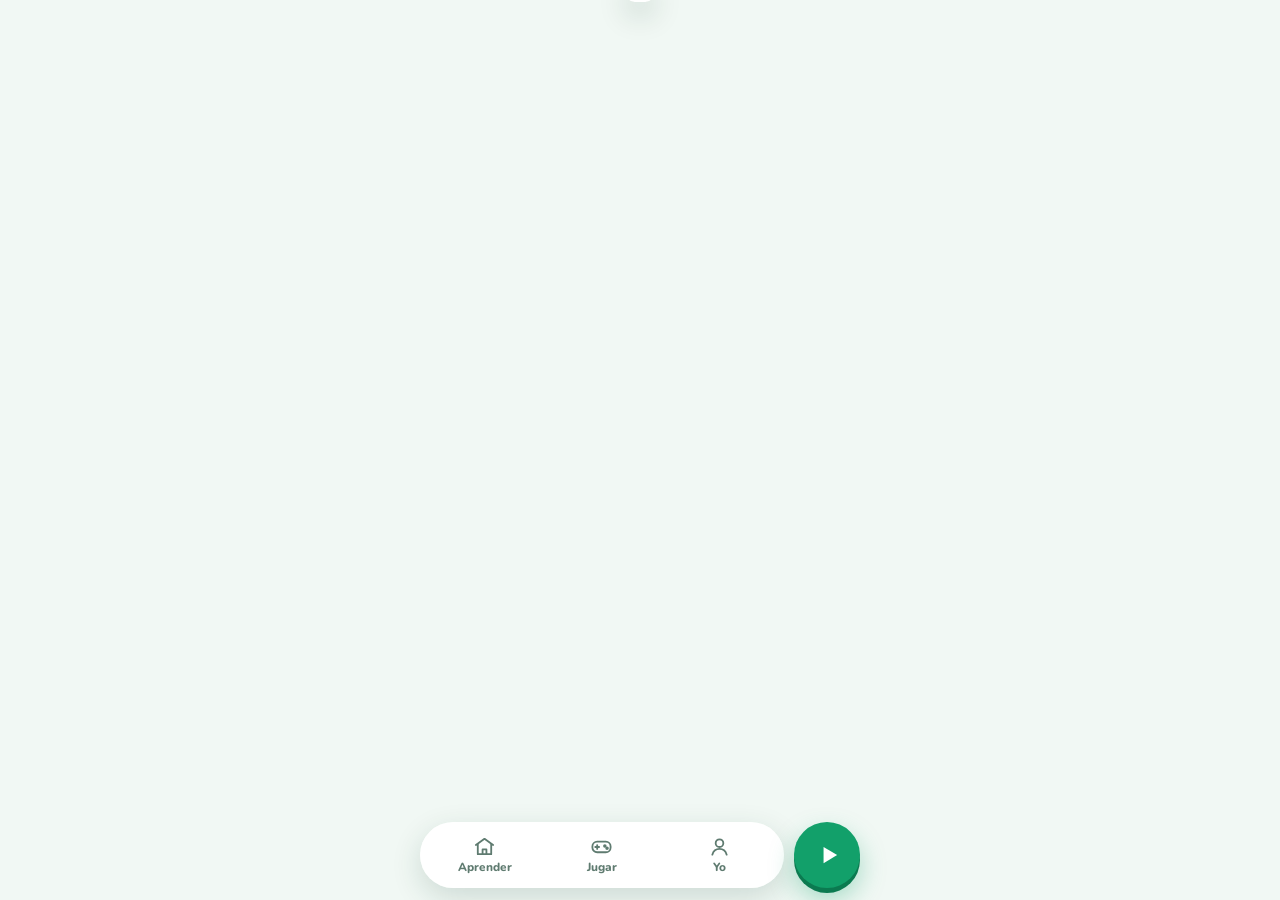
==== plantilla.html @ 14c0259c "Temario de 52 unidades, cursos en JSON y unidades 6-10 de italiano, francés y alemán Co-Authored-By:" ====
<!DOCTYPE html>
<html lang="es"><head><meta charset="utf-8">
<meta name="viewport" content="width=device-width,initial-scale=1,viewport-fit=cover">
<title>Tuca Idiomas</title>
<meta name="claude:viewport-fit-sides" content="cover">
<meta name="theme-color" content="#F1F8F4">
<link rel="stylesheet" href="https://fonts.googleapis.com/css2?family=Fredoka:wght@500;600&family=Nunito:wght@400;600;700;800&display=swap">
<style>
/* Identidad propia: fresca y juguetona. Verde menta, amarillo sol y azul mar; Fredoka (redonda) para títulos y Nunito para leer.
   Tarjetas gruesas con sombra suave y botones con relieve, como fichas de juego. La mascota es Tuca, un tucán. */
:root{--bg:#F1F8F4;--card:#fff;--ink:#173B2F;--mut:#5F7B70;--line:#DDEEE5;--soft:#E8F4EE;--g:#12A06A;--gd:#0B7A50;--sun:#FFC531;--sund:#D9A300;--sea:#2E8BEA;--sead:#1F6CC0;--bad:#E5484D;--badd:#B8323A;--okbg:#DDF5E9;--badbg:#FDE7E7;
--fd:'Fredoka','Nunito',system-ui,sans-serif;--fb:'Nunito',system-ui,sans-serif;--sh:0 1px 0 var(--line),0 10px 28px rgba(18,90,60,.07);color-scheme:light}
*{box-sizing:border-box;-webkit-tap-highlight-color:transparent}
[hidden]{display:none!important}
html{scroll-padding-top:env(safe-area-inset-top,0px)}
body{margin:0;background:var(--bg);color:var(--ink);font-family:var(--fb);font-size:17px;line-height:1.5;
padding:calc(10px + env(safe-area-inset-top,0px)) max(16px,env(safe-area-inset-right,0px)) calc(118px + env(safe-area-inset-bottom,0px)) max(16px,env(safe-area-inset-left,0px))}
body.lock{overflow:hidden}
#m{max-width:560px;margin:0 auto}
h1,h2,h3{font-family:var(--fd);font-weight:600;line-height:1.15;margin:0;text-wrap:balance}
h1.ttl{font-size:2rem;margin:12px 2px 4px}
.sec{font-family:var(--fd);font-weight:600;font-size:1.25rem;margin:26px 4px 8px}
.mut{color:var(--mut)}.small{font-size:.88rem}
p{margin:6px 0}
a{color:var(--sead);font-weight:700}
.view{animation:in .4s ease both}
.card{background:var(--card);border-radius:24px;padding:18px;margin:12px 0;box-shadow:var(--sh)}
button{font:inherit;color:inherit;cursor:pointer;border:0;background:none}
button:disabled{opacity:.4;cursor:default}
:focus-visible{outline:3px solid var(--sun);outline-offset:2px}
.btn{min-height:54px;padding:10px 22px;border-radius:18px;background:var(--g);color:#fff;font-family:var(--fd);font-weight:600;font-size:1.08rem;letter-spacing:.01em;display:inline-flex;align-items:center;justify-content:center;gap:8px;box-shadow:0 5px 0 var(--gd);transition:transform .08s,box-shadow .08s}
.btn:active:not(:disabled){transform:translateY(5px);box-shadow:0 0 0 transparent}
.btn.ghost{background:#fff;color:var(--ink);box-shadow:0 5px 0 var(--line);border:2px solid var(--line)}
.btn.red{background:var(--bad);box-shadow:0 5px 0 var(--badd)}
.btn.sun{background:var(--sun);color:#3B2E00;box-shadow:0 5px 0 var(--sund)}
.btn.sea{background:var(--sea);box-shadow:0 5px 0 var(--sead)}
.w{width:100%}
.row{display:flex;gap:12px;margin:12px 0}.row>*{flex:1}.row.c{justify-content:center}.row.c>*{flex:0 0 auto}
.ic{width:52px;height:52px;border-radius:50%;background:#fff;border:2px solid var(--line);box-shadow:0 3px 0 var(--line);font-size:1.25rem;display:inline-grid;place-items:center;transition:transform .08s}
.ic:active{transform:translateY(3px);box-shadow:none}
.ic.s{width:40px;height:40px;font-size:1rem;vertical-align:middle;margin-left:8px}
.lnk{color:var(--sead);font-weight:800;padding:8px 4px}.lnk.red{color:var(--bad)}
.chipst{font-family:var(--fd);font-weight:600;background:#fff;border-radius:999px;padding:6px 12px;box-shadow:var(--sh);white-space:nowrap}

/* Barra flotante */
nav.bar{position:fixed;left:50%;transform:translateX(-50%);bottom:calc(12px + env(safe-area-inset-bottom,0px));display:flex;gap:10px;align-items:center;z-index:20;width:min(calc(100% - 28px),440px)}
.pill{flex:1;display:flex;background:rgba(255,255,255,.94);backdrop-filter:blur(12px);-webkit-backdrop-filter:blur(12px);border-radius:999px;padding:6px;box-shadow:0 10px 30px rgba(18,70,50,.16)}
.pill button{flex:1;display:flex;flex-direction:column;align-items:center;gap:1px;padding:7px 4px 5px;border-radius:999px;font-size:.74rem;font-weight:800;color:var(--mut);transition:background .2s,color .2s}
.pill svg{width:23px;height:23px;stroke:currentColor;fill:none;stroke-width:1.9;stroke-linecap:round;stroke-linejoin:round;transition:transform .25s}
.pill button.on{background:var(--soft);color:var(--gd)}.pill button.on svg{transform:scale(1.1)}
.go{position:relative;width:66px;height:66px;border-radius:50%;background:var(--g);color:#fff;box-shadow:0 5px 0 var(--gd),0 12px 26px rgba(18,160,106,.35);display:grid;place-items:center;flex:none;transition:transform .08s}
.go:active{transform:translateY(5px);box-shadow:0 0 0 var(--gd)}
.go svg{width:26px;height:26px;fill:#fff;margin-left:3px}
.go.need::after{content:"";position:absolute;inset:-7px;border-radius:50%;border:3px solid var(--g);animation:ring 2s infinite;pointer-events:none}

/* Aprender */
.head{display:flex;align-items:center;gap:8px;margin:4px 0 6px}
.tc{width:80px;height:80px;flex:none;padding:0}
.tc svg{width:100%;height:100%;animation:bob 3.2s ease-in-out infinite;overflow:visible}
.tc.hop svg{animation:hop .6s cubic-bezier(.3,1.6,.5,1)}
.sp{flex:1;position:relative;background:#fff;border-radius:18px;padding:10px 14px;box-shadow:var(--sh);line-height:1.3}
.sp::before{content:"";position:absolute;left:-7px;top:50%;margin-top:-7px;border:7px solid transparent;border-right-color:#fff;border-left:0}
.sp b{font-family:var(--fd);font-weight:600;font-size:1.12rem;display:block}.sp span{font-size:.88rem;color:var(--mut)}
.goal{display:flex;align-items:center;gap:16px}
.rw{position:relative;width:70px;height:70px;flex:none}
.ring{width:70px;height:70px;transform:rotate(-90deg)}
.rbg{fill:none;stroke:var(--soft);stroke-width:8}
.rfg{fill:none;stroke:var(--g);stroke-width:8;stroke-linecap:round;transition:stroke-dashoffset 1.3s cubic-bezier(.3,1,.4,1)}
.rtx{position:absolute;inset:0;display:flex;flex-direction:column;align-items:center;justify-content:center;font-family:var(--fd);font-weight:600;line-height:1}
.rtx small{font-family:var(--fb);font-size:.65rem;color:var(--mut);font-weight:700}
.week{display:flex;gap:6px;margin-top:8px}
.week span{width:26px;height:26px;border-radius:50%;background:var(--soft);display:inline-flex;align-items:center;justify-content:center;font-size:.7rem;font-weight:800;color:var(--mut)}
.week span.on{background:var(--g);color:#fff;animation:pop .4s both}
.week span.today{box-shadow:0 0 0 2px var(--ink) inset}
.study{display:flex;align-items:center;gap:14px;width:100%;text-align:left;background:linear-gradient(135deg,#14B377,#0E8E5E);color:#fff;box-shadow:0 6px 0 var(--gd),0 14px 30px rgba(18,160,106,.28);transition:transform .08s}
.study:active{transform:translateY(5px);box-shadow:0 1px 0 var(--gd)}
.sti{width:62px;height:62px;border-radius:20px;background:rgba(255,255,255,.2);display:grid;place-items:center;font-size:1.9rem;flex:none}
.stt{flex:1}.stt small{display:block;font-weight:800;font-size:.75rem;letter-spacing:.08em;text-transform:uppercase;opacity:.85}
.stt b{display:block;font-family:var(--fd);font-weight:600;font-size:1.3rem;line-height:1.2}.stt span{font-size:.88rem;opacity:.92}
.stp{width:46px;height:46px;border-radius:50%;background:var(--sun);color:#3B2E00;display:grid;place-items:center;font-size:1.1rem;flex:none;box-shadow:0 3px 0 var(--sund)}
.hoyc .hr{display:flex;align-items:center;gap:14px;width:100%;text-align:left}
.hoyc .hr+.hr{border-top:2px dashed var(--line);margin-top:14px;padding-top:14px}
.bubble{width:58px;height:58px;border-radius:18px;background:var(--soft);display:grid;place-items:center;font-size:2rem;flex:none}
.float{animation:float 4s ease-in-out infinite}
.kk{font-size:.74rem;font-weight:800;letter-spacing:.08em;text-transform:uppercase;color:var(--g)}
.pw2{font-family:var(--fd);font-weight:600;font-size:1.3rem;line-height:1.2}
.seg{display:flex;gap:4px;padding:5px;background:#fff;border-radius:999px;margin:18px 0 6px;box-shadow:var(--sh)}
.seg button{flex:1;min-height:42px;border-radius:999px;font-weight:800;font-size:.92rem;color:var(--mut);transition:background .2s,color .2s}
.seg button.on{background:var(--g);color:#fff}

/* Ruta */
.unit{display:flex;align-items:center;gap:12px;background:var(--c);color:#fff;border-radius:22px;padding:14px 16px;margin:24px 0 4px;box-shadow:0 5px 0 color-mix(in srgb,var(--c) 70%,#000)}
.un{width:38px;height:38px;border-radius:12px;background:rgba(255,255,255,.22);display:grid;place-items:center;font-family:var(--fd);font-weight:600;flex:none}
.ut{font-family:var(--fd);font-weight:600;font-size:1.15rem;line-height:1.2;flex:1}.ut small{display:block;font-family:var(--fb);font-size:.78rem;opacity:.85;font-weight:700}
.ug{width:44px;height:44px;border-radius:14px;background:rgba(255,255,255,.22);font-size:1.15rem}
.path{display:flex;flex-direction:column;align-items:center;gap:22px;padding:24px 0 6px}
.ndw{position:relative;display:flex;flex-direction:column;align-items:center}
.nd{position:relative;width:72px;height:68px;border-radius:50%;background:#DCE6E1;font-size:1.6rem;box-shadow:0 6px 0 #C2D0C9;transition:transform .08s}
.nd:active{transform:translateY(5px);box-shadow:0 1px 0 #C2D0C9}
.nd.dn,.nd.cur{background:var(--c);box-shadow:0 6px 0 color-mix(in srgb,var(--c) 68%,#000);color:#fff}
.nd.dn{font-size:1.5rem;font-family:var(--fd);font-weight:600}
.nd.cur::after{content:"";position:absolute;inset:-10px;border-radius:50%;border:3px solid var(--c);animation:ring 2s infinite;pointer-events:none}
.nd.lk{font-size:1.1rem;opacity:.8}
.nl{font-size:.76rem;font-weight:700;color:var(--mut);margin-top:8px}
.bub{position:absolute;top:-38px;background:#fff;color:var(--c);font-family:var(--fd);font-weight:600;font-size:.8rem;letter-spacing:.06em;padding:5px 12px;border-radius:12px;white-space:nowrap;box-shadow:var(--sh);animation:bob 2.2s ease-in-out infinite}
.bub::after{content:"";position:absolute;left:50%;bottom:-6px;margin-left:-6px;border:6px solid transparent;border-top-color:#fff;border-bottom:0}

/* Viaje */
.map{background:linear-gradient(#DFF1FB,#CDE9F8);padding:10px}
.map svg{width:100%;height:auto;display:block}
.pin{cursor:pointer}
.pin .pr{transform-box:fill-box;transform-origin:center;animation:ring 2s infinite}
.route{stroke-dasharray:6 6}
.done-route{stroke-dasharray:var(--l);stroke-dashoffset:var(--l);animation:draw 1.6s .3s ease forwards}
.pc{display:flex;gap:14px;align-items:center;width:100%;text-align:left}
.pc.lk{opacity:.55}
.pce{width:54px;height:54px;border-radius:16px;display:grid;place-items:center;font-size:1.7rem;flex:none;background:var(--soft)}
.post{border-radius:24px;padding:22px;color:#fff;text-align:left;background:linear-gradient(135deg,var(--c),color-mix(in srgb,var(--c) 60%,#000));position:relative;overflow:hidden;animation:pop .5s both}
.post .pe1{position:absolute;right:-6px;bottom:-14px;font-size:6rem;opacity:.9;transform:rotate(-8deg)}
.post h3{font-size:1.6rem;margin:2px 0 8px}.post p{max-width:78%;font-size:.95rem;line-height:1.45}
.post .stamp{display:inline-block;border:2px dashed rgba(255,255,255,.7);border-radius:10px;padding:2px 10px;font-size:.75rem;font-weight:800;letter-spacing:.08em;text-transform:uppercase}
.phr{display:block;margin-top:12px;background:rgba(255,255,255,.18);border-radius:14px;padding:10px 12px;color:#fff;text-align:left;max-width:80%}

/* Jugar / Yo */
.gm{display:flex;gap:14px;align-items:center;width:100%;text-align:left;transition:transform .08s}
.gm:active{transform:scale(.98)}
.gme{width:58px;height:58px;border-radius:18px;display:grid;place-items:center;font-size:1.8rem;background:color-mix(in srgb,var(--c) 16%,#fff);flex:none}
.gm b{font-family:var(--fd);font-weight:600;font-size:1.12rem;display:block}
.gm .rec{display:block;font-size:.8rem;font-weight:800;color:var(--c);margin-top:2px}
.stg{display:grid;grid-template-columns:repeat(2,1fr);gap:10px}
.stg div{background:var(--soft);border-radius:18px;padding:12px 14px}
.stg b{display:block;font-family:var(--fd);font-weight:600;font-size:1.6rem;line-height:1.1}.stg span{font-size:.82rem;color:var(--mut);font-weight:700}
.chart{display:flex;align-items:flex-end;gap:8px;height:120px;margin-top:10px}
.chart div{flex:1;display:flex;flex-direction:column;align-items:center;gap:4px;height:100%;justify-content:flex-end}
.chart i{display:block;width:100%;border-radius:8px 8px 4px 4px;background:var(--g);min-height:4px;transform-origin:bottom;animation:grow .8s cubic-bezier(.3,1.3,.5,1) both}
.chart i.z{background:var(--line)}
.chart span{font-size:.72rem;font-weight:800;color:var(--mut)}.chart small{font-size:.68rem;color:var(--mut)}
.bdg{display:grid;grid-template-columns:repeat(3,1fr);gap:10px}
.bdg button{background:var(--soft);border-radius:18px;padding:12px 6px;text-align:center;font-size:.76rem;font-weight:800;line-height:1.2}
.bdg .be{display:block;font-size:2rem;margin-bottom:4px}
.bdg .off{opacity:.45;filter:grayscale(1)}
.bdg .on{background:#FFF6D6}
details{background:#fff;border-radius:18px;margin:8px 0;box-shadow:var(--sh)}
summary{list-style:none;cursor:pointer;padding:12px 16px;display:flex;align-items:center;gap:12px;min-height:54px;font-weight:800}
summary::-webkit-details-marker{display:none}
summary::after{content:"";margin-left:auto;width:8px;height:8px;border-right:2px solid var(--mut);border-bottom:2px solid var(--mut);transform:rotate(45deg);transition:transform .2s;flex:none}
details[open]>summary::after{transform:rotate(-135deg)}
.dl{padding:0 16px 10px}
.wr{display:grid;grid-template-columns:40px 1fr auto;width:100%;text-align:left;padding:9px 0;border-top:2px solid var(--soft);align-items:center;column-gap:10px}
.wr .we{grid-row:1/3;font-size:1.5rem}.wr .mut{grid-column:2;font-size:.88rem}
.lv{grid-row:1/3;grid-column:3;display:flex;gap:3px}.lv i{width:7px;height:7px;border-radius:50%;background:var(--line)}.lv i.on{background:var(--g)}
.sg{display:flex;gap:4px;padding:4px;background:var(--soft);border-radius:999px;margin:8px 0}
.sg button{flex:1;min-height:42px;border-radius:999px;font-weight:800;font-size:.9rem;color:var(--mut)}
.sg button.on{background:#fff;color:var(--ink);box-shadow:0 2px 0 var(--line)}
.sw{display:flex;justify-content:space-between;align-items:center;gap:12px;padding:12px 0;border-top:2px solid var(--soft);margin-top:10px}
.sw small{display:block;color:var(--mut);font-size:.8rem}
.tg{width:52px;height:32px;border-radius:16px;background:#CFDAD4;position:relative;transition:background .2s;flex:none}
.tg i{position:absolute;top:3px;left:3px;width:26px;height:26px;border-radius:50%;background:#fff;transition:transform .2s;box-shadow:0 1px 3px rgba(0,0,0,.2)}
.tg.on{background:var(--g)}.tg.on i{transform:translateX(20px)}
.lbl{font-size:.8rem;font-weight:800;color:var(--g);letter-spacing:.06em;text-transform:uppercase}
input,textarea{width:100%;font:inherit;font-size:1.1rem;padding:14px 16px;border-radius:18px;border:2px solid var(--line);background:#fff;color:var(--ink);margin:8px 0}
input:focus,textarea:focus{border-color:var(--g);outline:0}
textarea{font-size:.85rem}

/* Pantalla de sesión */
.ov{position:fixed;inset:0;background:var(--bg);z-index:40;display:flex;flex-direction:column;padding:calc(8px + env(safe-area-inset-top,0px)) max(16px,env(safe-area-inset-right,0px)) 0 max(16px,env(safe-area-inset-left,0px))}
.ov.in{animation:up .38s cubic-bezier(.2,.8,.2,1)}
.oh{display:flex;align-items:center;gap:12px;max-width:560px;width:100%;margin:0 auto;padding:6px 0}
.x{font-size:1.25rem;color:var(--mut);width:40px;height:40px;border-radius:50%;font-weight:800}
.pb{flex:1;height:14px;background:#DCE9E2;border-radius:8px;overflow:hidden}
.pb i{display:block;position:relative;height:100%;width:0;background:var(--g);border-radius:8px;transition:width .5s cubic-bezier(.3,1.3,.5,1)}
.pb i::after{content:"";position:absolute;left:8px;right:8px;top:3px;height:3px;border-radius:2px;background:rgba(255,255,255,.35)}
#cmb{min-width:48px;text-align:right;font-family:var(--fd);font-weight:600;color:#F08A24}
#lb{flex:1;overflow-y:auto;max-width:560px;width:100%;margin:0 auto;padding:8px 2px 24px;-webkit-overflow-scrolling:touch}
#ft{max-width:560px;width:100%;margin:0 auto;padding:10px 0 calc(18px + env(safe-area-inset-bottom,0px))}
.fbk{position:fixed;left:0;right:0;bottom:0;z-index:45;padding:18px max(20px,env(safe-area-inset-left,0px)) calc(18px + env(safe-area-inset-bottom,0px));transform:translateY(110%);transition:transform .3s cubic-bezier(.2,.9,.3,1.12);border-radius:26px 26px 0 0}
.fbk>*{max-width:560px;margin-left:auto;margin-right:auto}
.fbk.show{transform:none}.fbk.good{background:var(--okbg);color:#0E5A3A}.fbk.bad{background:var(--badbg);color:#932A2E}
.fbh{font-family:var(--fd);font-weight:600;font-size:1.45rem}.fbt{font-weight:800;margin:4px 0}.fbn{font-size:.9rem;margin:2px 0}
.fbk .btn{margin-top:12px}
.ex.in{animation:in .38s ease both}
.tag{font-size:.8rem;font-weight:800;color:var(--mut);text-transform:uppercase;letter-spacing:.07em;margin:8px 0 10px}
.qq{font-family:var(--fd);font-weight:600;font-size:1.9rem;margin:8px 0 18px;line-height:1.2;overflow-wrap:anywhere}
.qq.sm{font-size:1.35rem}
.emo{font-size:5rem;text-align:center;line-height:1;margin:18px auto 10px;width:150px;height:150px;border-radius:44px;background:#fff;box-shadow:var(--sh);display:grid;place-items:center}
.emo.sm{width:96px;height:96px;font-size:3rem;border-radius:30px}
.pw{font-family:var(--fd);font-weight:600;font-size:2.4rem;text-align:center;line-height:1.1;overflow-wrap:anywhere}
.pron{text-align:center;color:var(--mut);margin:6px 0;font-weight:700}
.mean{text-align:center;font-size:1.25rem;font-weight:800;color:var(--g);margin:4px 0 14px}
.col{display:flex;flex-direction:column;gap:10px}
.grid2{display:grid;grid-template-columns:1fr 1fr;gap:10px}
.o{display:block;width:100%;text-align:left;min-height:56px;padding:13px 16px;border-radius:18px;background:#fff;border:2px solid var(--line);border-bottom-width:5px;font-size:1.03rem;font-weight:700;transition:transform .08s,background .2s,border-color .2s}
.o:active:not(:disabled){transform:translateY(3px);border-bottom-width:2px}
.o:disabled{opacity:1}
.o.sel{border-color:var(--sea);background:#EAF3FE}
.o.ok{border-color:var(--g);background:var(--okbg);color:#0E5A3A;animation:pop .35s}
.o.bad{border-color:var(--bad);background:var(--badbg);color:#932A2E;animation:shake .4s}
.o.gone{opacity:.25;pointer-events:none;transition:opacity .4s .25s}
.pic{text-align:center;display:flex;flex-direction:column;align-items:center;gap:6px;padding:16px 8px}
.pe{font-size:2.6rem;line-height:1}
.mo{text-align:center}
.spk{display:flex;justify-content:center;align-items:center;gap:14px;margin:18px 0 20px}
.bigs{position:relative;width:100px;height:100px;border-radius:32px;background:var(--sea);color:#fff;font-size:2.3rem;box-shadow:0 6px 0 var(--sead)}
.bigs:active{transform:translateY(5px);box-shadow:none}
.bigs i{position:absolute;inset:0;border-radius:32px;border:3px solid var(--sea);animation:wave 2.2s infinite;pointer-events:none}.bigs i+i{animation-delay:1.1s}
.hint{color:var(--mut);font-size:.88rem;text-align:center;margin:8px 0}
.qlnk{display:block;margin:14px auto 0;color:var(--mut);font-weight:800;font-size:.85rem}
.ans{min-height:64px;border-bottom:2px solid var(--line);display:flex;flex-wrap:wrap;gap:8px;align-items:center;padding:8px 0;margin-bottom:20px}
.bank{display:flex;flex-wrap:wrap;gap:8px;justify-content:center}
.chip{padding:9px 14px;border-radius:14px;background:#fff;border:2px solid var(--line);border-bottom-width:4px;font-size:1rem;font-weight:700}
.chip.used{background:#E3EDE8;color:transparent;border-color:#E3EDE8;pointer-events:none}
.chip.new{animation:pop .3s}
.blank{display:inline-block;min-width:76px;border-bottom:3px solid var(--sea);color:var(--sea);text-align:center}
.blank.filled{animation:pop .35s}
.tr{color:var(--mut);margin:-10px 0 18px;font-weight:600}
.opts{display:flex;flex-wrap:wrap;gap:10px;justify-content:center}.opts .o{width:auto;text-align:center;min-width:90px}
.pager{background:#fff;border-radius:28px;padding:24px 22px;margin:8px 0;min-height:250px;display:flex;flex-direction:column;justify-content:center;box-shadow:var(--sh)}
.pager .gi{font-size:2.2rem}
.pager p{font-size:1.18rem;line-height:1.6;margin:12px 0;font-weight:600}
.slide{animation:slide .42s ease both}
.dots{display:flex;gap:6px;justify-content:center;margin:12px 0}
.dots i{width:9px;height:9px;border-radius:50%;background:var(--line)}
.dots i.on{background:var(--g);width:24px;border-radius:6px}
.dots i.done{background:color-mix(in srgb,var(--g) 45%,#fff)}
.exr{display:grid;grid-template-columns:1fr auto;width:100%;text-align:left;background:#fff;border-radius:18px;padding:12px 16px;margin:8px 0;animation:in .4s both;box-shadow:var(--sh)}
.exr b{font-family:var(--fd);font-weight:600;font-size:1.15rem}.exr span{grid-column:1;color:var(--mut);font-size:.92rem}.exr i{grid-row:1/3;grid-column:2;align-self:center;font-style:normal}
.chat{display:flex;flex-direction:column;gap:12px}
.msg{display:flex;gap:8px;align-items:flex-end;animation:in .3s both}.msg.r{flex-direction:row-reverse}
.av{font-size:1.7rem;width:46px;height:46px;border-radius:16px;background:#fff;box-shadow:var(--sh);display:grid;place-items:center;flex:none}
.bb{background:#fff;border-radius:20px 20px 20px 6px;padding:10px 14px;max-width:78%;cursor:pointer;text-align:left;box-shadow:var(--sh)}
.msg.r .bb{border-radius:20px 20px 6px 20px;background:var(--okbg)}
.nm{font-size:.74rem;font-weight:800;color:var(--mut)}.bb .pt{font-size:1.05rem;font-weight:700}.bb .es{color:var(--mut);font-size:.9rem}
.typing i{display:inline-block;width:7px;height:7px;border-radius:50%;background:#A9BDB4;margin:6px 2px 2px;animation:dot 1s infinite}.typing i:nth-child(2){animation-delay:.15s}.typing i:nth-child(3){animation-delay:.3s}
.copts{display:flex;flex-direction:column;gap:8px}
.copts .o{min-height:50px;padding:10px 14px}.copts .o small{display:block;font-weight:600;color:var(--mut);font-size:.82rem}
.end{text-align:center;padding-top:6px}
.end .tc{width:130px;height:130px;margin:0 auto}
.end h2{font-size:1.8rem;margin:6px 0 4px}
.stats{display:grid;grid-template-columns:repeat(3,1fr);gap:10px;margin:16px 0}
.stats div{background:#fff;border-radius:18px;padding:12px 6px;animation:in .45s both;box-shadow:var(--sh)}
.stats b{display:block;font-family:var(--fd);font-weight:600;font-size:1.45rem}.stats span{font-size:.78rem;color:var(--mut);font-weight:700}
.fc{position:relative;height:310px;margin:14px 0;transform-style:preserve-3d;transition:transform .55s cubic-bezier(.3,1.25,.5,1);cursor:pointer;touch-action:pan-y}
.fc.flip{transform:rotateY(180deg)}
.fcf,.fcb{position:absolute;inset:0;backface-visibility:hidden;-webkit-backface-visibility:hidden;background:#fff;border-radius:30px;display:flex;flex-direction:column;justify-content:center;align-items:center;padding:20px;box-shadow:0 2px 0 var(--line),0 14px 34px rgba(18,90,60,.1)}
.fcb{transform:rotateY(180deg);background:#F6FFFA}
.fc.outR{animation:outR .32s forwards}.fc.outL{animation:outL .32s forwards}
.swh{display:flex;justify-content:space-between;font-size:.82rem;font-weight:800;color:var(--mut);margin:0 6px}
.tbar{height:10px;background:#DCE9E2;border-radius:6px;overflow:hidden;margin:4px 0 10px}.tbar i{display:block;height:100%;background:var(--sun);transition:width .1s linear}
.gsc{text-align:center;font-family:var(--fd);font-weight:600;font-size:1.5rem;margin:4px 0}
.gtime{text-align:center;font-family:var(--fd);font-weight:600;font-size:1.8rem;margin-bottom:10px}
.gp .o{text-align:center;min-height:64px;font-size:.98rem}.gp .pt1{background:#F2FBF6}
.vfc{background:#fff;border-radius:30px;padding:30px 16px;text-align:center;margin:16px 0;animation:pop .35s;box-shadow:0 2px 0 var(--line),0 14px 34px rgba(18,90,60,.1)}
.vfc.flyL{animation:flyL .35s forwards}.vfc.flyR{animation:flyR .35s forwards}
.eq{color:var(--mut);font-size:1.3rem;margin:4px 0}.vfe{font-weight:800;font-size:1.3rem}
.gbig{font-family:var(--fd);font-weight:600;font-size:3.6rem;color:var(--g);animation:pop .5s .2s both}
.vchips{display:flex;gap:8px;overflow-x:auto;padding:4px 2px 10px;scrollbar-width:none}.vchips::-webkit-scrollbar{display:none}
.vchips button{flex:none;padding:8px 14px;border-radius:999px;background:#fff;font-weight:800;font-size:.92rem;box-shadow:var(--sh)}
.vchips button.on{background:var(--g);color:#fff}
.cj{display:flex;justify-content:space-between;align-items:center;width:100%;text-align:left;padding:13px 4px;border-top:2px solid var(--soft)}
.cj b{font-family:var(--fd);font-weight:600;font-size:1.3rem;color:var(--gd)}
.hf{text-align:center;padding:24px 0}
.hf .pw{font-size:2.8rem;margin:10px 0}
.ficha .wg{display:grid;grid-template-columns:1fr 1fr;gap:8px}
.ficha .wc{background:#fff;border-radius:16px;padding:10px;text-align:left;box-shadow:var(--sh)}
.ficha .wc b{display:block;font-family:var(--fd);font-weight:600}.ficha .wc span{display:block;font-size:.82rem;color:var(--mut)}
.ficha ul{padding-left:20px;margin:6px 0}.ficha li{margin:8px 0;font-weight:600}
.shb{position:fixed;inset:0;background:rgba(15,40,30,.35);z-index:60;display:flex;align-items:flex-end;animation:fade .2s}
.sh{background:var(--bg);width:100%;border-radius:30px 30px 0 0;padding:24px max(20px,env(safe-area-inset-left,0px)) calc(20px + env(safe-area-inset-bottom,0px));animation:up .32s cubic-bezier(.2,.9,.3,1.1);text-align:center;max-height:88vh;overflow-y:auto}
.sh>*{max-width:480px;margin-left:auto;margin-right:auto}
.sh h3{font-size:1.5rem;margin:8px 0 4px}
.shi{width:80px;height:80px;border-radius:26px;background:var(--c);color:#fff;display:grid;place-items:center;font-size:2.1rem;animation:pop .4s;box-shadow:0 5px 0 color-mix(in srgb,var(--c) 68%,#000)}
#toast{position:fixed;left:50%;top:calc(14px + env(safe-area-inset-top,0px));transform:translate(-50%,-160%);background:#fff;border-radius:20px;padding:10px 18px 10px 12px;display:flex;align-items:center;gap:10px;z-index:90;box-shadow:0 12px 30px rgba(15,50,35,.2);transition:transform .45s cubic-bezier(.2,1.4,.4,1);max-width:calc(100% - 32px)}
#toast.show{transform:translate(-50%,0)}
#toast .te{font-size:2rem}#toast b{display:block;font-family:var(--fd);font-weight:600}#toast span{font-size:.85rem;color:var(--mut)}
.cf{position:fixed;inset:0;width:100%;height:100%;pointer-events:none;z-index:80}
.shake{animation:shake .4s}
.pop{animation:pop .5s cubic-bezier(.3,1.5,.5,1) both}
.fadein{animation:in .5s .45s both}
.tuca .ec{display:none}.tuca.sleep .eo{display:none}.tuca.sleep .ec{display:inline}
.tuca .wing{transform-origin:40px 66px}
.tuca.party .wing{animation:flap .3s ease-in-out infinite alternate}
.tuca .zz text{animation:zz 2.4s ease-in-out infinite}.tuca .zz text+text{animation-delay:.6s}

@keyframes in{from{opacity:0;transform:translateY(12px)}to{opacity:1;transform:none}}
@keyframes up{from{transform:translateY(100%)}to{transform:none}}
@keyframes slide{from{opacity:0;transform:translateX(36px)}to{opacity:1;transform:none}}
@keyframes fade{from{opacity:0}}
@keyframes pop{0%{transform:scale(.6);opacity:0}60%{transform:scale(1.08);opacity:1}100%{transform:scale(1)}}
@keyframes shake{0%,100%{transform:translateX(0)}20%{transform:translateX(-7px)}40%{transform:translateX(7px)}60%{transform:translateX(-4px)}80%{transform:translateX(4px)}}
@keyframes bob{0%,100%{transform:translateY(0)}50%{transform:translateY(-5px)}}
@keyframes hop{0%{transform:translateY(0)}40%{transform:translateY(-18px) rotate(-6deg)}100%{transform:none}}
@keyframes float{0%,100%{transform:translateY(0) rotate(-4deg)}50%{transform:translateY(-5px) rotate(4deg)}}
@keyframes ring{0%{transform:scale(.92);opacity:.9}100%{transform:scale(1.3);opacity:0}}
@keyframes wave{0%{transform:scale(1);opacity:.6}100%{transform:scale(1.5);opacity:0}}
@keyframes dot{0%,100%{transform:translateY(0);opacity:.5}50%{transform:translateY(-4px);opacity:1}}
@keyframes draw{to{stroke-dashoffset:0}}
@keyframes grow{from{transform:scaleY(0)}}
@keyframes flap{from{transform:rotate(0)}to{transform:rotate(-55deg)}}
@keyframes zz{0%,100%{opacity:0;transform:translateY(4px)}50%{opacity:1;transform:translateY(-3px)}}
@keyframes flyL{to{transform:translateX(-130%) rotate(-12deg);opacity:0}}
@keyframes flyR{to{transform:translateX(130%) rotate(12deg);opacity:0}}
@keyframes outR{to{transform:rotateY(180deg) translateX(-130%) rotate(-10deg);opacity:0}}
@keyframes outL{to{transform:rotateY(180deg) translateX(130%) rotate(10deg);opacity:0}}
@media (prefers-reduced-motion:reduce){*,*::before,*::after{animation-duration:.01ms!important;animation-iteration-count:1!important;transition-duration:.01ms!important}}
</style>
</head><body>
<main id="m"></main>
<nav class="bar" aria-label="Secciones">
<div class="pill" id="tb">
<button data-t="aprender" onclick="tab('aprender')"><svg viewBox="0 0 24 24"><path d="M3 10.5 12 4l9 6.5"/><path d="M5 9.5V20h14V9.5"/><path d="M10 20v-5h4v5"/></svg>Aprender</button>
<button data-t="jugar" onclick="tab('jugar')"><svg viewBox="0 0 24 24"><rect x="2.5" y="7" width="19" height="11" rx="5"/><path d="M7.5 10.5v4M5.5 12.5h4"/><circle cx="15.5" cy="11.5" r=".9"/><circle cx="17.8" cy="13.8" r=".9"/></svg>Jugar</button>
<button data-t="yo" onclick="tab('yo')"><svg viewBox="0 0 24 24"><circle cx="12" cy="8.5" r="4"/><path d="M4.5 20.5c1.2-4 4-6 7.5-6s6.3 2 7.5 6"/></svg>Yo</button>
</div>
<button class="go" id="go" onclick="study()" aria-label="Estudiar ahora"><svg viewBox="0 0 24 24"><path d="M7 4.5v15l12.5-7.5z"/></svg></button>
</nav>
<div id="ov" class="ov" hidden><div class="oh"><button class="x" onclick="quit()" aria-label="Cerrar">✕</button><div class="pb"><i id="pbi"></i></div><div id="cmb"></div></div><div id="lb"></div><div id="ft"></div><div id="fbk" class="fbk"></div></div>
<div id="sht" class="shb" hidden onclick="if(event.target===this)closeSheet()"><div class="sh" id="shc"></div></div>
<div id="toast" role="status"></div>
<script>
/*CURSOS*/
const PT_AV={Ana:"👩🏽",Pedro:"👨🏻",Garçom:"🧑‍🍳"};
const SES=[["p1","Palabras I","🃏","6 palabras nuevas con imagen y audio","5 min"],["p2","Palabras II","🗂️","6 palabras más, con repaso","5 min"],["gr","Gramática","💡","Una idea clave en tarjetas cortas","4 min"],["hi","Historia","💬","Un diálogo animado para escuchar y armar","4 min"],["re","Reto","🏆","Todo lo de la unidad, mezclado","6 min"]];
const UCS=['#12A06A','#2E8BEA','#E39B00','#F06A4A','#8B6CF0','#0FA0A0','#E0569B','#5FA83A','#F08A24','#3D7BD9'];
const UC=u=>UCS[u%UCS.length];
const DPT=['domingo','segunda-feira','terça-feira','quarta-feira','quinta-feira','sexta-feira','sábado'];
const MPT=['janeiro','fevereiro','março','abril','maio','junho','julho','agosto','setembro','outubro','novembro','dezembro'];
const PR=['¡Excelente!','¡Muy bien!','¡Eso es!','¡Perfecto!','Muito bem!','Isso aí!','Ótimo!'];
const PT_TPH=[["Vamos lá!","¡Vamos!"],["Você consegue!","¡Tú puedes!"],["Muito bem!","¡Muy bien!"],["Bora estudar?","¿Estudiamos?"],["Devagar se vai longe.","Despacio se llega lejos."],["Tudo bem, Cesar?","¿Todo bien, Cesar?"]];
/* Viaje por Brasil: una ciudad por unidad. [nombre, emoji, longitud, latitud, dato, [frase pt, es]] */
const PT_CITY=[
["Rio de Janeiro","🏖️",-43.2,-22.9,"El Cristo Redentor mira la ciudad desde el cerro del Corcovado desde 1931. A la gente de Río se le dice «carioca».",["Cidade Maravilhosa","Ciudad maravillosa"]],
["São Paulo","🏙️",-46.6,-23.5,"La ciudad más grande de Brasil. En su barrio Liberdade vive una de las comunidades japonesas más grandes fuera de Japón.",["Prazer, São Paulo!","¡Mucho gusto, São Paulo!"]],
["Foz do Iguaçu","💦",-54.6,-25.5,"Aquí están las Cataratas del Iguazú. Brasil, Argentina y Paraguay se encuentran en la Triple Frontera.",["Três países!","¡Tres países!"]],
["Brasília","🏛️",-47.9,-15.8,"Capital de Brasil desde 1960. Se planificó desde cero y, vista desde el aire, su plano recuerda a un avión.",["Capital Federal","Capital federal"]],
["Belo Horizonte","🧀",-43.9,-19.9,"Capital de Minas Gerais, tierra del pão de queijo y de la comida mineira.",["Um pão de queijo, por favor!","¡Un pan de queso, por favor!"]],
["Salvador","🥁",-38.5,-13.0,"Fue la primera capital de Brasil (1549–1763). Su centro histórico, el Pelourinho, es Patrimonio de la Humanidad.",["Estou feliz aqui!","¡Estoy feliz aquí!"]],
["Recife","🌉",-34.9,-8.05,"La llaman «la Venecia brasileña» por sus ríos y puentes. Es la cuna del frevo, un baile de carnaval.",["Minha família é daqui.","Mi familia es de aquí."]],
["Manaus","🌳",-60.0,-3.1,"En plena Amazonía. Cerca de la ciudad, el río Negro y el Solimões corren juntos kilómetros sin mezclarse: el Encontro das Águas.",["Eu moro na Amazônia.","Vivo en la Amazonía."]],
["Florianópolis","🏝️",-48.5,-27.6,"Casi toda la ciudad está en una isla con decenas de playas. A su gente se le dice «manezinho».",["Sábado é dia de praia!","¡El sábado es día de playa!"]],
["Aparecida","⛪",-45.2,-22.85,"Aquí está el Santuario de Nossa Senhora Aparecida, patrona de Brasil. Su imagen la encontraron unos pescadores en el río Paraíba en 1717.",["Nossa Senhora Aparecida, rogai por nós.","Nuestra Señora Aparecida, ruega por nosotros."]]];
const PT_BR=[[-60,5.2],[-56.5,1.9],[-54,2.2],[-51.6,4.3],[-50,1.7],[-49.9,-.9],[-48.4,-1.4],[-44.3,-2.5],[-41.6,-2.9],[-38.5,-3.7],[-35.2,-5.4],[-34.8,-7.2],[-35.7,-9.6],[-37,-11],[-38.9,-13.5],[-39.2,-17.7],[-40.3,-20.3],[-41.9,-22.9],[-44.6,-23.3],[-46.4,-24],[-48.5,-25.9],[-48.6,-28.6],[-50.2,-30.9],[-53.4,-33.7],[-55.6,-30.9],[-57.6,-30.2],[-53.8,-27.1],[-54.6,-25.5],[-55,-23.9],[-57.9,-22.1],[-58.2,-20],[-57.6,-17.5],[-60.1,-16.3],[-60.3,-13.6],[-65.3,-11],[-69.6,-10.9],[-73,-9.4],[-73.9,-7.4],[-72.9,-5.1],[-70,-4.3],[-69.4,-1.1],[-69.8,1.1],[-67.3,2.3],[-66.9,1.2],[-64,2],[-64.2,3.9],[-62.7,4]];
const PT_VERBS=[["ser","ser",["sou","é","somos","são"]],["estar","estar",["estou","está","estamos","estão"]],["ter","tener",["tenho","tem","temos","têm"]],["ir","ir",["vou","vai","vamos","vão"]],["querer","querer",["quero","quer","queremos","querem"]],["poder","poder",["posso","pode","podemos","podem"]],["fazer","hacer",["faço","faz","fazemos","fazem"]],["falar","hablar",["falo","fala","falamos","falam"]],["morar","vivir (residir)",["moro","mora","moramos","moram"]],["trabalhar","trabajar",["trabalho","trabalha","trabalhamos","trabalham"]],["estudar","estudiar",["estudo","estuda","estudamos","estudam"]],["gostar (de)","gustar",["gosto","gosta","gostamos","gostam"]]];
const PT_PRON=["eu","você · ele · ela","nós","vocês · eles · elas"],PT_PRA=["eu","ele","nós","eles"];
const PT_PAIRS=[[["avó","abuela"],["avô","abuelo"]],[["pão","pan"],["pau","palo"]],[["mão","mano"],["mau","malo"]],[["caro","caro"],["carro","carro"]],[["pais","padres"],["país","país"]],[["tia","tía"],["dia","día"]],[["sono","sueño (ganas de dormir)"],["sonho","sueño (al soñar)"]],[["vela","vela"],["velha","vieja"]],[["casa","casa"],["caça","caza"]],[["bolo","pastel"],["bola","pelota"]]];
/* Conversas: cada nodo = [frase pt, es, opciones]. Opción = [pt, es, siguiente nodo] (null = no encaja). */
const PT_CONV=[
{id:"oi",t:"Conocer a alguien",ico:"👋",need:1,who:"Ana",n:{
 n0:["Oi! Tudo bem?","¡Hola! ¿Todo bien?",[["Tudo bem, e você?","Todo bien, ¿y tú?","n1"],["Oi! Tudo ótimo!","¡Hola! ¡Todo genial!","n1"],["A conta, por favor.","La cuenta, por favor.",null]]],
 n1:["Tudo bem! Meu nome é Ana. Qual é o seu nome?","¡Todo bien! Me llamo Ana. ¿Cómo te llamas?",[["Meu nome é Cesar.","Mi nombre es Cesar.","n2"],["Eu sou Cesar. Prazer!","Soy Cesar. ¡Mucho gusto!","n2"],["Vire à direita.","Gire a la derecha.",null]]],
 n2:["Prazer, Cesar! De onde você é?","¡Mucho gusto, Cesar! ¿De dónde eres?",[["Eu sou da Venezuela.","Soy de Venezuela.","n3"],["Sou venezuelano, de Barquisimeto.","Soy venezolano, de Barquisimeto.","n3"],["Eu quero água.","Quiero agua.",null]]],
 n3:["Que legal! Você fala português?","¡Qué genial! ¿Hablas portugués?",[["Sim, um pouco.","Sí, un poco.","n4"],["Estou estudando! Fale devagar, por favor.","¡Estoy estudiando! Habla despacio, por favor.","n5"],["Hoje é sábado.","Hoy es sábado.",null]]],
 n4:["Muito bem! Você fala muito bem.","¡Muy bien! Hablas muy bien.",[["Obrigado! Tchau, Ana!","¡Gracias! ¡Chao, Ana!","end"],["Obrigado, até amanhã!","¡Gracias, hasta mañana!","end"]]],
 n5:["Claro! Eu falo devagar. Bom estudo!","¡Claro! Hablo despacio. ¡Buen estudio!",[["Obrigado! Tchau, Ana!","¡Gracias! ¡Chao, Ana!","end"],["Obrigado, até amanhã!","¡Gracias, hasta mañana!","end"]]],
 end:["Tchau! Até logo!","¡Chao! ¡Hasta luego!",[]]}},
{id:"cafe",t:"En el café",ico:"☕",need:4,who:"Garçom",n:{
 n0:["Boa tarde! O que você gostaria?","¡Buenas tardes! ¿Qué le gustaría?",[["Eu gostaria de um café, por favor.","Quisiera un café, por favor.","c1"],["Eu quero água, por favor.","Quiero agua, por favor.","a1"],["Eu sou da Venezuela.","Soy de Venezuela.",null]]],
 c1:["Com leite ou sem leite?","¿Con leche o sin leche?",[["Com leite, por favor.","Con leche, por favor.","c2"],["Sem leite, obrigado.","Sin leche, gracias.","c2"],["Boa noite!","¡Buenas noches!",null]]],
 a1:["Com gás ou sem gás?","¿Con gas o sin gas?",[["Sem gás, por favor.","Sin gas, por favor.","c2"],["Com gás, obrigado.","Con gas, gracias.","c2"],["Meu nome é Pedro.","Mi nombre es Pedro.",null]]],
 c2:["Mais alguma coisa?","¿Algo más?",[["Um pão de queijo, por favor.","Un pan de queso, por favor.","c3"],["Não, obrigado. A conta, por favor.","No, gracias. La cuenta, por favor.","end"],["Eu estou em casa.","Estoy en casa.",null]]],
 c3:["Claro! Aqui está.","¡Claro! Aquí tiene.",[["Obrigado! A conta, por favor.","¡Gracias! La cuenta, por favor.","end"],["Muito obrigado!","¡Muchas gracias!","end"],["Eu falo inglês.","Hablo inglés.",null]]],
 end:["De nada! Tenha uma boa tarde!","¡De nada! ¡Que tenga buena tarde!",[]]}},
{id:"rua",t:"Pedir direcciones",ico:"🧭",need:9,who:"Pedro",n:{
 n0:["Bom dia! Posso ajudar?","¡Buenos días! ¿Puedo ayudarle?",[["Com licença, onde fica a farmácia?","Con permiso, ¿dónde queda la farmacia?","f1"],["Bom dia! Onde fica o banco?","¡Buenos días! ¿Dónde queda el banco?","b1"],["Eu gosto de café.","Me gusta el café.",null]]],
 f1:["A farmácia fica perto. Siga em frente e vire à direita.","La farmacia queda cerca. Siga adelante y gire a la derecha.",[["À direita? Obrigado!","¿A la derecha? ¡Gracias!","end"],["Fica longe?","¿Queda lejos?","f2"],["Minha mãe é brasileira.","Mi madre es brasileña.",null]]],
 f2:["Não, fica muito perto. Cinco minutos.","No, queda muy cerca. Cinco minutos.",[["Que bom! Obrigado!","¡Qué bien! ¡Gracias!","end"],["Muito obrigado!","¡Muchas gracias!","end"]]],
 b1:["O banco fica longe. Vire à esquerda na rua.","El banco queda lejos. Gire a la izquierda en la calle.",[["À esquerda. Obrigado!","A la izquierda. ¡Gracias!","end"],["Longe? Tem um banco perto?","¿Lejos? ¿Hay un banco cerca?","b2"],["Bom apetite!","¡Buen provecho!",null]]],
 b2:["Sim! Tem um banco ali, à direita.","¡Sí! Hay un banco allí, a la derecha.",[["Ah, ali! Muito obrigado!","¡Ah, allí! ¡Muchas gracias!","end"],["Perfeito, obrigado!","¡Perfecto, gracias!","end"]]],
 end:["De nada! Bom dia!","¡De nada! ¡Buen día!",[]]}}];
const PAGES='https://bennqui.github.io/portugues/';
/* ================= ITALIANO ================= */
const IT={name:'Italiano',adj:'italiano',flag:'🇮🇹',code:'it-IT',trip:'Viaje por Italia',greet:['Buongiorno','Buon pomeriggio','Buonasera'],
date:d=>`Oggi è ${['domenica','lunedì','martedì','mercoledì','giovedì','venerdì','sabato'][d.getDay()]} ${d.getDate()} ${['gennaio','febbraio','marzo','aprile','maggio','giugno','luglio','agosto','settembre','ottobre','novembre','dicembre'][d.getMonth()]}`,
htip:'Marca las consonantes dobles y canta un poco: el italiano tiene melodía.',pdesc:'pala o palla, nono o nonno: consonantes dobles',vnote:'«Lei» (usted) se conjuga igual que «lui».',
AV:{Giulia:'👩🏻',Marco:'👨🏽',Cameriere:'🧑‍🍳'},
TPH:[["Andiamo!","¡Vamos!"],["Ce la puoi fare!","¡Tú puedes!"],["Bravo!","¡Bravo!"],["Studiamo un po'?","¿Estudiamos un poco?"],["Piano piano si va lontano.","Despacio se llega lejos."],["Tutto bene, Cesar?","¿Todo bien, Cesar?"]],
OUT:[[[6.6,45.1],[7,45.9],[8.4,46.4],[9.3,46.5],[10.5,46.9],[12.2,47.1],[13.7,46.5],[13.6,45.8],[12.4,45.4],[12.3,44.8],[12.6,44.1],[13.6,43.5],[14.7,42.1],[16.1,41.9],[15.9,41.5],[17.2,40.9],[18.5,40.1],[18.4,39.8],[17.1,40.5],[16.6,40],[17.1,39],[16.1,38],[15.6,38],[16.2,39.3],[15.7,40],[14.9,40.3],[14,40.8],[12.6,41.4],[11.2,42.4],[10.5,43],[10.2,43.9],[8.8,44.4],[7.6,43.8],[7.5,44.3],[6.9,44.5]],[[12.4,37.9],[13.4,38.2],[15.6,38.3],[15.1,37.3],[15.1,36.7],[14.3,37],[12.6,37.6]],[[8.2,40.9],[9.2,41.2],[9.8,40.5],[9.6,39.2],[9,39],[8.4,39],[8.4,40.4]]],
PRON:["io","tu","lui · lei","noi","voi","loro"],PRA:["io","tu","lui","noi","voi","loro"],
VERBS:[["essere","ser",["sono","sei","è","siamo","siete","sono"]],["avere","tener",["ho","hai","ha","abbiamo","avete","hanno"]],["andare","ir",["vado","vai","va","andiamo","andate","vanno"]],["volere","querer",["voglio","vuoi","vuole","vogliamo","volete","vogliono"]],["potere","poder",["posso","puoi","può","possiamo","potete","possono"]],["fare","hacer",["faccio","fai","fa","facciamo","fate","fanno"]],["parlare","hablar",["parlo","parli","parla","parliamo","parlate","parlano"]],["abitare","vivir (residir)",["abito","abiti","abita","abitiamo","abitate","abitano"]],["lavorare","trabajar",["lavoro","lavori","lavora","lavoriamo","lavorate","lavorano"]],["mangiare","comer",["mangio","mangi","mangia","mangiamo","mangiate","mangiano"]]],
PAIRS:[[["pala","pala"],["palla","pelota"]],[["caro","caro / querido"],["carro","carreta"]],[["sete","sed"],["sette","siete"]],[["capello","cabello"],["cappello","sombrero"]],[["nono","noveno"],["nonno","abuelo"]],[["pena","pena"],["penna","bolígrafo"]],[["casa","casa"],["cassa","caja"]],[["fato","destino"],["fatto","hecho"]]],
CONV:[
{id:"oi",t:"Conocer a alguien",ico:"👋",need:1,who:"Giulia",n:{
 n0:["Ciao! Come stai?","¡Hola! ¿Cómo estás?",[["Bene, grazie! E tu?","¡Bien, gracias! ¿Y tú?","n1"],["Ciao! Tutto bene!","¡Hola! ¡Todo bien!","n1"],["Il conto, per favore.","La cuenta, por favor.",null]]],
 n1:["Bene! Mi chiamo Giulia. Come ti chiami?","¡Bien! Me llamo Giulia. ¿Cómo te llamas?",[["Mi chiamo Cesar.","Me llamo Cesar.","n2"],["Sono Cesar. Piacere!","Soy Cesar. ¡Mucho gusto!","n2"],["Vorrei un caffè.","Quisiera un café.",null]]],
 n2:["Piacere, Cesar! Di dove sei?","¡Mucho gusto, Cesar! ¿De dónde eres?",[["Sono venezuelano.","Soy venezolano.","n3"],["Sono di Barquisimeto, in Venezuela.","Soy de Barquisimeto, en Venezuela.","n3"],["Buonanotte!","¡Buenas noches!",null]]],
 n3:["Che bello! Parli italiano?","¡Qué lindo! ¿Hablas italiano?",[["Sì, un po'.","Sí, un poco.","n4"],["Sto imparando! Piano, per favore.","¡Estoy aprendiendo! Despacio, por favor.","n5"],["Sono le dieci.","Son las diez.",null]]],
 n4:["Bravo! Parli molto bene.","¡Bravo! Hablas muy bien.",[["Grazie! Ciao, Giulia!","¡Gracias! ¡Chao, Giulia!","end"],["Grazie, a domani!","¡Gracias, hasta mañana!","end"]]],
 n5:["Certo! Parlo piano. Buono studio!","¡Claro! Hablo despacio. ¡Buen estudio!",[["Grazie! Ciao, Giulia!","¡Gracias! ¡Chao, Giulia!","end"],["Grazie, a domani!","¡Gracias, hasta mañana!","end"]]],
 end:["Ciao! A presto!","¡Chao! ¡Hasta pronto!",[]]}},
{id:"cafe",t:"En el café",ico:"☕",need:4,who:"Cameriere",n:{
 n0:["Buonasera! Cosa desidera?","¡Buenas noches! ¿Qué desea?",[["Vorrei un caffè, per favore.","Quisiera un café, por favor.","c1"],["Vorrei una pizza, per favore.","Quisiera una pizza, por favor.","p1"],["Sono venezuelano.","Soy venezolano.",null]]],
 c1:["Un espresso o un cappuccino?","¿Un espresso o un capuchino?",[["Un espresso, grazie.","Un espresso, gracias.","c2"],["Un cappuccino, per favore.","Un capuchino, por favor.","c2"],["Buongiorno!","¡Buenos días!",null]]],
 p1:["Una margherita?","¿Una margarita?",[["Sì, una margherita, grazie.","Sí, una margarita, gracias.","c2"],["Sì, con formaggio extra, per favore.","Sí, con queso extra, por favor.","c2"],["Mi chiamo Marco.","Me llamo Marco.",null]]],
 c2:["Altro?","¿Algo más?",[["Un'acqua senza gas, per favore.","Un agua sin gas, por favor.","c3"],["No, grazie. Il conto, per favore.","No, gracias. La cuenta, por favor.","end"],["Sono di Roma.","Soy de Roma.",null]]],
 c3:["Ecco a lei!","¡Aquí tiene!",[["Grazie! Il conto, per favore.","¡Gracias! La cuenta, por favor.","end"],["Grazie mille!","¡Muchas gracias!","end"],["Uno, due, tre.","Uno, dos, tres.",null]]],
 end:["Prego! Buona serata!","¡De nada! ¡Que tenga buena noche!",[]]}}]};

/* ================= FRANCÉS ================= */
const FR={name:'Francés',adj:'francés',flag:'🇫🇷',code:'fr-FR',trip:'Viaje por Francia',greet:['Bonjour','Bonjour','Bonsoir'],
date:d=>`Aujourd'hui, c'est ${['dimanche','lundi','mardi','mercredi','jeudi','vendredi','samedi'][d.getDay()]} ${d.getDate()==1?'1er':d.getDate()} ${['janvier','février','mars','avril','mai','juin','juillet','août','septembre','octobre','novembre','décembre'][d.getMonth()]}`,
htip:'Haz los sonidos nasales y no pronuncies las letras finales mudas.',pdesc:'tout o tu, poisson o poison: entrena el oído',vnote:'«Vous» sirve para «ustedes» y también para «usted».',
AV:{Claire:'👩🏼',Lucas:'👨🏻',Serveur:'🧑‍🍳'},
TPH:[["Allez, on y va!","¡Vamos!"],["Tu peux le faire!","¡Tú puedes!"],["Très bien!","¡Muy bien!"],["On étudie un peu?","¿Estudiamos un poco?"],["Petit à petit, l'oiseau fait son nid.","Poco a poco, el pájaro hace su nido."],["Ça va, Cesar?","¿Qué tal, Cesar?"]],
OUT:[[[2.4,51.05],[4.2,49.95],[5.8,49.5],[8.2,49],[7.6,47.6],[6.1,46.2],[7,45.9],[6.9,44.5],[7.5,43.8],[6.2,43.1],[4.6,43.4],[3.1,42.5],[1.7,42.5],[-1.8,43.4],[-1.2,44.6],[-1.2,46.2],[-2.3,47.1],[-4.5,47.9],[-4.7,48.5],[-3,48.8],[-1.6,48.6],[-1.9,49.7],[-1.2,49.4],[.2,49.4],[1.4,50.1],[1.6,50.9]],[[9.4,43],[9.6,42.2],[9.2,41.4],[8.6,41.9],[8.7,42.6]]],
PRON:["je","tu","il · elle","nous","vous","ils · elles"],PRA:["je","tu","il","nous","vous","ils"],
VERBS:[["être","ser",["suis","es","est","sommes","êtes","sont"]],["avoir","tener",["j'ai","as","a","avons","avez","ont"]],["aller","ir",["vais","vas","va","allons","allez","vont"]],["vouloir","querer",["veux","veux","veut","voulons","voulez","veulent"]],["pouvoir","poder",["peux","peux","peut","pouvons","pouvez","peuvent"]],["faire","hacer",["fais","fais","fait","faisons","faites","font"]],["parler","hablar",["parle","parles","parle","parlons","parlez","parlent"]],["habiter","vivir (residir)",["j'habite","habites","habite","habitons","habitez","habitent"]],["travailler","trabajar",["travaille","travailles","travaille","travaillons","travaillez","travaillent"]],["aimer","amar / gustar",["j'aime","aimes","aime","aimons","aimez","aiment"]]],
PAIRS:[[["tout","todo"],["tu","tú"]],[["vin","vino"],["vent","viento"]],[["roue","rueda"],["rue","calle"]],[["dessous","debajo"],["dessus","encima"]],[["poisson","pescado"],["poison","veneno"]],[["bon","bueno"],["bonne","buena"]],[["le","el"],["les","los"]],[["deux","dos"],["douze","doce"]]],
CONV:[
{id:"oi",t:"Conocer a alguien",ico:"👋",need:1,who:"Claire",n:{
 n0:["Salut! Ça va?","¡Hola! ¿Qué tal?",[["Ça va bien, merci! Et toi?","¡Bien, gracias! ¿Y tú?","n1"],["Salut! Très bien!","¡Hola! ¡Muy bien!","n1"],["L'addition, s'il vous plaît.","La cuenta, por favor.",null]]],
 n1:["Bien! Je m'appelle Claire. Et toi, tu t'appelles comment?","¡Bien! Me llamo Claire. ¿Y tú, cómo te llamas?",[["Je m'appelle Cesar.","Me llamo Cesar.","n2"],["Je suis Cesar. Enchanté!","Soy Cesar. ¡Encantado!","n2"],["Je voudrais un café.","Quisiera un café.",null]]],
 n2:["Enchantée, Cesar! Tu es d'où?","¡Encantada, Cesar! ¿De dónde eres?",[["Je suis vénézuélien.","Soy venezolano.","n3"],["Je viens du Venezuela, de Barquisimeto.","Vengo de Venezuela, de Barquisimeto.","n3"],["Bonne nuit!","¡Buenas noches!",null]]],
 n3:["C'est super! Tu parles français?","¡Qué genial! ¿Hablas francés?",[["Oui, un peu.","Sí, un poco.","n4"],["J'apprends! Plus lentement, s'il te plaît.","¡Estoy aprendiendo! Más despacio, por favor.","n5"],["Il est dix heures.","Son las diez.",null]]],
 n4:["Bravo! Tu parles très bien.","¡Bravo! Hablas muy bien.",[["Merci! Au revoir, Claire!","¡Gracias! ¡Adiós, Claire!","end"],["Merci, à demain!","¡Gracias, hasta mañana!","end"]]],
 n5:["Bien sûr! Je parle lentement. Bon courage!","¡Claro! Hablo despacio. ¡Ánimo!",[["Merci! Au revoir, Claire!","¡Gracias! ¡Adiós, Claire!","end"],["Merci, à demain!","¡Gracias, hasta mañana!","end"]]],
 end:["Salut! À bientôt!","¡Chao! ¡Hasta pronto!",[]]}},
{id:"cafe",t:"En el café",ico:"☕",need:4,who:"Serveur",n:{
 n0:["Bonjour! Vous désirez?","¡Buenos días! ¿Qué desea?",[["Je voudrais un café, s'il vous plaît.","Quisiera un café, por favor.","c1"],["Je voudrais un croissant, s'il vous plaît.","Quisiera un croissant, por favor.","k1"],["Je suis vénézuélien.","Soy venezolano.",null]]],
 c1:["Un café noir ou un café au lait?","¿Un café solo o un café con leche?",[["Un café noir, merci.","Un café solo, gracias.","c2"],["Un café au lait, s'il vous plaît.","Un café con leche, por favor.","c2"],["Bonne nuit!","¡Buenas noches!",null]]],
 k1:["Un croissant au beurre?","¿Un croissant de mantequilla?",[["Oui, merci!","¡Sí, gracias!","c2"],["Oui, avec un café, s'il vous plaît.","Sí, con un café, por favor.","c2"],["Je m'appelle Lucas.","Me llamo Lucas.",null]]],
 c2:["Et avec ça?","¿Y algo más?",[["De l'eau, s'il vous plaît.","Agua, por favor.","c3"],["C'est tout, merci. L'addition, s'il vous plaît.","Es todo, gracias. La cuenta, por favor.","end"],["Je suis de Paris.","Soy de París.",null]]],
 c3:["Voilà!","¡Aquí tiene!",[["Merci! L'addition, s'il vous plaît.","¡Gracias! La cuenta, por favor.","end"],["Merci beaucoup!","¡Muchas gracias!","end"],["Un, deux, trois.","Uno, dos, tres.",null]]],
 end:["Merci à vous! Bonne journée!","¡Gracias a usted! ¡Que tenga buen día!",[]]}}]};

/* ================= ALEMÁN ================= */
const DE={name:'Alemán',adj:'alemán',flag:'🇩🇪',code:'de-DE',trip:'Viaje por Alemania',greet:['Guten Morgen','Guten Tag','Guten Abend'],
date:d=>`Heute ist ${['Sonntag','Montag','Dienstag','Mittwoch','Donnerstag','Freitag','Samstag'][d.getDay()]}, der ${d.getDate()}. ${['Januar','Februar','März','April','Mai','Juni','Juli','August','September','Oktober','November','Dezember'][d.getMonth()]}`,
htip:'Pronuncia claro cada sílaba y marca bien la «ch».',pdesc:'Kirche o Kirsche, Tier o Tür: entrena el oído',vnote:'«Sie» (usted) se conjuga igual que «sie» (ellos).',
AV:{Anna:'👩🏼',Lukas:'👨🏽',Kellner:'🧑‍🍳'},
TPH:[["Los geht's!","¡Vamos!"],["Du schaffst das!","¡Tú puedes!"],["Sehr gut!","¡Muy bien!"],["Lernen wir ein bisschen?","¿Estudiamos un poco?"],["Übung macht den Meister.","La práctica hace al maestro."],["Alles gut, Cesar?","¿Todo bien, Cesar?"]],
OUT:[[[6,51.8],[6.9,53.3],[8.6,53.9],[8.9,54.9],[9.9,54.8],[11,54.4],[12.4,54.5],[14.2,53.9],[14.4,53.2],[14.6,52.6],[14.7,51.7],[15,51.1],[14.3,50.9],[12.5,50.4],[12.1,50.3],[12.6,49.6],[13.8,48.8],[13,48.3],[12.9,47.7],[13,47.5],[12.2,47.7],[10.5,47.5],[9.6,47.6],[8.6,47.6],[7.6,47.6],[7.6,48.3],[8.2,49],[6.4,49.5],[6.1,50.2],[6,50.8]]],
PRON:["ich","du","er · sie · es","wir","ihr","sie · Sie"],PRA:["ich","du","er","wir","ihr","sie"],
VERBS:[["sein","ser / estar",["bin","bist","ist","sind","seid","sind"]],["haben","tener",["habe","hast","hat","haben","habt","haben"]],["gehen","ir (a pie)",["gehe","gehst","geht","gehen","geht","gehen"]],["wollen","querer",["will","willst","will","wollen","wollt","wollen"]],["können","poder",["kann","kannst","kann","können","könnt","können"]],["machen","hacer",["mache","machst","macht","machen","macht","machen"]],["sprechen","hablar",["spreche","sprichst","spricht","sprechen","sprecht","sprechen"]],["wohnen","vivir (residir)",["wohne","wohnst","wohnt","wohnen","wohnt","wohnen"]],["arbeiten","trabajar",["arbeite","arbeitest","arbeitet","arbeiten","arbeitet","arbeiten"]],["essen","comer",["esse","isst","isst","essen","esst","essen"]],["möchten","quisiera",["möchte","möchtest","möchte","möchten","möchtet","möchten"]]],
PAIRS:[[["Kirche","iglesia"],["Kirsche","cereza"]],[["Tier","animal"],["Tür","puerta"]],[["schon","ya"],["schön","bonito"]],[["Mutter","madre"],["Mütter","madres"]],[["Stadt","ciudad"],["Staat","estado"]],[["vier","cuatro"],["für","para"]],[["Bär","oso"],["Bier","cerveza"]],[["Hund","perro"],["Hunde","perros"]]],
CONV:[
{id:"oi",t:"Conocer a alguien",ico:"👋",need:1,who:"Anna",n:{
 n0:["Hallo! Wie geht's?","¡Hola! ¿Qué tal?",[["Gut, danke! Und dir?","¡Bien, gracias! ¿Y a ti?","n1"],["Hallo! Sehr gut!","¡Hola! ¡Muy bien!","n1"],["Die Rechnung, bitte.","La cuenta, por favor.",null]]],
 n1:["Gut! Ich heiße Anna. Wie heißt du?","¡Bien! Me llamo Anna. ¿Cómo te llamas?",[["Ich heiße Cesar.","Me llamo Cesar.","n2"],["Ich bin Cesar. Freut mich!","Soy Cesar. ¡Mucho gusto!","n2"],["Ich möchte einen Kaffee.","Quisiera un café.",null]]],
 n2:["Freut mich, Cesar! Woher kommst du?","¡Mucho gusto, Cesar! ¿De dónde vienes?",[["Ich komme aus Venezuela.","Vengo de Venezuela.","n3"],["Ich bin Venezolaner, aus Barquisimeto.","Soy venezolano, de Barquisimeto.","n3"],["Gute Nacht!","¡Buenas noches!",null]]],
 n3:["Toll! Sprichst du Deutsch?","¡Genial! ¿Hablas alemán?",[["Ja, ein bisschen.","Sí, un poco.","n4"],["Ich lerne noch! Langsam, bitte.","¡Todavía estoy aprendiendo! Despacio, por favor.","n5"],["Es ist zehn Uhr.","Son las diez.",null]]],
 n4:["Super! Du sprichst sehr gut.","¡Súper! Hablas muy bien.",[["Danke! Tschüss, Anna!","¡Gracias! ¡Chao, Anna!","end"],["Danke, bis morgen!","¡Gracias, hasta mañana!","end"]]],
 n5:["Klar! Ich spreche langsam. Viel Erfolg!","¡Claro! Hablo despacio. ¡Mucho éxito!",[["Danke! Tschüss, Anna!","¡Gracias! ¡Chao, Anna!","end"],["Danke, bis morgen!","¡Gracias, hasta mañana!","end"]]],
 end:["Tschüss! Bis bald!","¡Chao! ¡Hasta pronto!",[]]}},
{id:"cafe",t:"En el café",ico:"☕",need:4,who:"Kellner",n:{
 n0:["Guten Tag! Was möchten Sie?","¡Buenas tardes! ¿Qué desea?",[["Ich möchte einen Kaffee, bitte.","Quisiera un café, por favor.","c1"],["Ich möchte eine Wurst, bitte.","Quisiera una salchicha, por favor.","w1"],["Ich bin Venezolaner.","Soy venezolano.",null]]],
 c1:["Mit Milch oder ohne Milch?","¿Con leche o sin leche?",[["Mit Milch, bitte.","Con leche, por favor.","c2"],["Ohne Milch, danke.","Sin leche, gracias.","c2"],["Gute Nacht!","¡Buenas noches!",null]]],
 w1:["Mit Senf?","¿Con mostaza?",[["Ja, mit Senf, bitte.","Sí, con mostaza, por favor.","c2"],["Nein, ohne Senf, danke.","No, sin mostaza, gracias.","c2"],["Ich heiße Lukas.","Me llamo Lukas.",null]]],
 c2:["Noch etwas?","¿Algo más?",[["Ein Wasser, bitte.","Un agua, por favor.","c3"],["Nein, danke. Die Rechnung, bitte.","No, gracias. La cuenta, por favor.","end"],["Ich bin aus Berlin.","Soy de Berlín.",null]]],
 c3:["Bitte schön!","¡Aquí tiene!",[["Danke! Die Rechnung, bitte.","¡Gracias! La cuenta, por favor.","end"],["Danke schön!","¡Muchas gracias!","end"],["Eins, zwei, drei.","Uno, dos, tres.",null]]],
 end:["Danke! Einen schönen Tag noch!","¡Gracias! ¡Que tenga un buen día!",[]]}}]};

const PT={name:'Portugués',adj:'portugués',flag:'🇧🇷',code:'pt-BR',trip:'Viaje por Brasil',greet:['Bom dia','Boa tarde','Boa noite'],date:d=>`Hoje é ${DPT[d.getDay()]}, ${d.getDate()} de ${MPT[d.getMonth()]}`,
htip:'Exagera los sonidos nasales.',pdesc:'avó o avô, pão o pau: entrena el oído',vnote:'«Você» se conjuga igual que «ele».',AV:PT_AV,TPH:PT_TPH,OUT:[PT_BR],PRON:PT_PRON,PRA:PT_PRA,VERBS:PT_VERBS,PAIRS:PT_PAIRS,CONV:PT_CONV};
const LG={pt:PT,it:IT,fr:FR,de:DE};
let LK='pt',X=PT,L,EM,AV,CITY,VERBS,PRON,PRA,PAIRS,CONV,TPH;
function setLang(k){LK=k;X=LG[k];({AV,VERBS,PRON,PRA,PAIRS,CONV,TPH}=X);L=CURSOS[k].units;EM={};CITY=L.map(u=>u.city);pickV()}

/* ================= utilidades ================= */
const $=s=>document.querySelector(s);
const esc=s=>String(s).replace(/[&<>"]/g,c=>({'&':'&amp;','<':'&lt;','>':'&gt;','"':'&quot;'}[c]));
const sh=a=>{a=a.slice();for(let i=a.length-1;i>0;i--){const j=Math.floor(Math.random()*(i+1));[a[i],a[j]]=[a[j],a[i]]}return a};
const nz=s=>String(s).toLowerCase().replace(/ß/g,'ss').replace(/œ/g,'oe').normalize('NFD').replace(/[̀-ͯ]/g,'').replace(/[^a-z0-9 ]/g,' ').replace(/\s+/g,' ').trim();
const nm=s=>String(s).toLowerCase().replace(/[.,!?¿¡;:"]/g,' ').replace(/\s+/g,' ').trim();
const strip=t=>t.replace(/[.,!?¿¡;:]/g,'');
const today=()=>Math.floor((Date.now()-new Date().getTimezoneOffset()*6e4)/864e5);
const em=w=>w[3]||EM[w[0]]||'💬';
const fmt=ms=>{const s=Math.round(ms/1000);return Math.floor(s/60)+':'+String(s%60).padStart(2,'0')};
const P=u=>{let p=[];for(let k=0;k<=u&&k<L.length;k++)p=p.concat(L[k].w);return p};
const TOT=()=>L.length*SES.length;
const pick=a=>a[Math.random()*a.length|0];

const GK=['sec','gmin','snd','slow','quiet'];
let ALL={lang:'pt',g:{sec:{},gmin:10,snd:1,slow:0,quiet:0},d:{}},S={};
function split(r,k){const g={sec:{},gmin:10,snd:1,slow:0,quiet:0},d={};for(const x in r)(GK.includes(x)?g:d)[x]=r[x];return{lang:k,g,d:{[k]:d}}}
try{const a=JSON.parse(localStorage.getItem('tuca1')||'null');if(a&&a.d)ALL=a;else{let r=JSON.parse(localStorage.getItem('pt3')||'null');
 if(!r){const o=JSON.parse(localStorage.getItem('pt2')||'null');if(o){r={box:o.box||{},due:o.due||{},miss:o.miss||{},prog:{},xp:{}};Object.keys(o.done||{}).forEach(i=>SES.forEach((s,k)=>r.prog[i+'-'+k]=1));Object.keys(o.log||{}).forEach(d=>r.xp[d]=1)}}
 if(r)ALL=split(r,'pt')}}catch(e){}
function loadLang(k){ALL.lang=k;setLang(k);S=Object.assign({prog:{},box:{},due:{},miss:{},best:{},badges:{},xp:{},view:'ruta'},ALL.d[k]||{},ALL.g);S.n=Object.assign({ses:0,perfect:0,games:0,conv:0,revs:0},S.n||{});S.sec=S.sec||{};S.gmin=S.gmin||10;if(S.snd==null)S.snd=1}
const save=()=>{const g={},d={};for(const x in S)(GK.includes(x)?g:d)[x]=S[x];ALL.g=g;ALL.d[ALL.lang]=d;try{localStorage.setItem('tuca1',JSON.stringify(ALL))}catch(e){}};

/* voz y sonido */
let V=null,VE=null;
function pickV(){try{const v=speechSynthesis.getVoices();V=v.find(x=>x.lang===X.code)||v.find(x=>x.lang&&x.lang.toLowerCase().replace('_','-').indexOf(X.code.slice(0,2))==0)||null;VE=v.find(x=>x.lang&&x.lang.toLowerCase().indexOf('es')==0)||null}catch(e){}}
try{speechSynthesis.onvoiceschanged=pickV;pickV()}catch(e){}
const isQuiet=()=>S.quiet>Date.now();
function say(t,r){if(!t||isQuiet())return;try{speechSynthesis.cancel();const u=new SpeechSynthesisUtterance(t);u.lang=X.code;if(V)u.voice=V;u.rate=r||(S.slow?.7:.88);speechSynthesis.speak(u)}catch(e){}}
function sayP(t,es,r){return new Promise(ok=>{let done=0;const f=()=>{if(!done){done=1;ok()}};try{const u=new SpeechSynthesisUtterance(t);u.lang=es?'es-ES':X.code;const vv=es?VE:V;if(vv)u.voice=vv;u.rate=r||(S.slow?.7:.88);u.onend=f;u.onerror=f;speechSynthesis.speak(u);setTimeout(f,9000)}catch(e){f()}})}
const wait=ms=>new Promise(r=>setTimeout(r,ms));
let AC;
function tone(ok){if(!S.snd||isQuiet())return;try{AC=AC||new(window.AudioContext||window.webkitAudioContext)();const t=AC.currentTime;(ok?[[587,0],[880,.1]]:[[247,0],[196,.12]]).forEach(([f,d])=>{const o=AC.createOscillator(),g=AC.createGain();o.type=ok?'sine':'triangle';o.frequency.value=f;g.gain.setValueAtTime(.0001,t+d);g.gain.exponentialRampToValueAtTime(.16,t+d+.02);g.gain.exponentialRampToValueAtTime(.0001,t+d+.22);o.connect(g);g.connect(AC.destination);o.start(t+d);o.stop(t+d+.25)})}catch(e){}}
function confetti(){if(matchMedia('(prefers-reduced-motion: reduce)').matches)return;const c=document.createElement('canvas');c.className='cf';document.body.appendChild(c);const dp=devicePixelRatio||1,W=c.width=innerWidth*dp,H=c.height=innerHeight*dp,x=c.getContext('2d'),cols=['#12A06A','#FFC531','#2E8BEA','#F06A4A','#8B6CF0'];
 const ps=Array.from({length:110},()=>({x:W/2+(Math.random()-.5)*W*.2,y:H*.3,vx:(Math.random()-.5)*W*.028,vy:-Math.random()*H*.022-H*.006,r:(4+Math.random()*4)*dp,c:cols[Math.random()*5|0],a:Math.random()*6,s:(Math.random()-.5)*.3}));
 let f=0;(function tk(){x.clearRect(0,0,W,H);ps.forEach(p=>{p.vy+=H*.0008;p.x+=p.vx;p.y+=p.vy;p.vx*=.99;p.a+=p.s;x.save();x.translate(p.x,p.y);x.rotate(p.a);x.fillStyle=p.c;x.fillRect(-p.r,-p.r/2,p.r*2,p.r);x.restore()});if(++f<160)requestAnimationFrame(tk);else c.remove()})()}
let TQ=[],TB=0;
function toast(ic,t,s){TQ.push([ic,t,s]);if(!TB)nextToast()}
function nextToast(){const n=TQ.shift();if(!n){TB=0;return}TB=1;const el=$('#toast');el.innerHTML=`<span class="te">${n[0]}</span><span><b>${esc(n[1])}</b><span>${esc(n[2])}</span></span>`;el.classList.add('show');tone(1);setTimeout(()=>{el.classList.remove('show');setTimeout(nextToast,500)},2800)}

/* Tuca */
function tuca(st){return `<svg class="tuca ${st||''}" viewBox="0 0 120 120" aria-hidden="true"><ellipse cx="54" cy="113" rx="24" ry="4" fill="#0B3B28" opacity=".1"/><path d="M41 103l-3 8M58 103l3 8" stroke="#FF9F1C" stroke-width="4" stroke-linecap="round"/><ellipse cx="50" cy="74" rx="30" ry="33" fill="#1E2B33"/><ellipse cx="56" cy="80" rx="16" ry="21" fill="#FFF1C9"/><circle cx="56" cy="44" r="25" fill="#1E2B33"/><g class="wing"><path d="M26 66c-8 16-2 32 14 34-4-12-3-24 2-34z" fill="#121B21"/></g><ellipse cx="62" cy="43" rx="12" ry="11.5" fill="#fff"/><g class="eo"><circle cx="64" cy="42" r="6.2" fill="#5BC0F8"/><circle cx="64.6" cy="42" r="3.4" fill="#1E2B33"/><circle cx="66" cy="40.4" r="1.2" fill="#fff"/></g><path class="ec" d="M58 43q6 4 12 0" stroke="#1E2B33" stroke-width="2.6" fill="none" stroke-linecap="round"/><path d="M72 33C90 25 110 31 115 46 108 52 90 54 72 51Z" fill="#FFB020"/><path d="M72 45C90 47 106 48 115 46 108 55 90 57 72 51Z" fill="#FF6B3D"/><circle cx="112" cy="45" r="3" fill="#1E2B33" opacity=".8"/><circle cx="53" cy="53" r="3.6" fill="#FF8FA3" opacity=".55"/>${st=='sleep'?'<g class="zz" fill="#5F7B70" font-family="Fredoka,sans-serif" font-weight="600"><text x="84" y="22" font-size="14">z</text><text x="96" y="11" font-size="10">z</text></g>':''}</svg>`}
function tucaTap(b){const p=pick(TPH);b.classList.remove('hop');void b.offsetWidth;b.classList.add('hop');say(p[0]);const sp=$('.sp');if(sp)sp.innerHTML=`<b>${esc(p[0])}</b><span>${esc(p[1])}</span>`}

/* progreso */
function srs(pt,ok){if(S.due[pt]==null)return;const IV=[1,1,3,7,16];if(ok)S.box[pt]=Math.min(4,(S.box[pt]||0)+1);else{S.box[pt]=0;S.miss[pt]=(S.miss[pt]||0)+1}S.due[pt]=today()+IV[S.box[pt]];save()}
function learn(w){if(S.due[w[0]]==null){S.box[w[0]]=0;S.due[w[0]]=today()+1;if(Q)Q.nw=(Q.nw||0)+1;save()}}
const learned=()=>P(L.length-1).filter(w=>S.due[w[0]]!=null);
const dueWords=()=>learned().filter(w=>S.due[w[0]]<=today()).sort((a,b)=>(S.miss[b[0]]||0)-(S.miss[a[0]]||0));
function nextIdx(){for(let i=0;i<TOT();i++)if(!S.prog[(i/5|0)+'-'+i%5])return i;return TOT()}
const curUnit=()=>Math.min(L.length-1,nextIdx()/5|0);
const unitDone=u=>SES.every((s,k)=>S.prog[u+'-'+k]);
const doneUnits=()=>L.filter((l,u)=>unitDone(u)).length;
const studied=d=>(S.sec[d]||0)>0||(S.xp&&S.xp[d]>0);
function streak(){let c=0,d=today();if(!studied(d))d--;while(studied(d)){c++;d--}return c}
const minDay=d=>Math.floor((S.sec[d]||0)/60);
const totalMin=()=>Math.floor(Object.values(S.sec).reduce((a,b)=>a+b,0)/60);
function track(){if(Q&&Q.t0&&!Q.tracked&&Q.mode!='notes'){const s=Math.min(900,(Date.now()-Q.t0)/1000);const d=today();S.sec[d]=(S.sec[d]||0)+s;Q.tracked=1;save()}}
const BD=[['primer','🌱','Primer paso','Termina tu primera sesión',()=>S.n.ses>=1],['racha3','🔥','Tres días','Estudia 3 días seguidos',()=>streak()>=3],['racha7','⚡','Semana completa','Estudia 7 días seguidos',()=>streak()>=7],
['p25','📚','25 palabras','Aprende 25 palabras',()=>learned().length>=25],['p60','🧠','60 palabras','Aprende 60 palabras',()=>learned().length>=60],['p120','💎','120 palabras','Aprende 120 palabras',()=>learned().length>=120],
['perfecta','🎯','Sin errores','Una sesión perfecta',()=>S.n.perfect>=1],['unidad','🏅','Primera ciudad','Completa una unidad',()=>doneUnits()>=1],['mitad','🗺️','Medio viaje','Llega a 5 ciudades',()=>doneUnits()>=5],['brasil','🌍','Viaje completo','Completa todas las unidades de un idioma',()=>doneUnits()>=L.length],
['jugador','🎮','Jugador','Juega 10 partidas',()=>S.n.games>=10],['conversa','💬','Conversador','Termina una conversación',()=>S.n.conv>=1],['repaso','🃏','Buena memoria','Haz 5 repasos',()=>S.n.revs>=5],['hora','⏱️','Una hora','Suma 60 minutos',()=>totalMin()>=60]];
function checkBadges(){BD.forEach(b=>{if(!S.badges[b[0]]&&b[4]()){S.badges[b[0]]=today();save();setTimeout(()=>toast(b[1],'¡Insignia nueva!',b[2]),1200)}})}

/* qué estudiar ahora */
function plan(){const due=dueWords().length,nx=nextIdx();
 if(due>=8&&S.revDay!==today())return{t:'rev',ico:'🃏',title:'Repaso rápido',sub:due+' palabras te esperan · 3 min'};
 if(nx<TOT()){const u=nx/5|0,k=nx%5;return{t:'ses',u,k,ico:SES[k][2],title:SES[k][1]+' · Unidad '+(u+1),sub:L[u].t+' · '+SES[k][4]}}
 if(due)return{t:'rev',ico:'🃏',title:'Repaso rápido',sub:due+' palabras te esperan'};
 return{t:'game',ico:'🎮',title:'Un juego',sub:'Practica lo que ya sabes'}}
function study(){closeSheet();const p=plan();if(p.t=='rev')startRev(0);else if(p.t=='ses')startSes(p.u,p.k);else pick(GM.filter(g=>g[5]=='j'))[4]()}

/* ================= pestañas ================= */
let T='aprender';
const VW={aprender,jugar,yo};
function tab(t){T=t;const v=document.createElement('div');v.className='view';v.innerHTML=VW[t]();$('#m').replaceChildren(v);
 document.querySelectorAll('#tb button').forEach(b=>b.classList.toggle('on',b.dataset.t===t));scrollTo(0,0);
 $('#go').classList.toggle('need',minDay(today())<S.gmin);
 setTimeout(()=>{const r=$('#rfg');if(r)r.style.strokeDashoffset=r.dataset.o},60);
 document.querySelectorAll('.wr').forEach(b=>b.onclick=()=>say(b.dataset.w))}

function aprender(){const st=streak(),m=minDay(today()),g=S.gmin,p=Math.min(1,m/g),pl=plan(),u=curUnit(),pool=P(u),pw=pool[today()%pool.length],fs=L[u].s[today()%L[u].s.length];
 const sleepy=S.n.ses>0&&!studied(today())&&!studied(today()-1),hr=new Date().getHours(),sal=X.greet[hr<12?0:hr<19?1:2];
 let h=`<div class="head"><button class="tc" onclick="tucaTap(this)" aria-label="Tuca">${tuca(sleepy?'sleep':'')}</button><div class="sp"><b>${sleepy?'Zzz… ¿volvemos?':sal+', Cesar!'}</b><span>${sleepy?'Tuca te extrañó. Con 5 minutos basta.':'Toca a Tuca para oír una frase.'}</span></div><div style="display:flex;flex-direction:column;gap:6px;align-items:stretch"><button class="chipst" onclick="langSheet()" aria-label="Cambiar idioma">${X.flag} ▾</button><span class="chipst" style="text-align:center">🔥 ${st}</span></div></div>`;
 h+=`<button class="card study" onclick="study()"><span class="sti">${pl.ico}</span><span class="stt"><small>Estudiar ahora</small><b>${esc(pl.title)}</b><span>${esc(pl.sub)}</span></span><span class="stp">▶</span></button>`;
 const dn=['D','L','M','M','J','V','S'];let wk='';for(let i=6;i>=0;i--){const dt=new Date(Date.now()-i*864e5);wk+=`<span class="${studied(today()-i)?'on':''} ${i==0?'today':''}" style="animation-delay:${(6-i)*.06}s">${dn[dt.getDay()]}</span>`}
 h+=`<div class="card goal"><div class="rw"><svg viewBox="0 0 70 70" class="ring"><circle cx="35" cy="35" r="29" class="rbg"/><circle cx="35" cy="35" r="29" class="rfg" id="rfg" data-o="${(182.2*(1-p)).toFixed(1)}" style="stroke-dasharray:182.2;stroke-dashoffset:182.2"/></svg><div class="rtx">${p>=1?'✓':m}<small>${p>=1?'':'min'}</small></div></div><div style="flex:1"><b>${p>=1?'¡Meta de hoy cumplida!':m+' de '+g+' minutos hoy'}</b><div class="small mut">${p>=1?'Si quieres seguir, adelante.':'Una o dos sesiones cortas bastan.'}</div><div class="week">${wk}</div></div></div>`;
 h+=`<div class="card hoyc"><div class="kk">Hoy en ${X.adj}</div><button class="small mut" style="padding:2px 0;text-align:left" data-s="${esc(X.date(new Date()))}" onclick="say(this.dataset.s)">${esc(X.date(new Date()))} 🔊</button><div class="hr" style="margin-top:10px"><span class="bubble float">${em(pw)}</span><span style="flex:1"><span class="pw2">${esc(pw[0])}</span><span class="small mut" style="display:block">${esc(pw[2])} · ${esc(pw[1])}</span></span><button class="ic" data-s="${esc(pw[0])}" onclick="say(this.dataset.s)" aria-label="Escuchar">🔊</button></div>
 <button class="hr" data-s="${esc(fs[0])}" onclick="say(this.dataset.s);this.querySelector('.es').hidden=false"><span class="bubble">💬</span><span style="flex:1"><span class="pw2" style="font-size:1.1rem">${esc(fs[0])}</span><span class="small mut es" hidden style="display:block">${esc(fs[1])}</span><span class="small mut" style="display:block">Toca para oírla</span></span></button></div>`;
 h+=`<div class="seg"><button class="${S.view=='ruta'?'on':''}" onclick="S.view='ruta';save();tab('aprender')">🛤️ Ruta</button><button class="${S.view=='mapa'?'on':''}" onclick="S.view='mapa';save();tab('aprender')">🗺️ ${X.trip}</button></div>`;
 h+=S.view=='mapa'?mapa():ruta();
 return h}

function ruta(){const nx=nextIdx();let h='';
 L.forEach((l,u)=>{const c=UC(u),dn=SES.filter((s,k)=>S.prog[u+'-'+k]).length;
  h+=`<div class="unit" style="--c:${c}"><span class="un">${u+1}</span><span class="ut">${esc(l.t)}<small>${CITY[u]?CITY[u][1]+' '+CITY[u][0]+' · ':''}${dn} de 5</small></span><button class="ug" onclick="notes(${u})" aria-label="Ficha de la unidad">📓</button></div><div class="path">`;
  SES.forEach((s,k)=>{const id=u*5+k,ok=S.prog[u+'-'+k],cur=id==nx,lk=id>nx,off=[0,52,72,52,0][k]*(u%2?-1:1);
   h+=`<div class="ndw" style="transform:translateX(${off}px);--c:${c}">${cur?'<div class="bub">EMPEZAR</div>':''}<button class="nd ${ok?'dn':''} ${cur?'cur':''} ${lk?'lk':''}" onclick="nodeTap(${u},${k},this)" aria-label="${s[1]}">${lk?'🔒':ok?'✓':s[2]}</button><div class="nl">${s[1]}</div></div>`});
  h+='</div>'});
 h+=`<p class="small mut" style="text-align:center;margin:30px 0 10px">¿Quieres más? Pídele a Claude: «agrega la unidad ${L.length+1} de ${X.adj} a Tuca Idiomas».</p>`;
 return h}
function nodeTap(u,k,b){const id=u*5+k,nx=nextIdx(),s=SES[k],dn=S.prog[u+'-'+k];
 if(id>nx){const cu=curUnit();
  if(u>cu)sheet(`<div class="shi" style="--c:${UC(u)};margin:0 auto">🔒</div><h3>¿Ya sabes algo?</h3><p class="mut">Haz una prueba de 12 preguntas sobre ${u-cu==1?'la unidad '+(cu+1):'las unidades '+(cu+1)+' a '+u}. Si aciertas 10 o más, saltas directo a «${esc(L[u].t)}».</p><button class="btn w" style="margin-top:12px" onclick="closeSheet();startTest(${u})">Hacer la prueba</button><button class="lnk" style="margin-top:8px" onclick="closeSheet()">Mejor sigo en orden</button>`);
  else{b.classList.remove('shake');void b.offsetWidth;b.classList.add('shake')}
  return}
 sheet(`<div class="shi" style="--c:${UC(u)};margin:0 auto">${s[2]}</div><h3>${s[1]}</h3><p class="mut">Unidad ${u+1} · ${esc(L[u].t)}<br>${s[3]} · ${s[4]}</p><button class="btn w" style="margin-top:12px" onclick="closeSheet();startSes(${u},${k})">${dn?'Repetir para practicar':'Empezar'}</button>`)}

function mapa(){const all=X.OUT.flat(),lo=all.map(p=>p[0]),la=all.map(p=>p[1]),x0=Math.min(...lo),x1=Math.max(...lo),y0=Math.min(...la),y1=Math.max(...la),kx=Math.cos((y0+y1)/2*Math.PI/180),Wd=(x1-x0)*kx,Hd=y1-y0,sc=250/Math.max(Wd,Hd);
 const px=lon=>22+(250-Wd*sc)/2+(lon-x0)*kx*sc,py=lat=>22+(250-Hd*sc)/2+(y1-lat)*sc,nd=doneUnits(),cu=curUnit();
 const out=X.OUT.map(pl=>`<polygon points="${pl.map(p=>px(p[0]).toFixed(1)+','+py(p[1]).toFixed(1)).join(' ')}" fill="#E4F5EA" stroke="#9CD3B6" stroke-width="2.5" stroke-linejoin="round"/>`).join('');
 const pts=CITY.slice(0,L.length).map(c=>[px(c[2]),py(c[3])]);
 let route='',done='';pts.forEach((p,i)=>{if(i){route+=` L${p[0].toFixed(1)} ${p[1].toFixed(1)}`}else route=`M${p[0].toFixed(1)} ${p[1].toFixed(1)}`});
 const dp=pts.slice(0,Math.min(nd+1,pts.length));let dl=0;dp.forEach((p,i)=>{if(i){done+=` L${p[0].toFixed(1)} ${p[1].toFixed(1)}`;dl+=Math.hypot(p[0]-dp[i-1][0],p[1]-dp[i-1][1])}else done=`M${p[0].toFixed(1)} ${p[1].toFixed(1)}`});
 let pins='';pts.forEach((p,i)=>{const ok=unitDone(i),cur=!ok&&i==cu;const f=ok?'#12A06A':cur?'#FFC531':'#B9CBC2';const rr=pts.length>12?6:9,fs=pts.length>12?6.5:9.5;
  pins+=`<g class="pin" onclick="city(${i})">${cur?`<circle class="pr" cx="${p[0]}" cy="${p[1]}" r="${rr+2}" fill="none" stroke="#FFC531" stroke-width="3"/>`:''}<circle cx="${p[0]}" cy="${p[1]}" r="${rr}" fill="${f}" stroke="#fff" stroke-width="2"/><text x="${p[0]}" y="${p[1]+fs*.36}" text-anchor="middle" font-size="${fs}" font-family="Fredoka,sans-serif" font-weight="600" fill="${cur?'#3B2E00':'#fff'}">${ok?'✓':i+1}</text></g>`});
 let h=`<div class="card map"><svg viewBox="0 0 295 295" role="img" aria-label="Mapa: ${X.trip}">${out}<path d="${route}" fill="none" stroke="#7FA898" stroke-width="2" class="route"/>${nd?`<path d="${done}" fill="none" stroke="#12A06A" stroke-width="3.5" stroke-linecap="round" stroke-linejoin="round" class="done-route" style="--l:${dl.toFixed(0)}"/>`:''}${pins}</svg></div>`;
 h+=`<p class="small mut" style="margin:4px 4px 10px">Cada unidad que terminas te lleva a una ciudad nueva. Toca un punto para ver su postal.</p>`;
 CITY.slice(0,L.length).forEach((c,i)=>{const ok=unitDone(i);h+=`<button class="card pc ${ok||i==cu?'':'lk'}" onclick="city(${i})"><span class="pce" style="background:color-mix(in srgb,${UC(i)} 16%,#fff)">${ok||i==cu?c[1]:'🔒'}</span><span style="flex:1"><b style="font-family:var(--fd);font-weight:600;font-size:1.1rem">${esc(c[0])}</b><span class="small mut" style="display:block">${ok?'Llegaste ✓':i==cu?'Tu próxima parada · unidad '+(i+1):'Unidad '+(i+1)}</span></span></button>`});
 return h}
function city(i){const c=CITY[i],ok=unitDone(i);
 if(!ok){sheet(`<div class="shi" style="--c:${UC(i)};margin:0 auto">${i==curUnit()?c[1]:'🔒'}</div><h3>${esc(c[0])}</h3><p class="mut">Termina la unidad ${i+1}, «${esc(L[i].t)}», para llegar aquí y abrir su postal.</p><button class="btn w" style="margin-top:12px" onclick="closeSheet()">Entendido</button>`);return}
 sheet(postal(i)+`<button class="btn w" style="margin-top:16px" onclick="closeSheet()">Cerrar</button>`)}
function postal(i){const c=CITY[i];return `<div class="post" style="--c:${UC(i)}"><span class="pe1">${c[1]}</span><span class="stamp">Unidad ${i+1} · Llegaste</span><h3>${esc(c[0])}</h3><p>${esc(c[4])}</p><button class="phr" data-s="${esc(c[5][0])}" onclick="event.stopPropagation();say(this.dataset.s)"><b>🔊 ${esc(c[5][0])}</b><br><span style="opacity:.85;font-size:.88rem">${esc(c[5][1])}</span></button></div>`}
function sheet(h){$('#shc').innerHTML=h;$('#sht').hidden=false}
function closeSheet(){$('#sht').hidden=true}

const GM=[['parejas','Parejas','🧩','Une palabras y significados contra el reloj',gParejas,'j'],['reloj','Contrarreloj','⚡','60 segundos: ¿cuántas aciertas?',gReloj,'j'],['escucha','Escucha y toca','🎧','Oye la palabra y toca su imagen',gEscucha,'j'],['vf','¿Verdad o mentira?','🤔','Decide rápido si la traducción es correcta',gVF,'j'],['sonidos','Sonidos parecidos','👂','avó o avô, pão o pau: entrena el oído',gSonidos,'j'],
['conversa','Conversa','💬','Habla con personajes y elige qué responder',convList,'p'],['habla','Habla','🎙️','Escucha frases y repítelas en voz alta',gHabla,'p'],['manos','Manos libres','🚗','Solo escucha y repite, sin tocar la pantalla',gManos,'p'],['conj','Conjugador','📖','Los verbos clave con todas sus formas',gConj,'p']];
function jugar(){const d=dueWords().length;let h=`<h1 class="ttl">Jugar</h1><p class="mut small" style="margin:0 4px">Todo usa las palabras que ya conoces y cuenta para tus minutos del día.</p><h2 class="sec">Practicar a tu ritmo</h2>`;
 h+=`<button class="card gm" style="--c:#12A06A" onclick="startRev(${d?0:1})"><span class="gme">🃏</span><span style="flex:1"><b>Repasar tarjetas</b><span class="small mut">${d?d+' palabras listas · desliza para responder':'Todo al día · practica igual'}</span></span></button>`;
 const card=(g,i)=>{const b=S.best[g[0]];return `<button class="card gm" style="--c:${UCS[(i+1)%UCS.length]}" onclick="GM[${i}][4]()"><span class="gme">${g[2]}</span><span style="flex:1"><b>${g[1]}</b><span class="small mut">${g[0]=='sonidos'?X.pdesc:g[3]}</span>${b!=null?`<span class="rec">Récord: ${g[0]=='parejas'?fmt(b*1000):b}</span>`:''}</span></button>`};
 GM.forEach((g,i)=>{if(g[5]=='p')h+=card(g,i)});h+=`<h2 class="sec">Juegos</h2>`;GM.forEach((g,i)=>{if(g[5]=='j')h+=card(g,i)});
 return h}

function yo(){const lw=learned(),dom=lw.filter(w=>(S.box[w[0]]||0)>=2).length,st=streak();
 let h=`<div class="head"><span class="tc">${tuca('')}</span><div class="sp"><b>Cesar</b><span>${doneUnits()} ${doneUnits()==1?'ciudad visitada':'ciudades visitadas'} · ${Object.keys(S.badges).length} insignias</span></div></div>`;
 h+=`<div class="card"><div class="stg"><div><b>${lw.length}</b><span>palabras vistas · ${dom} firmes</span></div><div><b>${totalMin()}</b><span>minutos en total</span></div><div><b>🔥 ${st}</b><span>días seguidos</span></div><div><b>${Object.keys(S.prog).length}</b><span>de ${TOT()} sesiones</span></div></div></div>`;
 const dn=['D','L','M','M','J','V','S'],mx=Math.max(S.gmin,...[0,1,2,3,4,5,6].map(i=>minDay(today()-i)));let ch='';
 for(let i=6;i>=0;i--){const v=minDay(today()-i),dt=new Date(Date.now()-i*864e5);ch+=`<div><small>${v||''}</small><i class="${v?'':'z'}" style="height:${Math.max(4,v/mx*90)}px;animation-delay:${(6-i)*.07}s"></i><span>${dn[dt.getDay()]}</span></div>`}
 h+=`<h2 class="sec">Minutos esta semana</h2><div class="card"><div class="chart">${ch}</div></div>`;
 h+=`<h2 class="sec">Insignias</h2><div class="card"><div class="bdg">${BD.map(b=>`<button class="${S.badges[b[0]]?'on':'off'}" onclick="sheet('<div style=&quot;font-size:3.4rem&quot;>${b[1]}</div><h3>${esc(b[2])}</h3><p class=&quot;mut&quot;>${esc(b[3])}${S.badges[b[0]]?' · conseguida ✓':''}</p><button class=&quot;btn w&quot; onclick=&quot;closeSheet()&quot;>Cerrar</button>')"><span class="be">${b[1]}</span>${esc(b[2])}</button>`).join('')}</div></div>`;
 h+=`<h2 class="sec">Mis palabras · ${lw.length}</h2>`;
 if(!lw.length)h+=`<p class="mut small" style="margin:0 4px">Aquí aparecen a medida que las aprendes.</p>`;
 L.forEach((l,u)=>{const ws=l.w.filter(w=>S.due[w[0]]!=null);if(!ws.length)return;
  h+=`<details><summary><span class="un" style="background:${UC(u)};color:#fff;width:32px;height:32px;font-size:.9rem">${u+1}</span>${esc(l.t)}<span class="small mut">${ws.length}</span></summary><div class="dl">${ws.map(w=>`<button class="wr" data-w="${esc(w[0])}"><span class="we">${em(w)}</span><b>${esc(w[0])}</b><span class="mut">${esc(w[1])}</span><span class="lv">${[0,1,2,3,4].map(i=>`<i class="${i<=(S.box[w[0]]||0)?'on':''}"></i>`).join('')}</span></button>`).join('')}</div></details>`});
 const q=isQuiet();
 h+=`<h2 class="sec">Mis idiomas</h2><div class="card" style="display:flex;gap:8px;justify-content:space-between">${Object.keys(LG).map(k=>`<button onclick="pickLang('${k}')" style="flex:1;padding:10px 4px;border-radius:16px;background:${k==LK?'var(--okbg)':'var(--soft)'};font-weight:800;font-size:.8rem"><span style="display:block;font-size:1.8rem">${LG[k].flag}</span>${LG[k].name}</button>`).join('')}</div>`;
 h+=`<h2 class="sec">Ajustes</h2><div class="card"><div class="lbl">Meta diaria</div><div class="sg">${[[5,'Tranquila'],[10,'Normal'],[20,'Intensa']].map(([v,n])=>`<button class="${S.gmin==v?'on':''}" onclick="S.gmin=${v};save();tab('yo')">${n} · ${v} min</button>`).join('')}</div>
 <div class="sw"><span>Modo público<small>${q?'Activo ' +Math.ceil((S.quiet-Date.now())/6e4)+' min más: sin audio ni ejercicios de escuchar':'15 minutos sin audio ni ejercicios de escuchar'}</small></span><button class="tg ${q?'on':''}" onclick="S.quiet=isQuiet()?0:Date.now()+9e5;save();tab('yo')" aria-label="Modo público"><i></i></button></div>
 <div class="sw"><span>Sonidos de acierto</span><button class="tg ${S.snd?'on':''}" onclick="S.snd=S.snd?0:1;save();tab('yo')" aria-label="Sonidos"><i></i></button></div>
 <div class="sw"><span>Voz más lenta</span><button class="tg ${S.slow?'on':''}" onclick="S.slow=S.slow?0:1;save();tab('yo');say('Olá, tudo bem?')" aria-label="Voz lenta"><i></i></button></div></div>`;
 const gh=location.hostname.endsWith('github.io'),sa=navigator.standalone||matchMedia('(display-mode: standalone)').matches;
 if(!sa)h+=`<h2 class="sec">Tenla en tu iPhone</h2><div class="card">${gh?`<p>Toca <b>Compartir</b> (el cuadrito con la flecha ⬆️) y luego <b>«Agregar a inicio»</b>. Tendrás a Tuca como ícono y funcionará sin internet.</p>`:`<p>Abre <a href="${PAGES}">${PAGES.replace('https://','')}</a> en Safari y agrégala a tu inicio: tendrá su propio ícono y funcionará sin internet.</p><p class="small mut">Para llevarte tu progreso, copia tu código abajo y pégalo allá.</p>`}</div>`;
 h+=`<h2 class="sec">Pasar mi progreso</h2><div class="card"><p class="small mut" style="margin-top:0">Tu progreso vive en este teléfono. Con este código lo llevas a otro lugar.</p><div class="row"><button class="btn ghost" onclick="expP(this)">Copiar mi código</button><button class="btn ghost" onclick="impUI()">Pegar un código</button></div><div id="imp"></div></div>`;
 h+=`<p style="text-align:center;margin:18px 0"><button class="lnk red" onclick="rst(this)">Reiniciar mi progreso en ${X.adj}</button></p>`;
 return h}
function copyT(t,b,ok){const done=()=>{if(b)b.textContent=ok||'Copiado ✓'};try{navigator.clipboard.writeText(t).then(done,()=>fb())}catch(e){fb()}
 function fb(){const ta=document.createElement('textarea');ta.value=t;ta.style.position='fixed';ta.style.opacity='0';document.body.appendChild(ta);ta.select();try{document.execCommand('copy');done()}catch(e){}ta.remove()}}
function expP(b){save();copyT('TU1:'+btoa(unescape(encodeURIComponent(JSON.stringify(ALL)))),b,'Código copiado ✓')}
function impUI(){$('#imp').innerHTML=`<textarea id="impt" rows="3" placeholder="Pega aquí tu código PT1:…"></textarea><button class="btn w" onclick="impP()">Usar este progreso</button>`}
function impP(){try{const raw=$('#impt').value.trim();const t=raw.replace(/^(PT1|TU1):/,'');const o=JSON.parse(decodeURIComponent(escape(atob(t))));
 if(o&&o.d){ALL=o}else if(o&&o.prog){const sp=split(o,'pt');ALL.d.pt=sp.d.pt;ALL.g=Object.assign(ALL.g||{},sp.g)}else throw 0;loadLang(LG[ALL.lang]?ALL.lang:'pt');save();toast('✅','Progreso importado','Todo listo');tab('aprender')}catch(e){$('#imp').insertAdjacentHTML('beforeend','<p class="small" style="color:var(--bad)">Ese código no funcionó. Cópialo completo otra vez.</p>')}}
function rst(b){if(!b.dataset.c){b.dataset.c=1;b.textContent='Toca otra vez para confirmar';return}ALL.d[LK]={};save();loadLang(LK);S.prog={};S.box={};S.due={};S.miss={};S.best={};S.badges={};S.xp={};S.n={ses:0,perfect:0,games:0,conv:0,revs:0};save();tab('aprender')}
function langSheet(){sheet(`<h3>Tus idiomas</h3><p class="mut">Cada idioma tiene su ruta, su viaje y su progreso.</p>${Object.keys(LG).map(k=>{const l=LG[k],pg=k==LK?S.prog:((ALL.d[k]||{}).prog||{}),n=Object.keys(pg).length,tot=CURSOS[k].units.length*5;return `<button class="card gm" style="--c:#12A06A" onclick="pickLang('${k}')"><span class="gme" style="font-size:2rem">${l.flag}</span><span style="flex:1"><b>${l.name}</b><span class="small mut">${n} de ${tot} sesiones${k==LK?' · ahora':''}</span></span>${k==LK?'<span class="stp" style="width:36px;height:36px;font-size:.9rem">✓</span>':''}</button>`}).join('')}<button class="lnk" onclick="closeSheet()">Cerrar</button>`)}
function pickLang(k){closeSheet();if(k==LK)return;save();loadLang(k);save();tab('aprender');toast(X.flag,'Ahora: '+X.name,TPH[0][0]+' '+TPH[0][1])}

/* ================= sesiones ================= */
let Q=null,E=null,G=null;
function openOv(mode){if(G&&G.tv)clearInterval(G.tv);if(G)G.stop=1;Q={mode,items:[],i:0,ok:0,sc:0,combo:0,t0:Date.now(),lock:0,nw:0};G=null;closeSheet();
 const o=$('#ov');o.hidden=false;o.classList.remove('in');void o.offsetWidth;o.classList.add('in');
 $('#pbi').style.width='0';$('.pb').style.visibility=(mode=='ses'||mode=='rev'||mode=='test'||mode=='mini')?'visible':'hidden';$('#cmb').innerHTML='';$('#fbk').className='fbk';$('#ft').innerHTML='';document.body.classList.add('lock')}
function closeOv(){track();if(G&&G.tv)clearInterval(G.tv);if(G){G.done=1;G.stop=1}try{speechSynthesis.cancel()}catch(e){}$('#ov').hidden=true;$('#fbk').className='fbk';Q=null;document.body.classList.remove('lock');tab(T);checkBadges()}
function quit(){if(Q&&(Q.mode=='ses'||Q.mode=='test')&&Q.i>0&&Q.i<Q.items.length)sheet(`<div style="width:110px;height:110px;margin:0 auto">${tuca('')}</div><h3>¿Salir de la sesión?</h3><p class="mut">El avance de esta sesión no se guarda. Son solo unos minutos más.</p><div class="row"><button class="btn ghost" onclick="closeSheet();closeOv()">Salir</button><button class="btn" onclick="closeSheet()">Seguir</button></div>`);else closeOv()}
function setLb(h){const lb=$('#lb');lb.innerHTML=`<div class="ex in">${h}</div>`;lb.scrollTop=0}
function foot(lbl,fn,dis){$('#ft').innerHTML=lbl?`<button class="btn w" id="fb1" ${dis?'disabled':''}>${lbl}</button>`:'';if(lbl)$('#fb1').onclick=fn}

function startSes(u,k){openOv('ses');Q.u=u;Q.k=k;Q.items=B[SES[k][0]](u);step()}
function adapt(e){if(!isQuiet())return e;if(e.t=='listen')return{t:'pic',w:e.w,o:e.o};if(e.t=='type'&&e.listen)return ordE([e.a,e.p]);if(e.t=='speak')return{t:'mc',w:e.w,dir:1};return e}
function step(){if(Q.i>=Q.items.length)return finish();E=Q.items[Q.i]=adapt(Q.items[Q.i]);$('#pbi').style.width=(Q.i/Q.items.length*100)+'%';$('#ft').innerHTML='';R[E.t](E)}
function nextQ(){if(!Q)return;clearTimeout(Q.auto);$('#fbk').className='fbk';Q.lock=0;Q.i++;step()}
function goQuiet(){S.quiet=Date.now()+9e5;save();try{speechSynthesis.cancel()}catch(e){}toast('🔇','Modo público','15 minutos sin audio');step()}
function answer(ok,show,sayTxt,o={}){if(Q.lock)return;Q.lock=1;const e=E;if(!o.quiet)tone(ok);if(e.w)srs(e.w[0],ok);
 if(!e.r){Q.sc++;if(ok)Q.ok++}
 if(ok){Q.combo++;if(Q.combo>=3)$('#cmb').innerHTML=`<span class="pop" style="display:inline-block">🔥 ${Q.combo}</span>`}
 else{Q.combo=0;$('#cmb').innerHTML='';if(!e.r&&!o.noretry&&Q.mode!='test')Q.items.push(Object.assign({},e,{r:1}))}
 $('#ft').innerHTML='';
 const f=$('#fbk');f.className='fbk show '+(ok?'good':'bad');
 f.innerHTML=`<div class="fbh">${ok?pick(PR):'Casi. La respuesta es:'}</div>${show?`<div class="fbt">${esc(show)}</div>`:''}${o.note?`<div class="fbn">${esc(o.note)}</div>`:''}${!ok&&!e.r&&!o.noretry&&Q.mode!='test'?'<div class="fbn">Volverá al final para que la practiques.</div>':''}<button class="btn w ${ok?'':'red'}" onclick="nextQ()">Continuar</button>`;
 if(sayTxt)setTimeout(()=>say(sayTxt),ok?120:300);
 if(ok&&!o.note){const i=Q.i;Q.auto=setTimeout(()=>{if(Q&&Q.i===i&&Q.lock)nextQ()},1300)}}
function bindOpts(isOk,show,sayTxt,onPick){const bs=[...$('#lb').querySelectorAll('.o[data-k]')];
 bs.forEach(b=>b.onclick=()=>{if(Q.lock)return;const k=+b.dataset.k,ok=isOk(k);bs.forEach((x,j)=>{x.disabled=true;if(isOk(j))x.classList.add('ok')});if(!ok)b.classList.add('bad');if(onPick)onPick(k);answer(ok,show,sayTxt)})}
function dis(w,pool,n){return sh(pool.filter(x=>x[0]!==w[0]&&x[1]!==w[1]&&em(x)!==em(w))).slice(0,n)}
const opts=(w,u,n)=>sh([w].concat(dis(w,P(u),n)));

function fillE(s,u){const t=s[0].split(' '),known=new Set(P(u).map(w=>w[0].toLowerCase()));let c=-1,b=0;
 t.forEach((x,k)=>{const y=strip(x).toLowerCase();if(y.length>b&&known.has(y)){b=y.length;c=k}});
 if(c<0)t.forEach((x,k)=>{const y=strip(x);if(y.length>b){b=y.length;c=k}});
 const a=strip(t[c]),cap=a[0]!==a[0].toLowerCase();
 let pool=[...new Set(P(Math.max(u,1)).map(w=>w[0]).filter(x=>!x.includes(' ')&&nz(x)!==nz(a)))];
 pool=sh(pool).slice(0,3).map(x=>cap?x[0].toUpperCase()+x.slice(1):x.toLowerCase());
 const h=t.map((x,k)=>k==c?esc(x).replace(esc(a),'<span class="blank" id="blank">&nbsp;?&nbsp;</span>'):esc(x)).join(' ');
 return{t:'fill',h,a,o:sh([a].concat(pool)),es:s[1],full:s[0]}}
const ordE=s=>({t:'order',a:s[0],p:s[1]});
const tyE=(w,u)=>u<3?{t:'mc',w,dir:1}:{t:'type',w,a:w[0],p:w[1]};
function wSes(u,W,old){const it=[];
 W.forEach((w,i)=>{it.push({t:'intro',w});it.push([{t:'pic',w},{t:'listen',w},{t:'mc',w,dir:1}][i%3]);if(i==2)it.push({t:'match',ws:W.slice(0,3)})});
 it.push({t:'match',ws:sh(W).slice(0,5)});
 const X=sh(W.concat(sh(old).slice(0,2)));
 it.push({t:'mc',w:X[0],dir:0},{t:'listen',w:X[1]},tyE(X[2],u),{t:'pic',w:X[3]});return it}
const B={
 p1:u=>wSes(u,L[u].w.slice(0,6),[]),
 p2:u=>wSes(u,L[u].w.slice(6),L[u].w.slice(0,6)),
 gr:u=>{const g=L[u].g,it=g.b.map((b,i)=>({t:'tip',h:g.h,b,i,n:g.b.length}));it.push({t:'exs',e:g.e});
  g.q.forEach(q=>it.push({t:'gq',p:q[0],o:q[1],c:q[2]}));const ge=sh(g.e.filter(x=>x[0].split(' ').length>=2));
  ge.slice(0,2).forEach(s=>it.push(fillE(s,u)));if(ge[2])it.push(ordE(ge[2]));return it},
 hi:u=>{const d=L[u].d,ls=sh(d.filter(l=>l[1].split(' ').length>=3).map(l=>[l[1],l[2]]));const it=[{t:'story',d}];
  ls.slice(0,2).forEach(s=>it.push(ordE(s)));ls.slice(2,4).forEach(s=>it.push(fillE(s,u)));const s=sh(L[u].s)[0];it.push(u<3?ordE(s):{t:'type',listen:1,a:s[0],p:s[1]});return it},
 re:u=>{const W=sh(L[u].w),S2=sh(L[u].s);
  return sh([{t:'mc',w:W[0],dir:0},{t:'mc',w:W[1],dir:1},{t:'listen',w:W[2]},{t:'pic',w:W[3]},tyE(W[4],u),u<3?{t:'pic',w:W[5]}:tyE(W[5],u),fillE(S2[0],u),fillE(S2[1],u),ordE(S2[2]),ordE(S2[3])]).concat([{t:'match',ws:W.slice(6,11)},{t:'speak',w:W[11]}])}
};

const SPK=`<button class="bigs" onclick="say(E.a||E.w[0])" aria-label="Escuchar">🔊<i></i><i></i></button><button class="ic" onclick="say(E.a||E.w[0],.5)" aria-label="Despacio">🐢</button>`;
const QL=`<button class="qlnk" onclick="goQuiet()">🔇 No puedo escuchar ahora</button>`;
const R={
 intro(e){const w=e.w;learn(w);setLb(`<div class="tag">Palabra nueva</div><div class="emo pop">${em(w)}</div><div class="pw">${esc(w[0])}</div><div class="pron">${esc(w[2])}</div><div class="mean fadein">${esc(w[1])}</div><div class="row c"><button class="ic" onclick="say(E.w[0])">🔊</button><button class="ic" onclick="say(E.w[0],.5)">🐢</button></div>`);foot('Continuar',nextQ);setTimeout(()=>say(w[0]),200)},
 pic(e){const o=e.o||(e.o=opts(e.w,Q.u,3));setLb(`<div class="tag">Elige la imagen correcta</div><div class="qq">${esc(e.w[0])}<button class="ic s" onclick="say(E.w[0])">🔊</button></div><div class="grid2">${o.map((x,k)=>`<button class="o pic" data-k="${k}"><span class="pe">${em(x)}</span><span>${esc(x[1])}</span></button>`).join('')}</div>`);bindOpts(k=>o[k]===e.w,e.w[0]+' = '+e.w[1],e.w[0]);say(e.w[0])},
 mc(e){const o=e.o||(e.o=opts(e.w,Q.u,3)),d=e.dir;setLb(`<div class="tag">${d?'¿Cómo se dice en '+X.adj+'?':'¿Qué significa?'}</div><div class="qq">${esc(d?e.w[1]:e.w[0])}${d?'':'<button class="ic s" onclick="say(E.w[0])">🔊</button>'}</div><div class="col">${o.map((x,k)=>`<button class="o" data-k="${k}">${esc(d?x[0]:x[1])}</button>`).join('')}</div>`);bindOpts(k=>o[k]===e.w,e.w[0]+' = '+e.w[1],e.w[0]);if(!d)say(e.w[0])},
 listen(e){const o=e.o||(e.o=opts(e.w,Q.u,3));setLb(`<div class="tag">Escucha y elige</div><div class="spk">${SPK}</div><div class="grid2">${o.map((x,k)=>`<button class="o mo" data-k="${k}">${esc(x[0])}</button>`).join('')}</div>${QL}`);bindOpts(k=>o[k]===e.w,e.w[0]+' = '+e.w[1],e.w[0]);setTimeout(()=>say(e.w[0]),250)},
 match(e){const ws=e.ws,A1=sh(ws),B1=sh(ws);E.m={a:null,b:null,left:ws.length};
  setLb(`<div class="tag">Une las parejas</div><div class="grid2"><div class="col">${A1.map(w=>`<button class="o mo" data-s="a" data-w="${esc(w[0])}">${esc(w[0])}</button>`).join('')}</div><div class="col">${B1.map(w=>`<button class="o mo" data-s="b" data-w="${esc(w[0])}">${em(w)} ${esc(w[1])}</button>`).join('')}</div></div>`);
  $('#lb').querySelectorAll('[data-s]').forEach(b=>b.onclick=()=>mTap(b))},
 type(e){setLb(`<div class="tag">${e.listen?'Escribe lo que oyes':'Escríbelo en '+X.adj}</div>${e.listen?`<div class="spk">${SPK}</div>`:`<div class="qq">${e.w?em(e.w)+' ':''}${esc(e.p)}</div>`}<input id="in" autocomplete="off" autocapitalize="off" autocorrect="off" spellcheck="false" placeholder="Escribe en ${X.adj}…"><div class="hint">Sin acentos también vale; te aviso si falta alguno.</div>${e.listen?QL:''}`);
  const i=$('#in');foot('Comprobar',ckT,1);i.oninput=()=>{$('#fb1').disabled=!i.value.trim()};i.onkeydown=ev=>{if(ev.key==='Enter'&&i.value.trim())ckT()};if(e.listen)setTimeout(()=>say(e.a),250)},
 order(e){E.tk=e.a.split(' ');E.bank=sh(E.tk.map((x,i)=>i));E.pick=[];setLb(`<div class="tag">Arma la frase en ${X.adj}</div><div class="qq sm">${esc(e.p)}</div><div class="ans" id="oa"></div><div class="bank" id="ob"></div>`);foot('Comprobar',ckO,1);ordUI()},
 fill(e){setLb(`<div class="tag">Completa la frase</div><div class="qq sm" style="line-height:1.7">${e.h}</div><div class="tr">${esc(e.es)}</div><div class="opts">${e.o.map((x,k)=>`<button class="o" data-k="${k}">${esc(x)}</button>`).join('')}</div>`);
  bindOpts(k=>e.o[k]===e.a,e.full,e.full,k=>{const b=$('#blank');b.textContent=e.o[k];b.classList.add('filled')})},
 gq(e){setLb(`<div class="tag">${e.lab||'Pregunta rápida'}</div><div class="qq sm">${esc(e.p)}</div><div class="col">${e.o.map((x,k)=>`<button class="o" data-k="${k}">${esc(x)}</button>`).join('')}</div>`);bindOpts(k=>k==e.c,e.o[e.c],e.sayc?e.sayc:null)},
 tip(e){setLb(`<div class="tag">Gramática · ${esc(e.h)}</div><div class="pager slide"><div class="gi">💡</div><p>${esc(e.b)}</p></div><div class="dots">${Array.from({length:e.n},(x,i)=>`<i class="${i==e.i?'on':i<e.i?'done':''}"></i>`).join('')}</div>`);foot(e.i+1<e.n?'Siguiente':'Ver ejemplos',nextQ)},
 exs(e){setLb(`<div class="tag">Ejemplos · toca para escuchar</div>${e.e.map((x,k)=>`<button class="exr" style="animation-delay:${k*.1}s" onclick="say(E.e[${k}][0])"><b>${esc(x[0])}</b><span>${esc(x[1])}</span><i>🔊</i></button>`).join('')}`);foot('A practicar',nextQ)},
 story(e){E.k=0;setLb(`<div class="tag">Historia · toca un globo para traducirlo</div><div class="chat" id="ch"></div>`);foot('Empezar ▶',stNext)},
 speak(e){setLb(`<div class="tag">Escucha y repite en voz alta</div><div class="emo sm pop">${em(e.w)}</div><div class="pw">${esc(e.w[0])}</div><div class="pron">${esc(e.w[2])} · ${esc(e.w[1])}</div><div class="row c"><button class="ic" onclick="say(E.w[0])">🔊</button><button class="ic" onclick="say(E.w[0],.5)">🐢</button><button class="ic" onclick="mic(E.w[0])">🎤</button></div><div id="heard" class="hint">Dilo dos o tres veces, sin prisa.</div>${QL}`);foot('Lo dije ✓',nextQ);say(e.w[0])}
};
function mTap(b){if(b.classList.contains('gone')||Q.lock)return;const m=E.m,s=b.dataset.s;if(s=='a')say(b.dataset.w);
 if(m[s])m[s].classList.remove('sel');m[s]=b;b.classList.add('sel');
 if(m.a&&m.b){const x=m.a,y=m.b;m.a=m.b=null;
  if(x.dataset.w===y.dataset.w){[x,y].forEach(z=>{z.classList.remove('sel');z.classList.add('ok','gone')});tone(1);srs(x.dataset.w,1);if(--m.left==0)setTimeout(()=>answer(true,'Todas las parejas',null,{quiet:1,noretry:1}),380)}
  else{[x,y].forEach(z=>{z.classList.remove('sel');z.classList.add('bad');setTimeout(()=>z.classList.remove('bad'),450)});tone(0);srs(x.dataset.w,0)}}}
function ckT(){if(Q.lock)return;const v=$('#in').value;$('#in').disabled=true;const ex=nm(v)==nm(E.a),lo=nz(v)==nz(E.a);answer(lo,E.a+(E.w?' = '+E.w[1]:''),E.a,{note:lo&&!ex?'Ojo con los acentos: se escribe «'+E.a+'».':''})}
function ordUI(){const t=E.tk;$('#oa').innerHTML=E.pick.map((k,j)=>`<button class="chip ${j==E.pick.length-1&&E.add?'new':''}" onclick="unO(${j})">${esc(t[k])}</button>`).join('')||'<span class="mut small">Toca las palabras en orden</span>';
 $('#ob').innerHTML=E.bank.map(k=>`<button class="chip ${E.pick.includes(k)?'used':''}" onclick="adO(${k})">${esc(t[k])}</button>`).join('');const f=$('#fb1');if(f)f.disabled=!E.pick.length}
function adO(k){if(Q.lock||E.pick.includes(k))return;E.pick.push(k);E.add=1;ordUI();E.add=0}
function unO(j){if(Q.lock)return;E.pick.splice(j,1);ordUI()}
function ckO(){if(Q.lock)return;answer(nz(E.pick.map(k=>E.tk[k]).join(' '))==nz(E.a),E.a,E.a)}
function stNext(){const d=E.d;if(E.k>=d.length)return nextQ();const l=d[E.k++],side=l[0]===d[0][0]?'l':'r',ch=$('#ch'),n=document.createElement('div');
 n.className='msg '+side;n.innerHTML=`<div class="av">${AV[l[0]]||'🙂'}</div><button class="bb"><div class="nm">${esc(l[0])}</div><div class="typing"><i></i><i></i><i></i></div></button>`;ch.appendChild(n);n.scrollIntoView({behavior:'smooth',block:'end'});
 const f=$('#fb1');f.disabled=true;
 setTimeout(()=>{n.querySelector('.typing').outerHTML=`<div class="pt">${esc(l[1])}</div><div class="es" hidden>${esc(l[2])}</div>`;const bb=n.querySelector('.bb');bb.onclick=()=>{say(l[1]);const s=bb.querySelector('.es');s.hidden=!s.hidden};say(l[1]);f.disabled=false;f.textContent=E.k<d.length?'Siguiente ▶':'Continuar'},750)}
function mic(target){const h=$('#heard'),m='Aquí no se puede usar el micrófono. Escucha, repite en voz alta y sigue.',Rc=window.SpeechRecognition||window.webkitSpeechRecognition;
 if(!h)return;if(!Rc){h.textContent=m;return}
 try{const r=new Rc();r.lang=X.code;r.onresult=ev=>{const t=ev.results[0][0].transcript;h.textContent='Oí: «'+t+'»'+(nz(t)==nz(target)?' · ¡Muy bien!':' · casi, otra vez')};r.onerror=()=>{h.textContent=m};r.start();h.textContent='Escuchando…'}catch(e){h.textContent=m}}

function endHTML(title,sub,stats,extra,party){return `<div class="end"><div class="tc">${tuca(party?'party':'')}</div><h2>${title}</h2>${sub?`<div class="mut">${sub}</div>`:''}<div class="stats">${stats.map((s,i)=>`<div style="animation-delay:${.3+i*.1}s"><b>${s[0]}</b><span>${s[1]}</span></div>`).join('')}</div>${extra||''}</div>`}
function finish(){track();if(Q.mode=='test')return finishTest();if(Q.mode=='mini')return finishMini();
 const acc=Q.sc?Q.ok/Q.sc:1,key=Q.u+'-'+Q.k,first=!S.prog[key];S.prog[key]=1;S.n.ses++;if(acc>=1)S.n.perfect++;save();
 $('#pbi').style.width='100%';$('#cmb').innerHTML='';
 const last=Q.k==4,nx=nextIdx(),m=minDay(today()),g=S.gmin;
 const msg=m>=g?'Cumpliste tu meta de hoy 🎯. Puedes seguir o descansar: tú decides.':'Bien hecho. Sigue cuando quieras, sin prisa.';
 const extra=(last&&first&&CITY[Q.u]?`<p class="mut" style="margin-top:4px">¡Llegaste a una ciudad nueva!</p>`+postal(Q.u):`<p class="mut">${msg}</p>`);
 setLb(endHTML(last?'¡Unidad completada!':'¡Sesión completada!',SES[Q.k][1]+' · '+esc(L[Q.u].t),[[fmt(Date.now()-Q.t0),'tiempo'],[Math.round(acc*100)+'%','aciertos'],Q.nw?[Q.nw,'palabras nuevas']:[minDay(today())+' min','hoy']],extra,1));
 const nu=nx/5|0,nk=nx%5;
 $('#ft').innerHTML=`<div class="row" style="margin:0">${last&&first?`<button class="btn ghost" onclick="closeOv();notes(${Q.u})">Ver ficha</button>`:`<button class="btn ghost" onclick="closeOv()">Volver</button>`}${nx<TOT()?`<button class="btn" onclick="track();startSes(${nu},${nk})">Siguiente</button>`:''}</div>`;
 setTimeout(()=>{tone(1);confetti()},500);checkBadges()}

/* prueba para saltar unidades */
function startTest(u){openOv('test');const cu=curUnit();let ws=[],ss=[];for(let k=cu;k<u;k++){ws=ws.concat(L[k].w);ss=ss.concat(L[k].s)}
 Q.u=u-1;Q.target=u;Q.from=cu;
 Q.items=sh(sh(ws).slice(0,8).map((w,i)=>[{t:'mc',w,dir:0},{t:'mc',w,dir:1},{t:'pic',w}][i%3]).concat(sh(ss).slice(0,4).map(s=>fillE(s,u-1))));
 setLb(`<div class="end"><div class="tc">${tuca('')}</div><h2>Prueba de nivel</h2><p class="mut">12 preguntas. Necesitas 10 aciertos para saltar a la unidad ${u+1}. Sin presión: si no pasas, sigues donde ibas.</p></div>`);$('#ft').innerHTML=`<button class="btn w" onclick="step()">Empezar</button>`}
function finishTest(){const ok=Q.ok>=10;$('#pbi').style.width='100%';
 if(ok){for(let k=Q.from;k<Q.target;k++){SES.forEach((s,j)=>S.prog[k+'-'+j]=1);L[k].w.forEach(learn)}save()}
 setLb(endHTML(ok?'¡Prueba superada!':'Casi',ok?'Saltaste a la unidad '+(Q.target+1):'Mejor sigamos en orden; así lo afianzas.',[[Q.ok+'/'+Q.sc,'aciertos'],[fmt(Date.now()-Q.t0),'tiempo'],[ok?'✓':'↺','resultado']],'',ok));
 $('#ft').innerHTML=`<button class="btn w" onclick="closeOv()">Listo</button>`;if(ok){confetti();checkBadges()}}
function finishMini(){$('#pbi').style.width='100%';setLb(endHTML('¡Listo!',Q.title||'',[[Q.ok+'/'+Q.sc,'aciertos'],[fmt(Date.now()-Q.t0),'tiempo'],['💪','práctica']],'',Q.ok==Q.sc));
 $('#ft').innerHTML=`<div class="row" style="margin:0"><button class="btn ghost" onclick="closeOv()">Salir</button><button class="btn" onclick="${Q.again}">Otra vez</button></div>`}

/* ================= repaso con tarjetas ================= */
function startRev(all){const ws=all?sh(learned().length?learned():P(0)).slice(0,12):dueWords().slice(0,15);if(!ws.length)return;openOv('rev');G={ws,i:0,ok:0};revCard()}
function revCard(){if(G.i>=G.ws.length)return revEnd();const w=G.ws[G.i];$('#pbi').style.width=G.i/G.ws.length*100+'%';
 setLb(`<div class="tag">Repaso · ${G.i+1} de ${G.ws.length}</div><div class="fc" id="fc"><div class="fcf"><div class="pw">${esc(w[0])}</div><div class="pron">${esc(w[2])}</div><div class="hint" style="margin-top:20px">Toca para ver el significado</div></div><div class="fcb"><div class="emo sm">${em(w)}</div><div class="pw" style="font-size:1.8rem">${esc(w[1])}</div></div></div><div class="swh" id="swh" style="visibility:hidden"><span>← No me acordé</span><span>La sabía →</span></div>`);
 const fc=$('#fc');let sx=0,dx=0,drag=0;
 fc.onclick=()=>{if(fc.classList.contains('flip'))return;fc.classList.add('flip');$('#swh').style.visibility='visible';$('#ft').innerHTML=`<div class="row" style="margin:0"><button class="btn ghost" onclick="revA(0)">No me acordé</button><button class="btn" onclick="revA(1)">La sabía</button></div>`};
 fc.onpointerdown=e=>{if(!fc.classList.contains('flip'))return;drag=1;sx=e.clientX;dx=0;fc.style.transition='none';try{fc.setPointerCapture(e.pointerId)}catch(_){}};
 fc.onpointermove=e=>{if(!drag)return;dx=e.clientX-sx;fc.style.transform=`rotateY(180deg) translateX(${-dx}px) rotate(${-dx/18}deg)`};
 fc.onpointerup=fc.onpointercancel=()=>{if(!drag)return;drag=0;fc.style.transition='';if(dx>80)revA(1);else if(dx<-80)revA(0);else fc.style.transform=''};
 $('#ft').innerHTML=`<button class="btn ghost w" onclick="say(G.ws[G.i][0])">🔊 Escuchar</button>`;say(w[0])}
function revA(ok){if(G.busy)return;G.busy=1;const w=G.ws[G.i];srs(w[0],ok);tone(ok);if(ok)G.ok++;$('#fc').classList.add(ok?'outR':'outL');$('#ft').innerHTML='';setTimeout(()=>{G.busy=0;G.i++;revCard()},320)}
function revEnd(){track();S.n.revs++;S.revDay=today();save();$('#pbi').style.width='100%';
 setLb(endHTML('Repaso listo','',[[G.ok+'/'+G.ws.length,'recordadas'],[dueWords().length,'pendientes'],[fmt(Date.now()-Q.t0),'tiempo']],'<p class="mut">Las que fallaste vuelven pronto; las que sabías, en unos días.</p>',1));
 $('#ft').innerHTML=`<button class="btn w" onclick="closeOv()">Listo</button>`;confetti();checkBadges()}

/* ================= juegos ================= */
function gpool(){const l=learned();return l.length>=8?l:P(curUnit())}
function gameEnd(id,v,low){track();if(G.tv)clearInterval(G.tv);G.done=1;S.n.games++;const b=S.best[id],rec=v!=null&&(b==null||(low?v<b:v>b));if(rec)S.best[id]=v;save();
 const sv=id=='parejas'?fmt(v*1000):v;
 setLb(`<div class="end"><div class="tc">${tuca('party')}</div><div class="gbig">${sv}</div><h2>${rec?'¡Nuevo récord!':'¡Buen juego!'}</h2><p class="mut">${id=='parejas'?'tiempo':'aciertos'} · récord ${id=='parejas'?fmt(S.best[id]*1000):S.best[id]}</p></div>`);
 $('#ft').innerHTML=`<div class="row" style="margin:0"><button class="btn ghost" onclick="closeOv()">Salir</button><button class="btn" onclick="GM.find(g=>g[0]=='${id}')[4]()">Otra vez</button></div>`;
 if(rec)confetti();checkBadges()}
function gParejas(){openOv('game');const ws=sh(gpool()).slice(0,6);G={t0:Date.now(),left:ws.length,sel:null};
 const tiles=sh(ws.map(w=>[w[0],w[0],1]).concat(ws.map(w=>[w[0],em(w)+' '+w[1],0])));
 setLb(`<div class="tag">🧩 Parejas · une cada palabra con su significado</div><div class="gtime" id="gt">0:00</div><div class="grid2 gp">${tiles.map(t=>`<button class="o ${t[2]?'pt1':''}" data-w="${esc(t[0])}" data-p="${t[2]}">${esc(t[1])}</button>`).join('')}</div>`);
 G.tv=setInterval(()=>{const g=$('#gt');if(g)g.textContent=fmt(Date.now()-G.t0)},250);
 $('#lb').querySelectorAll('.gp .o').forEach(b=>b.onclick=()=>{if(b.classList.contains('gone')||G.done)return;if(b.dataset.p=='1')say(b.dataset.w);const s=G.sel;
  if(!s||s===b||s.dataset.p===b.dataset.p){if(s)s.classList.remove('sel');G.sel=s===b?null:b;if(G.sel)b.classList.add('sel');return}
  G.sel=null;s.classList.remove('sel');
  if(s.dataset.w===b.dataset.w){tone(1);[s,b].forEach(x=>x.classList.add('ok','gone'));if(--G.left==0){G.done=1;clearInterval(G.tv);const t=Math.round((Date.now()-G.t0)/1000);setTimeout(()=>gameEnd('parejas',t,1),500)}}
  else{tone(0);[s,b].forEach(x=>{x.classList.add('bad');setTimeout(()=>x.classList.remove('bad'),450)})}})}
function timer(ms,id){G.end=Date.now()+ms;G.ms=ms;G.tv=setInterval(()=>{const r=G.end-Date.now(),b=$('#tbar');if(b)b.style.width=Math.max(0,r/G.ms*100)+'%';if(r<=0&&!G.done){clearInterval(G.tv);gameEnd(id,G.sc)}},100)}
const tw=()=>G.end?Math.max(0,(G.end-Date.now())/G.ms*100):100;
function gReloj(){openOv('game');G={sc:0,pool:gpool()};relojQ();timer(60000,'reloj')}
function relojQ(){if(G.done)return;const w=pick(G.pool),o=sh([w].concat(dis(w,G.pool,2)));G.lock=0;
 setLb(`<div class="tbar"><i id="tbar" style="width:${tw()}%"></i></div><div class="gsc">⚡ ${G.sc}</div><div class="pw" style="margin:26px 0">${esc(w[0])}</div><div class="col">${o.map((x,k)=>`<button class="o" data-k="${k}">${esc(x[1])}</button>`).join('')}</div>`);
 const bs=$('#lb').querySelectorAll('.o');bs.forEach(b=>b.onclick=()=>{if(G.lock||G.done)return;G.lock=1;const ok=o[+b.dataset.k]===w;b.classList.add(ok?'ok':'bad');if(!ok)bs[o.indexOf(w)].classList.add('ok');tone(ok);if(ok)G.sc++;srs(w[0],ok);setTimeout(relojQ,ok?260:800)})}
function gEscucha(){if(isQuiet())return toast('🔇','Modo público activo','Este juego necesita audio');openOv('game');G={sc:0,n:0,pool:gpool()};escQ()}
function escQ(){if(G.done)return;if(G.n>=10)return gameEnd('escucha',G.sc);G.lock=0;const w=pick(G.pool),o=sh([w].concat(dis(w,G.pool,3)));G.n++;G.w=w;
 setLb(`<div class="tag">🎧 Ronda ${G.n} de 10 · aciertos ${G.sc}</div><div class="spk"><button class="bigs" onclick="say(G.w[0])">🔊<i></i><i></i></button><button class="ic" onclick="say(G.w[0],.5)">🐢</button></div><div class="grid2">${o.map((x,k)=>`<button class="o pic" data-k="${k}"><span class="pe">${em(x)}</span><span>${esc(x[1])}</span></button>`).join('')}</div>`);
 setTimeout(()=>say(w[0]),300);
 const bs=$('#lb').querySelectorAll('.o');bs.forEach(b=>b.onclick=()=>{if(G.lock)return;G.lock=1;const ok=o[+b.dataset.k]===w;b.classList.add(ok?'ok':'bad');if(!ok)bs[o.indexOf(w)].classList.add('ok');tone(ok);if(ok)G.sc++;srs(w[0],ok);setTimeout(escQ,ok?700:1300)})}
function gVF(){openOv('game');G={sc:0,pool:gpool()};vfQ();timer(45000,'vf')}
function vfQ(){if(G.done)return;G.lock=0;const w=pick(G.pool),tr=Math.random()<.5,m=tr?w:(dis(w,G.pool,1)[0]||w),ans=m===w;
 setLb(`<div class="tbar"><i id="tbar" style="width:${tw()}%"></i></div><div class="gsc">✓ ${G.sc}</div><div class="vfc" id="vfc"><div class="pw">${esc(w[0])}</div><div class="eq">=</div><div class="vfe">${em(m)} ${esc(m[1])}</div><div class="small mut" id="vfn" style="margin-top:8px">&nbsp;</div></div><div class="row"><button class="btn red" id="vn">✗ Mentira</button><button class="btn" id="vy">✓ Verdad</button></div>`);
 const go=a=>{if(G.lock||G.done)return;G.lock=1;const ok=a===ans;tone(ok);if(ok)G.sc++;const c=$('#vfc');if(!ok)$('#vfn').textContent=w[0]+' = '+w[1];setTimeout(()=>c.classList.add(a?'flyR':'flyL'),ok?0:600);setTimeout(vfQ,ok?330:950)};
 $('#vy').onclick=()=>go(true);$('#vn').onclick=()=>go(false)}
function gSonidos(){if(isQuiet())return toast('🔇','Modo público activo','Este juego necesita audio');openOv('game');G={sc:0,n:0,ps:sh(PAIRS)};sonQ()}
function sonQ(){if(G.done)return;if(G.n>=10)return gameEnd('sonidos',G.sc);G.lock=0;const p=G.ps[G.n%G.ps.length],t=Math.random()<.5?0:1;G.n++;G.t=p[t];const o=sh([0,1]);
 setLb(`<div class="tag">👂 Ronda ${G.n} de 10 · aciertos ${G.sc}</div><p class="mut" style="text-align:center">¿Cuál de las dos oíste?</p><div class="spk"><button class="bigs" onclick="say(G.t[0],.75)">🔊<i></i><i></i></button><button class="ic" onclick="say(G.t[0],.5)">🐢</button></div><div class="grid2">${o.map(k=>`<button class="o pic" data-k="${k}"><span class="pw" style="font-size:1.8rem">${esc(p[k][0])}</span><span class="mut">${esc(p[k][1])}</span></button>`).join('')}</div><div id="sn"></div>`);
 setTimeout(()=>say(G.t[0],.75),300);
 const bs=$('#lb').querySelectorAll('.o');bs.forEach(b=>b.onclick=()=>{if(G.lock)return;G.lock=1;const ok=+b.dataset.k===t;bs.forEach(x=>{if(+x.dataset.k===t)x.classList.add('ok')});if(!ok)b.classList.add('bad');tone(ok);if(ok)G.sc++;
  $('#sn').innerHTML=`<div class="row c" style="margin-top:16px"><button class="btn ghost" onclick="say('${esc(p[0][0])}',.7)">🔊 ${esc(p[0][0])}</button><button class="btn ghost" onclick="say('${esc(p[1][0])}',.7)">🔊 ${esc(p[1][0])}</button></div><button class="btn w" onclick="sonQ()">Siguiente</button>`})}
function gHabla(){if(isQuiet())return toast('🔇','Modo público activo','Desactívalo en Yo para hablar');openOv('game');const u=curUnit();let pool=[];for(let k=0;k<=u;k++)pool=pool.concat(L[k].s);G={ss:sh(pool).slice(0,6),i:0};hablaQ()}
function hablaQ(){if(G.i>=G.ss.length){track();S.n.games++;save();setLb(endHTML('¡Bien hablado!','Practicaste '+G.ss.length+' frases en voz alta',[[G.ss.length,'frases'],[fmt(Date.now()-Q.t0),'tiempo'],['🗣️','pronunciación']],'',1));$('#ft').innerHTML=`<div class="row" style="margin:0"><button class="btn ghost" onclick="closeOv()">Salir</button><button class="btn" onclick="gHabla()">Otra vez</button></div>`;confetti();checkBadges();return}
 const s=G.ss[G.i];
 setLb(`<div class="tag">🎙️ Frase ${G.i+1} de ${G.ss.length} · escucha y repite</div><div class="pager slide" style="text-align:center"><div class="qq sm" style="margin:0">${esc(s[0])}</div><p class="mut" style="font-size:1rem">${esc(s[1])}</p></div><div class="row c"><button class="ic" onclick="say(G.ss[G.i][0])">🔊</button><button class="ic" onclick="say(G.ss[G.i][0],.55)">🐢</button><button class="ic" onclick="mic(G.ss[G.i][0])">🎤</button></div><div id="heard" class="hint">Repite con el mismo ritmo. ${esc(X.htip)}</div>`);
 $('#ft').innerHTML=`<button class="btn w" onclick="G.i++;hablaQ()">Lo dije ✓</button>`;setTimeout(()=>say(s[0]),250)}
/* Manos libres */
function gManos(){if(isQuiet())return toast('🔇','Modo público activo','Desactívalo en Yo para escuchar');openOv('game');const lw=learned(),u=curUnit();let ss=[];for(let k=0;k<=u;k++)ss=ss.concat(L[k].s);
 const items=sh((lw.length?lw:L[0].w).map(w=>[w[0],w[1],em(w)])).slice(0,14).concat(sh(ss).slice(0,6).map(s=>[s[0],s[1],'💬']));G={it:sh(items),i:0,play:1,stop:0};
 manosUI();manosRun()}
function manosUI(){const it=G.it[G.i%G.it.length];setLb(`<div class="tag">🚗 Manos libres · escucha, repite y sigue</div><div class="hf"><div class="emo sm pop">${it[2]}</div><div class="pw">${esc(it[0])}</div><div class="mean">${esc(it[1])}</div><p class="mut small">Oyes la palabra, la repites en voz alta, la oyes otra vez y luego su significado. Mantén la pantalla encendida.</p></div>`);
 $('#ft').innerHTML=`<div class="row" style="margin:0"><button class="btn ghost" onclick="manosTog()">${G.play?'⏸ Pausa':'▶ Seguir'}</button><button class="btn" onclick="manosSkip()">⏭ Siguiente</button></div>`}
async function manosRun(){const my=G;while(my.play&&!my.stop){const it=my.it[my.i%my.it.length];manosUI();
 await sayP(it[0]);if(!my.play||my.stop)break;await wait(2400);if(!my.play||my.stop)break;await sayP(it[0],0,.7);if(!my.play||my.stop)break;await wait(500);await sayP(it[1],1);if(!my.play||my.stop)break;await wait(1600);if(!my.play||my.stop)break;my.i++;if(my.i%5==0)track2()}}
function track2(){const d=today();S.sec[d]=(S.sec[d]||0)+1;save()}
function manosTog(){G.play=!G.play;try{speechSynthesis.cancel()}catch(e){}if(G.play){G.stop=1;G={...G,stop:0};manosRun()}else manosUI()}
function manosSkip(){try{speechSynthesis.cancel()}catch(e){}G.stop=1;G={...G,stop:0,play:1,i:G.i+1};manosRun()}
/* Conjugador */
function gConj(i){openOv('tool');G={v:i||0};conjUI()}
function conjUI(){const v=VERBS[G.v];setLb(`<div class="tag">📖 Conjugador · presente</div><div class="vchips">${VERBS.map((x,i)=>`<button class="${i==G.v?'on':''}" onclick="G.v=${i};conjUI()">${esc(x[0])}</button>`).join('')}</div><div class="card"><div class="kk">${esc(v[1])}</div><div class="pw2" style="font-size:1.8rem;margin-bottom:6px">${esc(v[0])}</div>${v[2].map((f,i)=>`<button class="cj" data-s="${esc(vf(i,f))}" onclick="say(this.dataset.s)"><span class="mut" style="font-weight:700">${PRON[i]}</span><span><b>${esc(f)}</b> 🔊</span></button>`).join('')}</div><p class="small mut">Toca cada forma para oírla. ${esc(X.vnote)}</p>`);
 $('#ft').innerHTML=`<button class="btn w" onclick="conjQuiz(${G.v})">Practicar este verbo</button>`}
function conjQuiz(vi){const v=VERBS[vi],others=sh(VERBS.filter((x,i)=>i!=vi)).slice(0,2);openOv('mini');Q.title='Verbo '+v[0];Q.again='conjQuiz('+vi+')';
 const mk=(vv,i)=>{const f=vv[2][i],os=sh([f].concat(sh([...new Set(vv[2])].filter(x=>x!==f)).slice(0,2)));return{t:'gq',lab:'Elige la forma correcta · '+vv[0]+' ('+vv[1]+')',p:PRON[i].split(' · ')[0]+' ___',o:os,c:os.indexOf(f),sayc:vf(i,f)}};
 Q.items=sh(v[2].map((f,i)=>mk(v,i)).concat(others.map(x=>mk(x,Math.random()*x[2].length|0))));step()}
function vf(i,f){return f.includes("'")?f:PRA[i]+' '+f}
/* Conversas */
function convList(){let h=`<h3 style="margin-top:0">Conversa</h3><p class="mut">Tú eliges qué responder y la conversación cambia según lo que digas. Prueba otras respuestas la próxima vez.</p>`;const cu=nextIdx()/5;
 CONV.forEach((c,i)=>{const ok=cu>=c.need;h+=`<button class="card gm ${ok?'':'pc lk'}" style="--c:${UCS[i+1]};text-align:left" ${ok?`onclick="closeSheet();startConv(${i})"`:''}><span class="gme">${ok?c.ico:'🔒'}</span><span style="flex:1"><b>${c.t}</b><span class="small mut">${ok?'Con '+c.who:'Se abre al llegar a la unidad '+(c.need+1)}</span></span></button>`});
 sheet(h+`<button class="lnk" onclick="closeSheet()">Cerrar</button>`)}
function startConv(i){openOv('conv');G={c:CONV[i],node:'n0',err:0,ci:i};setLb(`<div class="tag">💬 ${esc(G.c.t)} · toca un globo para traducirlo</div><div class="chat" id="ch"></div>`);convNode()}
function bubble(who,pt,es,side){const n=document.createElement('div');n.className='msg '+side;n.innerHTML=`<div class="av">${side=='r'?'🙋🏻‍♂️':(AV[who]||'🙂')}</div><button class="bb"><div class="nm">${esc(side=='r'?'Tú':who)}</div>${side=='r'?`<div class="pt">${esc(pt)}</div><div class="es" hidden>${esc(es)}</div>`:'<div class="typing"><i></i><i></i><i></i></div>'}</button>`;$('#ch').appendChild(n);n.scrollIntoView({behavior:'smooth',block:'end'});
 const bb=n.querySelector('.bb');bb.onclick=()=>{say(pt);const s=bb.querySelector('.es');if(s)s.hidden=!s.hidden};return n}
function convNode(){const nd=G.c.n[G.node];$('#ft').innerHTML='';const n=bubble(G.c.who,nd[0],nd[1],'l');
 setTimeout(()=>{if(G.done)return;n.querySelector('.typing').outerHTML=`<div class="pt">${esc(nd[0])}</div><div class="es" hidden>${esc(nd[1])}</div>`;say(nd[0]);
  if(!nd[2].length){const gg=G;setTimeout(()=>{if(G===gg)convEnd()},1400);return}
  const os=sh(nd[2]);$('#ft').innerHTML=`<div class="copts">${os.map((o,k)=>`<button class="o" data-k="${k}">${esc(o[0])}<small>${esc(o[1])}</small></button>`).join('')}</div>`;
  $('#ft').querySelectorAll('.o').forEach(b=>b.onclick=()=>{const o=os[+b.dataset.k];
   if(!o[2]){b.classList.remove('bad');void b.offsetWidth;b.classList.add('bad');tone(0);G.err++;b.querySelector('small').textContent='Esa no encaja aquí. Prueba otra.';return}
   tone(1);$('#ft').innerHTML='';bubble('Tú',o[0],o[1],'r');say(o[0]);G.node=o[2];const gg=G;setTimeout(()=>{if(G===gg&&!gg.done)convNode()},1200)})},800)}
function convEnd(){if(!Q||!G||G.done)return;track();S.n.conv++;save();const c=G.c;
 $('#lb').insertAdjacentHTML('beforeend',`<div class="end" style="margin-top:20px">${endHTML('¡Conversa completa!','Con '+esc(c.who),[[G.err?G.err:'0','respuestas raras'],[fmt(Date.now()-Q.t0),'tiempo'],['💬','conversación']],'<p class="mut">La próxima vez elige otras respuestas: la conversación cambia.</p>',1)}</div>`);
 $('#lb').lastElementChild.scrollIntoView({behavior:'smooth'});
 $('#ft').innerHTML=`<div class="row" style="margin:0"><button class="btn ghost" onclick="closeOv()">Salir</button><button class="btn" onclick="startConv(${G.ci})">Otra vez</button></div>`;confetti();checkBadges()}

/* ================= ficha de la unidad ================= */
const nt=i=>{const l=L[i];return `UNIDAD ${i+1} · ${l.t}\n\nPALABRAS\n`+l.w.map(w=>`${w[0]} = ${w[1]}  (${w[2]})`).join('\n')+`\n\nGRAMÁTICA: ${l.g.h}\n`+l.g.b.map(x=>'• '+x).join('\n')+`\n\nEJEMPLOS\n`+l.g.e.map(e=>`${e[0]} = ${e[1]}`).join('\n')+`\n\nFRASES\n`+l.s.map(x=>`${x[0]} = ${x[1]}`).join('\n')+`\n\nTAREA: escribe cada palabra 3 veces a mano y dila en voz alta.`};
function notes(u){openOv('notes');const l=L[u];
 setLb(`<div class="ficha"><div class="unit" style="--c:${UC(u)};margin-top:4px"><span class="un">${u+1}</span><span class="ut">${esc(l.t)}<small>Ficha para tu cuaderno · toca para escuchar</small></span></div>
 <h2 class="sec">Palabras</h2><div class="wg">${l.w.map(w=>`<button class="wc" data-s="${esc(w[0])}" onclick="say(this.dataset.s)"><span style="font-size:1.4rem">${em(w)}</span><b>${esc(w[0])}</b><span>${esc(w[1])}</span><span>${esc(w[2])}</span></button>`).join('')}</div>
 <h2 class="sec">💡 ${esc(l.g.h)}</h2><div class="card"><ul>${l.g.b.map(b=>`<li>${esc(b)}</li>`).join('')}</ul></div>
 <h2 class="sec">Ejemplos</h2>${l.g.e.map(x=>`<button class="exr" data-s="${esc(x[0])}" onclick="say(this.dataset.s)"><b>${esc(x[0])}</b><span>${esc(x[1])}</span><i>🔊</i></button>`).join('')}
 <h2 class="sec">Frases</h2>${l.s.map(x=>`<button class="exr" data-s="${esc(x[0])}" onclick="say(this.dataset.s)"><b>${esc(x[0])}</b><span>${esc(x[1])}</span><i>🔊</i></button>`).join('')}
 <div class="card" style="background:#FFF6D6;margin-top:16px"><b>✍️ Tarea</b><p class="small">Escribe cada palabra 3 veces a mano y dila en voz alta.</p></div></div>`);
 $('#ft').innerHTML=`<button class="btn w" onclick="copyT(nt(${u}),this,'Copiado para tu cuaderno ✓')">📋 Copiar para mi cuaderno</button>`}

/* ================= arranque ================= */
if(location.hostname.endsWith('github.io')){
 [['manifest','manifest.webmanifest'],['apple-touch-icon','icon-180.png']].forEach(([r,h])=>{const l=document.createElement('link');l.rel=r;l.href=h;document.head.appendChild(l)});
 const m=document.createElement('meta');m.name='apple-mobile-web-app-capable';m.content='yes';document.head.appendChild(m);
 const m2=document.createElement('meta');m2.name='apple-mobile-web-app-title';m2.content='Tuca Idiomas';document.head.appendChild(m2);
 if('serviceWorker' in navigator)navigator.serviceWorker.register('sw.js').catch(()=>{})}
loadLang(LG[ALL.lang]?ALL.lang:'pt');tab('aprender');checkBadges();
</script>
</body></html>
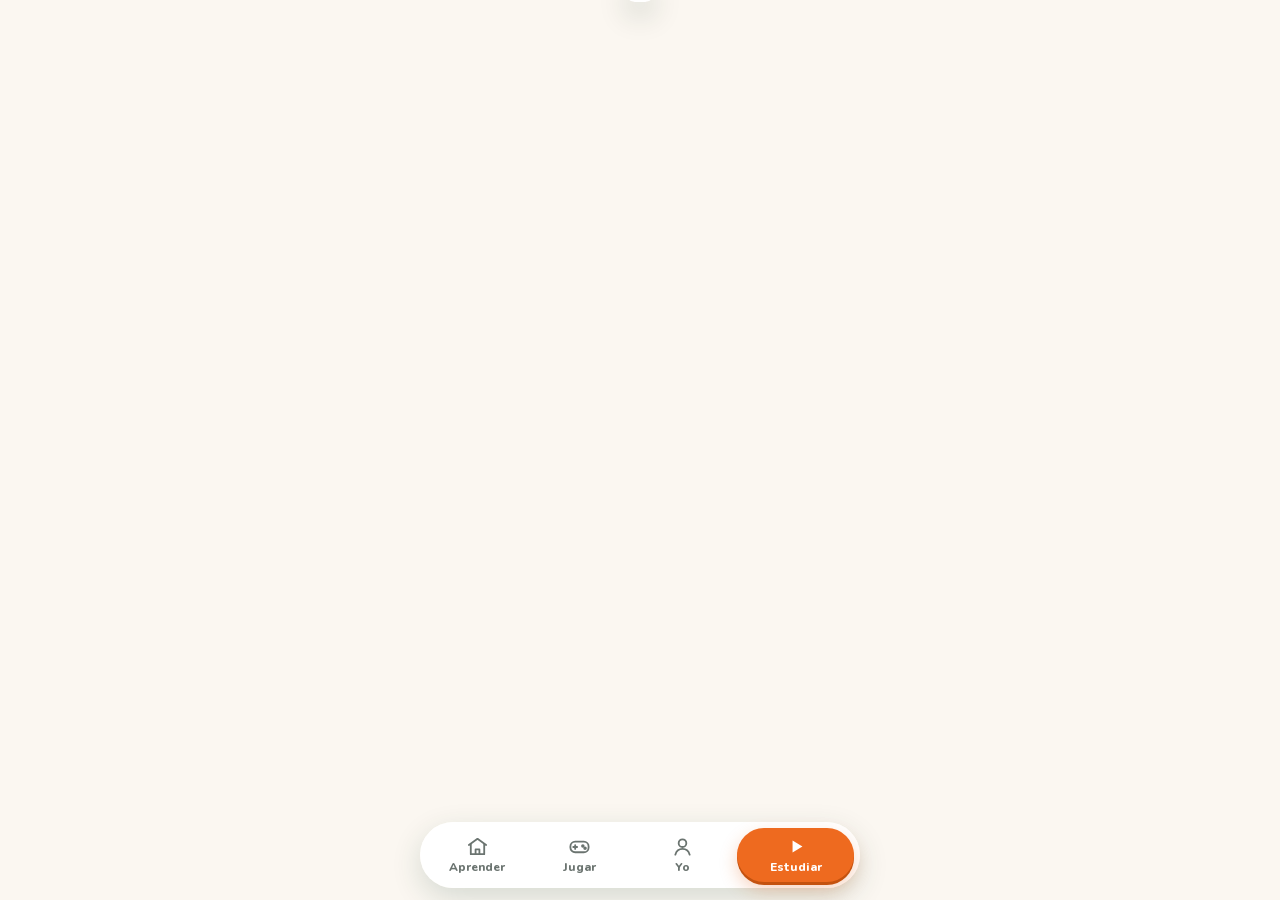
==== commit d025531a: "Diseño 2: naranja Tuca, iconos de línea, Estudiar integrado en la barra, transiciones entre pestañas" ====
--- a/plantilla.html
+++ b/plantilla.html
@@ -1,10 +1,14 @@
 <!DOCTYPE html>
 <html lang="es"><head><meta charset="utf-8">
-<meta name="viewport" content="width=device-width,initial-scale=1,viewport-fit=cover">
+<meta name="viewport" content="width=device-width,initial-scale=1,maximum-scale=1,viewport-fit=cover">
 <title>Tuca Idiomas</title>
 <meta name="claude:viewport-fit-sides" content="cover">
-<meta name="theme-color" content="#F1F8F4">
-<link rel="stylesheet" href="https://fonts.googleapis.com/css2?family=Fredoka:wght@500;600&family=Nunito:wght@400;600;700;800&display=swap">
+<meta name="theme-color" content="#FBF7F1">
+<link rel="stylesheet" href="assets/fuentes.css">
+<meta name="apple-mobile-web-app-capable" content="yes">
+<meta name="mobile-web-app-capable" content="yes">
+<meta name="apple-mobile-web-app-title" content="Tuca Idiomas">
+<meta name="apple-mobile-web-app-status-bar-style" content="default">
 <style>
 /* Identidad propia: fresca y juguetona. Verde menta, amarillo sol y azul mar; Fredoka (redonda) para títulos y Nunito para leer.
    Tarjetas gruesas con sombra suave y botones con relieve, como fichas de juego. La mascota es Tuca, un tucán. */
@@ -12,6 +16,8 @@
 --fd:'Fredoka','Nunito',system-ui,sans-serif;--fb:'Nunito',system-ui,sans-serif;--sh:0 1px 0 var(--line),0 10px 28px rgba(18,90,60,.07);color-scheme:light}
 *{box-sizing:border-box;-webkit-tap-highlight-color:transparent}
 [hidden]{display:none!important}
+html{-webkit-text-size-adjust:100%;text-size-adjust:100%}html,body{overflow-x:hidden}
+input,select,textarea{font-size:max(16px,1em)}
 html{scroll-padding-top:env(safe-area-inset-top,0px)}
 body{margin:0;background:var(--bg);color:var(--ink);font-family:var(--fb);font-size:17px;line-height:1.5;
 padding:calc(10px + env(safe-area-inset-top,0px)) max(16px,env(safe-area-inset-right,0px)) calc(118px + env(safe-area-inset-bottom,0px)) max(16px,env(safe-area-inset-left,0px))}
@@ -160,7 +166,7 @@
 .lbl{font-size:.8rem;font-weight:800;color:var(--g);letter-spacing:.06em;text-transform:uppercase}
 input,textarea{width:100%;font:inherit;font-size:1.1rem;padding:14px 16px;border-radius:18px;border:2px solid var(--line);background:#fff;color:var(--ink);margin:8px 0}
 input:focus,textarea:focus{border-color:var(--g);outline:0}
-textarea{font-size:.85rem}
+textarea{font-size:16px}
 
 /* Pantalla de sesión */
 .ov{position:fixed;inset:0;background:var(--bg);z-index:40;display:flex;flex-direction:column;padding:calc(8px + env(safe-area-inset-top,0px)) max(16px,env(safe-area-inset-right,0px)) 0 max(16px,env(safe-area-inset-left,0px))}
@@ -178,7 +184,7 @@
 .fbk.show{transform:none}.fbk.good{background:var(--okbg);color:#0E5A3A}.fbk.bad{background:var(--badbg);color:#932A2E}
 .fbh{font-family:var(--fd);font-weight:600;font-size:1.45rem}.fbt{font-weight:800;margin:4px 0}.fbn{font-size:.9rem;margin:2px 0}
 .fbk .btn{margin-top:12px}
-.ex.in{animation:in .38s ease both}
+.ex.in{animation:exIn .42s cubic-bezier(.2,.8,.2,1) both}
 .tag{font-size:.8rem;font-weight:800;color:var(--mut);text-transform:uppercase;letter-spacing:.07em;margin:8px 0 10px}
 .qq{font-family:var(--fd);font-weight:600;font-size:1.9rem;margin:8px 0 18px;line-height:1.2;overflow-wrap:anywhere}
 .qq.sm{font-size:1.35rem}
@@ -282,6 +288,17 @@
 .tuca .zz text{animation:zz 2.4s ease-in-out infinite}.tuca .zz text+text{animation-delay:.6s}
 
 @keyframes in{from{opacity:0;transform:translateY(12px)}to{opacity:1;transform:none}}
+.view.fr{animation:vR .45s cubic-bezier(.2,.8,.2,1) both}.view.fl{animation:vL .45s cubic-bezier(.2,.8,.2,1) both}
+.view>*{animation:rise .55s cubic-bezier(.2,.8,.2,1) both}
+.view>*:nth-child(2){animation-delay:.05s}.view>*:nth-child(3){animation-delay:.1s}.view>*:nth-child(4){animation-delay:.15s}.view>*:nth-child(5){animation-delay:.2s}.view>*:nth-child(6){animation-delay:.25s}.view>*:nth-child(n+7){animation-delay:.3s}
+.ex.in .o,.ex.in .chip,.ex.in .exr{animation:rise .45s cubic-bezier(.2,.8,.2,1) both}
+.ex.in .o:nth-child(2){animation-delay:.05s}.ex.in .o:nth-child(3){animation-delay:.1s}.ex.in .o:nth-child(4){animation-delay:.15s}.ex.in .o:nth-child(5){animation-delay:.2s}
+.pill{position:relative}.pill button{position:relative;z-index:1}.pill button.on{background:transparent}
+.pill .ind{position:absolute;z-index:0;top:6px;bottom:6px;border-radius:999px;background:var(--soft);transition:left .45s cubic-bezier(.2,.9,.25,1.15),width .45s cubic-bezier(.2,.9,.25,1.15)}
+@keyframes vR{from{opacity:0;transform:translateX(30px)}to{opacity:1;transform:none}}
+@keyframes vL{from{opacity:0;transform:translateX(-30px)}to{opacity:1;transform:none}}
+@keyframes rise{from{opacity:0;transform:translateY(14px) scale(.985)}to{opacity:1;transform:none}}
+@keyframes exIn{from{opacity:0;transform:translateX(40px)}to{opacity:1;transform:none}}
 @keyframes up{from{transform:translateY(100%)}to{transform:none}}
 @keyframes slide{from{opacity:0;transform:translateX(36px)}to{opacity:1;transform:none}}
 @keyframes fade{from{opacity:0}}
@@ -303,15 +320,71 @@
 @keyframes outL{to{transform:rotateY(180deg) translateX(130%) rotate(10deg);opacity:0}}
 @media (prefers-reduced-motion:reduce){*,*::before,*::after{animation-duration:.01ms!important;animation-iteration-count:1!important;transition-duration:.01ms!important}}
 </style>
+<style id="diseno2">
+/* Diseño 2 (nov 2026): naranja Tuca para marca y acciones; el verde queda solo para «correcto». Fondo cálido. */
+:root{--bg:#FBF7F1;--line:#EFE6DA;--soft:#F6EEE4;--pri:#EE6A1F;--prid:#C4520F;--pris:#FDEBDD;--ink:#1F2A26;--mut:#6B7470;
+--sh:0 1px 0 var(--line),0 10px 28px rgba(90,60,30,.07);--e:cubic-bezier(.2,.8,.2,1)}
+.btn{background:var(--pri);box-shadow:0 5px 0 var(--prid)}.btn:active{box-shadow:0 0 0 var(--prid)}
+.pb{background:var(--line)}
+.fbk.good .btn{background:var(--g);box-shadow:0 5px 0 var(--gd)}.fbk.bad .btn{background:var(--bad);box-shadow:0 5px 0 var(--badd)}
+.kk,.lbl{color:var(--pri)}
+.seg button.on,.vchips button.on,.week span.on,.tg.on,.dots i.on{background:var(--pri)}
+.dots i.done{background:color-mix(in srgb,var(--pri) 40%,#fff)}
+.rfg{stroke:var(--pri)}.chart i{background:var(--pri)}.gbig{color:var(--pri)}.cj b{color:var(--prid)}.lv i.on{background:var(--pri)}
+input:focus,textarea:focus{border-color:var(--pri)}
+.study{background:linear-gradient(135deg,#F7813A,#E25E14);box-shadow:0 6px 0 var(--prid),0 14px 30px rgba(226,94,20,.26)}
+.study:active{box-shadow:0 1px 0 var(--prid)}
+/* barra inferior: un solo bloque con «Estudiar» integrado */
+.bar .pill{flex:1;align-items:stretch}
+.pill button.on{color:var(--prid)}
+.pill .ind{background:var(--pris)}
+.pill .go{position:relative;width:auto;height:auto;flex:1.15;border-radius:999px;background:var(--pri);color:#fff;box-shadow:0 3px 0 var(--prid),0 8px 18px rgba(226,94,20,.28);display:flex;flex-direction:column;align-items:center;justify-content:center;gap:1px;padding:6px 4px 5px;margin-left:4px;font-size:.74rem;font-weight:800;z-index:1}
+.pill .go:active{transform:translateY(3px);box-shadow:0 0 0 var(--prid)}
+.pill .go .gob{display:grid;place-items:center;height:23px}
+.pill .go svg{width:19px;height:19px;fill:#fff;stroke:none;margin-left:2px}
+.pill .go.need::after{inset:-4px;border-radius:999px;border-color:var(--pri)}
+/* iconos de línea en lugar de emojis en el menú */
+.li{width:1em;height:1em;stroke:currentColor;fill:none;stroke-width:2;stroke-linecap:round;stroke-linejoin:round;vertical-align:-.14em;display:inline-block}
+.gme .li{width:28px;height:28px;color:color-mix(in srgb,var(--c) 85%,#000)}
+.sti .li{width:30px;height:30px;color:#fff}.stp .li{width:22px;height:22px;fill:currentColor}
+.bdg .li{width:30px;height:30px;color:var(--pri);display:block;margin:2px auto 6px}.bdg .off .li{color:var(--mut);opacity:.55}
+.nd .li{width:26px;height:26px}.ug .li{width:20px;height:20px}.seg .li{width:17px;height:17px;margin-right:4px}
+.shi .li{width:34px;height:34px}.te .li{width:26px;height:26px;color:var(--pri)}
+.chipst .li{color:var(--pri)}.pce .li{width:24px;height:24px;color:var(--mut)}
+.bigi .li{width:64px;height:64px;color:var(--pri);stroke-width:1.6}
+/* transiciones entre pestañas (View Transitions) */
+.bar{view-transition-name:barra}
+::view-transition-old(root){animation:vtOut .26s var(--e) both}
+::view-transition-new(root){animation:vtIn .42s var(--e) both}
+html[data-vt=l]::view-transition-old(root){animation-name:vtOutL}
+html[data-vt=l]::view-transition-new(root){animation-name:vtInL}
+::view-transition-group(barra){animation:none}
+@keyframes vtOut{to{opacity:0;transform:translateX(-36px) scale(.985);filter:blur(2px)}}
+@keyframes vtIn{from{opacity:0;transform:translateX(44px) scale(.985);filter:blur(3px)}}
+@keyframes vtOutL{to{opacity:0;transform:translateX(36px) scale(.985);filter:blur(2px)}}
+@keyframes vtInL{from{opacity:0;transform:translateX(-44px) scale(.985);filter:blur(3px)}}
+/* entrada escalonada de tarjetas */
+.view>*{animation:rise .5s var(--e) both}
+.view>*:nth-child(2){animation-delay:.04s}.view>*:nth-child(3){animation-delay:.08s}.view>*:nth-child(4){animation-delay:.12s}
+.view>*:nth-child(5){animation-delay:.16s}.view>*:nth-child(6){animation-delay:.2s}.view>*:nth-child(n+7){animation-delay:.24s}
+/* ejercicios: la tarjeta entra deslizando y la barra avanza con resorte */
+.ex.in{animation:exIn2 .3s var(--e) both}
+@keyframes exIn2{from{opacity:0;transform:translateX(48px) scale(.98)}to{opacity:1;transform:none}}
+.pb i{background:linear-gradient(90deg,var(--pri),#F7A23A);transition:width .6s cubic-bezier(.34,1.56,.64,1)}
+.vnote{display:flex;gap:10px;align-items:flex-start;background:var(--pris);border-radius:16px;padding:12px 14px;margin:10px 0;font-size:.9rem;color:#6A3A12}
+.vnote .li{color:var(--pri);width:20px;height:20px;flex:none;margin-top:2px}
+@media (prefers-reduced-motion:reduce){.view>*,.ex.in{animation:none!important}::view-transition-old(root),::view-transition-new(root){animation:none!important}}
+</style>
 </head><body>
+<svg xmlns="http://www.w3.org/2000/svg" style="display:none"><symbol id="i-arrow-right" viewBox="0 0 24 24"><path d="M5 12h14" />  <path d="m12 5 7 7-7 7" /></symbol><symbol id="i-award" viewBox="0 0 24 24"><path d="m15.477 12.89 1.515 8.526a.5.5 0 0 1-.81.47l-3.58-2.687a1 1 0 0 0-1.197 0l-3.586 2.686a.5.5 0 0 1-.81-.469l1.514-8.526" />  <circle cx="12" cy="8" r="6" /></symbol><symbol id="i-book-open" viewBox="0 0 24 24"><path d="M12 7v14" />  <path d="M3 18a1 1 0 0 1-1-1V4a1 1 0 0 1 1-1h5a4 4 0 0 1 4 4 4 4 0 0 1 4-4h5a1 1 0 0 1 1 1v13a1 1 0 0 1-1 1h-6a3 3 0 0 0-3 3 3 3 0 0 0-3-3z" /></symbol><symbol id="i-calendar" viewBox="0 0 24 24"><path d="M8 2v4" />  <path d="M16 2v4" />  <rect width="18" height="18" x="3" y="4" rx="2" />  <path d="M3 10h18" /></symbol><symbol id="i-car" viewBox="0 0 24 24"><path d="M19 17h2c.6 0 1-.4 1-1v-3c0-.9-.7-1.7-1.5-1.9C18.7 10.6 16 10 16 10s-1.3-1.4-2.2-2.3c-.5-.4-1.1-.7-1.8-.7H5c-.6 0-1.1.4-1.4.9l-1.4 2.9A3.7 3.7 0 0 0 2 12v4c0 .6.4 1 1 1h2" />  <circle cx="7" cy="17" r="2" />  <path d="M9 17h6" />  <circle cx="17" cy="17" r="2" /></symbol><symbol id="i-check" viewBox="0 0 24 24"><path d="M20 6 9 17l-5-5" /></symbol><symbol id="i-chevron-left" viewBox="0 0 24 24"><path d="m15 18-6-6 6-6" /></symbol><symbol id="i-chevron-right" viewBox="0 0 24 24"><path d="m9 18 6-6-6-6" /></symbol><symbol id="i-circle-check" viewBox="0 0 24 24"><circle cx="12" cy="12" r="10" />  <path d="m9 12 2 2 4-4" /></symbol><symbol id="i-circle-x" viewBox="0 0 24 24"><circle cx="12" cy="12" r="10" />  <path d="m15 9-6 6" />  <path d="m9 9 6 6" /></symbol><symbol id="i-clock" viewBox="0 0 24 24"><circle cx="12" cy="12" r="10" />  <polyline points="12 6 12 12 16 14" /></symbol><symbol id="i-compass" viewBox="0 0 24 24"><path d="m16.24 7.76-1.804 5.411a2 2 0 0 1-1.265 1.265L7.76 16.24l1.804-5.411a2 2 0 0 1 1.265-1.265z" />  <circle cx="12" cy="12" r="10" /></symbol><symbol id="i-download" viewBox="0 0 24 24"><path d="M21 15v4a2 2 0 0 1-2 2H5a2 2 0 0 1-2-2v-4" />  <polyline points="7 10 12 15 17 10" />  <line x1="12" x2="12" y1="15" y2="3" /></symbol><symbol id="i-flag" viewBox="0 0 24 24"><path d="M4 15s1-1 4-1 5 2 8 2 4-1 4-1V3s-1 1-4 1-5-2-8-2-4 1-4 1z" />  <line x1="4" x2="4" y1="22" y2="15" /></symbol><symbol id="i-flame" viewBox="0 0 24 24"><path d="M8.5 14.5A2.5 2.5 0 0 0 11 12c0-1.38-.5-2-1-3-1.072-2.143-.224-4.054 2-6 .5 2.5 2 4.9 4 6.5 2 1.6 3 3.5 3 5.5a7 7 0 1 1-14 0c0-1.153.433-2.294 1-3a2.5 2.5 0 0 0 2.5 2.5z" /></symbol><symbol id="i-gamepad-2" viewBox="0 0 24 24"><line x1="6" x2="10" y1="11" y2="11" />  <line x1="8" x2="8" y1="9" y2="13" />  <line x1="15" x2="15.01" y1="12" y2="12" />  <line x1="18" x2="18.01" y1="10" y2="10" />  <path d="M17.32 5H6.68a4 4 0 0 0-3.978 3.59c-.006.052-.01.101-.017.152C2.604 9.416 2 14.456 2 16a3 3 0 0 0 3 3c1 0 1.5-.5 2-1l1.414-1.414A2 2 0 0 1 9.828 16h4.344a2 2 0 0 1 1.414.586L17 18c.5.5 1 1 2 1a3 3 0 0 0 3-3c0-1.545-.604-6.584-.685-7.258-.007-.05-.011-.1-.017-.151A4 4 0 0 0 17.32 5z" /></symbol><symbol id="i-graduation-cap" viewBox="0 0 24 24"><path d="M21.42 10.922a1 1 0 0 0-.019-1.838L12.83 5.18a2 2 0 0 0-1.66 0L2.6 9.08a1 1 0 0 0 0 1.832l8.57 3.908a2 2 0 0 0 1.66 0z" />  <path d="M22 10v6" />  <path d="M6 12.5V16a6 3 0 0 0 12 0v-3.5" /></symbol><symbol id="i-headphones" viewBox="0 0 24 24"><path d="M3 14h3a2 2 0 0 1 2 2v3a2 2 0 0 1-2 2H5a2 2 0 0 1-2-2v-7a9 9 0 0 1 18 0v7a2 2 0 0 1-2 2h-1a2 2 0 0 1-2-2v-3a2 2 0 0 1 2-2h3" /></symbol><symbol id="i-heart" viewBox="0 0 24 24"><path d="M19 14c1.49-1.46 3-3.21 3-5.5A5.5 5.5 0 0 0 16.5 3c-1.76 0-3 .5-4.5 2-1.5-1.5-2.74-2-4.5-2A5.5 5.5 0 0 0 2 8.5c0 2.3 1.5 4.05 3 5.5l7 7Z" /></symbol><symbol id="i-house" viewBox="0 0 24 24"><path d="M15 21v-8a1 1 0 0 0-1-1h-4a1 1 0 0 0-1 1v8" />  <path d="M3 10a2 2 0 0 1 .709-1.528l7-5.999a2 2 0 0 1 2.582 0l7 5.999A2 2 0 0 1 21 10v9a2 2 0 0 1-2 2H5a2 2 0 0 1-2-2z" /></symbol><symbol id="i-info" viewBox="0 0 24 24"><circle cx="12" cy="12" r="10" />  <path d="M12 16v-4" />  <path d="M12 8h.01" /></symbol><symbol id="i-languages" viewBox="0 0 24 24"><path d="m5 8 6 6" />  <path d="m4 14 6-6 2-3" />  <path d="M2 5h12" />  <path d="M7 2h1" />  <path d="m22 22-5-10-5 10" />  <path d="M14 18h6" /></symbol><symbol id="i-layers" viewBox="0 0 24 24"><path d="M12.83 2.18a2 2 0 0 0-1.66 0L2.6 6.08a1 1 0 0 0 0 1.83l8.58 3.91a2 2 0 0 0 1.66 0l8.58-3.9a1 1 0 0 0 0-1.83z" />  <path d="M2 12a1 1 0 0 0 .58.91l8.6 3.91a2 2 0 0 0 1.65 0l8.58-3.9A1 1 0 0 0 22 12" />  <path d="M2 17a1 1 0 0 0 .58.91l8.6 3.91a2 2 0 0 0 1.65 0l8.58-3.9A1 1 0 0 0 22 17" /></symbol><symbol id="i-lightbulb" viewBox="0 0 24 24"><path d="M15 14c.2-1 .7-1.7 1.5-2.5 1-.9 1.5-2.2 1.5-3.5A6 6 0 0 0 6 8c0 1 .2 2.2 1.5 3.5.7.7 1.3 1.5 1.5 2.5" />  <path d="M9 18h6" />  <path d="M10 22h4" /></symbol><symbol id="i-list-checks" viewBox="0 0 24 24"><path d="m3 17 2 2 4-4" />  <path d="m3 7 2 2 4-4" />  <path d="M13 6h8" />  <path d="M13 12h8" />  <path d="M13 18h8" /></symbol><symbol id="i-lock" viewBox="0 0 24 24"><rect width="18" height="11" x="3" y="11" rx="2" ry="2" />  <path d="M7 11V7a5 5 0 0 1 10 0v4" /></symbol><symbol id="i-luggage" viewBox="0 0 24 24"><path d="M6 20a2 2 0 0 1-2-2V8a2 2 0 0 1 2-2h12a2 2 0 0 1 2 2v10a2 2 0 0 1-2 2" />  <path d="M8 18V4a2 2 0 0 1 2-2h4a2 2 0 0 1 2 2v14" />  <path d="M10 20h4" />  <circle cx="16" cy="20" r="2" />  <circle cx="8" cy="20" r="2" /></symbol><symbol id="i-map" viewBox="0 0 24 24"><path d="M14.106 5.553a2 2 0 0 0 1.788 0l3.659-1.83A1 1 0 0 1 21 4.619v12.764a1 1 0 0 1-.553.894l-4.553 2.277a2 2 0 0 1-1.788 0l-4.212-2.106a2 2 0 0 0-1.788 0l-3.659 1.83A1 1 0 0 1 3 19.381V6.618a1 1 0 0 1 .553-.894l4.553-2.277a2 2 0 0 1 1.788 0z" />  <path d="M15 5.764v15" />  <path d="M9 3.236v15" /></symbol><symbol id="i-map-pin" viewBox="0 0 24 24"><path d="M20 10c0 4.993-5.539 10.193-7.399 11.799a1 1 0 0 1-1.202 0C9.539 20.193 4 14.993 4 10a8 8 0 0 1 16 0" />  <circle cx="12" cy="10" r="3" /></symbol><symbol id="i-message-circle" viewBox="0 0 24 24"><path d="M7.9 20A9 9 0 1 0 4 16.1L2 22Z" /></symbol><symbol id="i-mic" viewBox="0 0 24 24"><path d="M12 2a3 3 0 0 0-3 3v7a3 3 0 0 0 6 0V5a3 3 0 0 0-3-3Z" />  <path d="M19 10v2a7 7 0 0 1-14 0v-2" />  <line x1="12" x2="12" y1="19" y2="22" /></symbol><symbol id="i-notebook-pen" viewBox="0 0 24 24"><path d="M13.4 2H6a2 2 0 0 0-2 2v16a2 2 0 0 0 2 2h12a2 2 0 0 0 2-2v-7.4" />  <path d="M2 6h4" />  <path d="M2 10h4" />  <path d="M2 14h4" />  <path d="M2 18h4" />  <path d="M21.378 5.626a1 1 0 1 0-3.004-3.004l-5.01 5.012a2 2 0 0 0-.506.854l-.837 2.87a.5.5 0 0 0 .62.62l2.87-.837a2 2 0 0 0 .854-.506z" /></symbol><symbol id="i-pause" viewBox="0 0 24 24"><rect x="14" y="4" width="4" height="16" rx="1" />  <rect x="6" y="4" width="4" height="16" rx="1" /></symbol><symbol id="i-pencil" viewBox="0 0 24 24"><path d="M21.174 6.812a1 1 0 0 0-3.986-3.987L3.842 16.174a2 2 0 0 0-.5.83l-1.321 4.352a.5.5 0 0 0 .623.622l4.353-1.32a2 2 0 0 0 .83-.497z" />  <path d="m15 5 4 4" /></symbol><symbol id="i-plane" viewBox="0 0 24 24"><path d="M17.8 19.2 16 11l3.5-3.5C21 6 21.5 4 21 3c-1-.5-3 0-4.5 1.5L13 8 4.8 6.2c-.5-.1-.9.1-1.1.5l-.3.5c-.2.5-.1 1 .3 1.3L9 12l-2 3H4l-1 1 3 2 2 3 1-1v-3l3-2 3.5 5.3c.3.4.8.5 1.3.3l.5-.2c.4-.3.6-.7.5-1.2z" /></symbol><symbol id="i-play" viewBox="0 0 24 24"><polygon points="6 3 20 12 6 21 6 3" /></symbol><symbol id="i-repeat" viewBox="0 0 24 24"><path d="m17 2 4 4-4 4" />  <path d="M3 11v-1a4 4 0 0 1 4-4h14" />  <path d="m7 22-4-4 4-4" />  <path d="M21 13v1a4 4 0 0 1-4 4H3" /></symbol><symbol id="i-rotate-ccw" viewBox="0 0 24 24"><path d="M3 12a9 9 0 1 0 9-9 9.75 9.75 0 0 0-6.74 2.74L3 8" />  <path d="M3 3v5h5" /></symbol><symbol id="i-route" viewBox="0 0 24 24"><circle cx="6" cy="19" r="3" />  <path d="M9 19h8.5a3.5 3.5 0 0 0 0-7h-11a3.5 3.5 0 0 1 0-7H15" />  <circle cx="18" cy="5" r="3" /></symbol><symbol id="i-settings" viewBox="0 0 24 24"><path d="M12.22 2h-.44a2 2 0 0 0-2 2v.18a2 2 0 0 1-1 1.73l-.43.25a2 2 0 0 1-2 0l-.15-.08a2 2 0 0 0-2.73.73l-.22.38a2 2 0 0 0 .73 2.73l.15.1a2 2 0 0 1 1 1.72v.51a2 2 0 0 1-1 1.74l-.15.09a2 2 0 0 0-.73 2.73l.22.38a2 2 0 0 0 2.73.73l.15-.08a2 2 0 0 1 2 0l.43.25a2 2 0 0 1 1 1.73V20a2 2 0 0 0 2 2h.44a2 2 0 0 0 2-2v-.18a2 2 0 0 1 1-1.73l.43-.25a2 2 0 0 1 2 0l.15.08a2 2 0 0 0 2.73-.73l.22-.39a2 2 0 0 0-.73-2.73l-.15-.08a2 2 0 0 1-1-1.74v-.5a2 2 0 0 1 1-1.74l.15-.09a2 2 0 0 0 .73-2.73l-.22-.38a2 2 0 0 0-2.73-.73l-.15.08a2 2 0 0 1-2 0l-.43-.25a2 2 0 0 1-1-1.73V4a2 2 0 0 0-2-2z" />  <circle cx="12" cy="12" r="3" /></symbol><symbol id="i-share-2" viewBox="0 0 24 24"><circle cx="18" cy="5" r="3" />  <circle cx="6" cy="12" r="3" />  <circle cx="18" cy="19" r="3" />  <line x1="8.59" x2="15.42" y1="13.51" y2="17.49" />  <line x1="15.41" x2="8.59" y1="6.51" y2="10.49" /></symbol><symbol id="i-shuffle" viewBox="0 0 24 24"><path d="m18 14 4 4-4 4" />  <path d="m18 2 4 4-4 4" />  <path d="M2 18h1.973a4 4 0 0 0 3.3-1.7l5.454-8.6a4 4 0 0 1 3.3-1.7H22" />  <path d="M2 6h1.972a4 4 0 0 1 3.6 2.2" />  <path d="M22 18h-6.041a4 4 0 0 1-3.3-1.8l-.359-.45" /></symbol><symbol id="i-sparkles" viewBox="0 0 24 24"><path d="M9.937 15.5A2 2 0 0 0 8.5 14.063l-6.135-1.582a.5.5 0 0 1 0-.962L8.5 9.936A2 2 0 0 0 9.937 8.5l1.582-6.135a.5.5 0 0 1 .963 0L14.063 8.5A2 2 0 0 0 15.5 9.937l6.135 1.581a.5.5 0 0 1 0 .964L15.5 14.063a2 2 0 0 0-1.437 1.437l-1.582 6.135a.5.5 0 0 1-.963 0z" />  <path d="M20 3v4" />  <path d="M22 5h-4" />  <path d="M4 17v2" />  <path d="M5 18H3" /></symbol><symbol id="i-star" viewBox="0 0 24 24"><path d="M11.525 2.295a.53.53 0 0 1 .95 0l2.31 4.679a2.123 2.123 0 0 0 1.595 1.16l5.166.756a.53.53 0 0 1 .294.904l-3.736 3.638a2.123 2.123 0 0 0-.611 1.878l.882 5.14a.53.53 0 0 1-.771.56l-4.618-2.428a2.122 2.122 0 0 0-1.973 0L6.396 21.01a.53.53 0 0 1-.77-.56l.881-5.139a2.122 2.122 0 0 0-.611-1.879L2.16 9.795a.53.53 0 0 1 .294-.906l5.165-.755a2.122 2.122 0 0 0 1.597-1.16z" /></symbol><symbol id="i-target" viewBox="0 0 24 24"><circle cx="12" cy="12" r="10" />  <circle cx="12" cy="12" r="6" />  <circle cx="12" cy="12" r="2" /></symbol><symbol id="i-trophy" viewBox="0 0 24 24"><path d="M6 9H4.5a2.5 2.5 0 0 1 0-5H6" />  <path d="M18 9h1.5a2.5 2.5 0 0 0 0-5H18" />  <path d="M4 22h16" />  <path d="M10 14.66V17c0 .55-.47.98-.97 1.21C7.85 18.75 7 20.24 7 22" />  <path d="M14 14.66V17c0 .55.47.98.97 1.21C16.15 18.75 17 20.24 17 22" />  <path d="M18 2H6v7a6 6 0 0 0 12 0V2Z" /></symbol><symbol id="i-turtle" viewBox="0 0 24 24"><path d="m12 10 2 4v3a1 1 0 0 0 1 1h2a1 1 0 0 0 1-1v-3a8 8 0 1 0-16 0v3a1 1 0 0 0 1 1h2a1 1 0 0 0 1-1v-3l2-4h4Z" />  <path d="M4.82 7.9 8 10" />  <path d="M15.18 7.9 12 10" />  <path d="M16.93 10H20a2 2 0 0 1 0 4H2" /></symbol><symbol id="i-user" viewBox="0 0 24 24"><path d="M19 21v-2a4 4 0 0 0-4-4H9a4 4 0 0 0-4 4v2" />  <circle cx="12" cy="7" r="4" /></symbol><symbol id="i-volume-2" viewBox="0 0 24 24"><path d="M11 4.702a.705.705 0 0 0-1.203-.498L6.413 7.587A1.4 1.4 0 0 1 5.416 8H3a1 1 0 0 0-1 1v6a1 1 0 0 0 1 1h2.416a1.4 1.4 0 0 1 .997.413l3.383 3.384A.705.705 0 0 0 11 19.298z" />  <path d="M16 9a5 5 0 0 1 0 6" />  <path d="M19.364 18.364a9 9 0 0 0 0-12.728" /></symbol><symbol id="i-x" viewBox="0 0 24 24"><path d="M18 6 6 18" />  <path d="m6 6 12 12" /></symbol><symbol id="i-zap" viewBox="0 0 24 24"><path d="M4 14a1 1 0 0 1-.78-1.63l9.9-10.2a.5.5 0 0 1 .86.46l-1.92 6.02A1 1 0 0 0 13 10h7a1 1 0 0 1 .78 1.63l-9.9 10.2a.5.5 0 0 1-.86-.46l1.92-6.02A1 1 0 0 0 11 14z" /></symbol></svg>
 <main id="m"></main>
 <nav class="bar" aria-label="Secciones">
-<div class="pill" id="tb">
+<div class="pill" id="tb"><i class="ind" id="tind"></i>
 <button data-t="aprender" onclick="tab('aprender')"><svg viewBox="0 0 24 24"><path d="M3 10.5 12 4l9 6.5"/><path d="M5 9.5V20h14V9.5"/><path d="M10 20v-5h4v5"/></svg>Aprender</button>
 <button data-t="jugar" onclick="tab('jugar')"><svg viewBox="0 0 24 24"><rect x="2.5" y="7" width="19" height="11" rx="5"/><path d="M7.5 10.5v4M5.5 12.5h4"/><circle cx="15.5" cy="11.5" r=".9"/><circle cx="17.8" cy="13.8" r=".9"/></svg>Jugar</button>
 <button data-t="yo" onclick="tab('yo')"><svg viewBox="0 0 24 24"><circle cx="12" cy="8.5" r="4"/><path d="M4.5 20.5c1.2-4 4-6 7.5-6s6.3 2 7.5 6"/></svg>Yo</button>
+<button class="go" id="go" onclick="study()" aria-label="Estudiar ahora"><span class="gob"><svg viewBox="0 0 24 24"><path d="M7 4.5v15l12.5-7.5z"/></svg></span>Estudiar</button>
 </div>
-<button class="go" id="go" onclick="study()" aria-label="Estudiar ahora"><svg viewBox="0 0 24 24"><path d="M7 4.5v15l12.5-7.5z"/></svg></button>
 </nav>
 <div id="ov" class="ov" hidden><div class="oh"><button class="x" onclick="quit()" aria-label="Cerrar">✕</button><div class="pb"><i id="pbi"></i></div><div id="cmb"></div></div><div id="lb"></div><div id="ft"></div><div id="fbk" class="fbk"></div></div>
 <div id="sht" class="shb" hidden onclick="if(event.target===this)closeSheet()"><div class="sh" id="shc"></div></div>
@@ -529,11 +602,18 @@
 /* ================= pestañas ================= */
 let T='aprender';
 const VW={aprender,jugar,yo};
-function tab(t){T=t;const v=document.createElement('div');v.className='view';v.innerHTML=VW[t]();$('#m').replaceChildren(v);
+const TORD=['aprender','jugar','yo'];
+function tab(t){if(window.VTI!==1&&T&&T!==t&&document.startViewTransition&&!matchMedia('(prefers-reduced-motion: reduce)').matches){document.documentElement.dataset.vt=TORD.indexOf(t)>TORD.indexOf(T)?'r':'l';window.VTI=1;const x=document.startViewTransition(()=>tab(t));x.finished.finally(()=>{window.VTI=0});return}
+ const pv=T;T=t;const v=document.createElement('div');v.className='view'+(window.VTI!==1&&pv&&pv!==t?(TORD.indexOf(t)>TORD.indexOf(pv)?' fr':' fl'):'');v.innerHTML=VW[t]();$('#m').replaceChildren(v);
  document.querySelectorAll('#tb button').forEach(b=>b.classList.toggle('on',b.dataset.t===t));scrollTo(0,0);
  $('#go').classList.toggle('need',minDay(today())<S.gmin);
  setTimeout(()=>{const r=$('#rfg');if(r)r.style.strokeDashoffset=r.dataset.o},60);
- document.querySelectorAll('.wr').forEach(b=>b.onclick=()=>say(b.dataset.w))}
+ document.querySelectorAll('.wr').forEach(b=>b.onclick=()=>say(b.dataset.w));
+ const on=document.querySelector('#tb button.on'),ind=$('#tind');if(on&&ind){ind.style.left=on.offsetLeft+'px';ind.style.width=on.offsetWidth+'px'}
+ countUp(document.querySelector('#m'))}
+function countUp(root){if(!root||matchMedia('(prefers-reduced-motion: reduce)').matches)return;
+ root.querySelectorAll('.stg b,.stats b,.gbig,.chart small').forEach(el=>{const t=el.textContent.trim(),m=t.match(/^([^\d]*)(\d+)(.*)$/);if(!m||el.childElementCount)return;const to=+m[2];if(!to)return;const t0=performance.now();
+  const st=n=>{const k=Math.min(1,(n-t0)/800),v=Math.round(to*(1-Math.pow(1-k,3)));el.textContent=m[1]+v+m[3];if(k<1)requestAnimationFrame(st)};requestAnimationFrame(st)})}
 
 function aprender(){const st=streak(),m=minDay(today()),g=S.gmin,p=Math.min(1,m/g),pl=plan(),u=curUnit(),pool=P(u),pw=pool[today()%pool.length],fs=L[u].s[today()%L[u].s.length];
  const sleepy=S.n.ses>0&&!studied(today())&&!studied(today()-1),hr=new Date().getHours(),sal=X.greet[hr<12?0:hr<19?1:2];
@@ -591,7 +671,7 @@
 
 function yo(){const lw=learned(),dom=lw.filter(w=>(S.box[w[0]]||0)>=2).length,st=streak();
  let h=`<div class="head"><span class="tc">${tuca('')}</span><div class="sp"><b>Cesar</b><span>${doneUnits()} ${doneUnits()==1?'ciudad visitada':'ciudades visitadas'} · ${Object.keys(S.badges).length} insignias</span></div></div>`;
- h+=`<div class="card"><div class="stg"><div><b>${lw.length}</b><span>palabras vistas · ${dom} firmes</span></div><div><b>${totalMin()}</b><span>minutos en total</span></div><div><b>🔥 ${st}</b><span>días seguidos</span></div><div><b>${Object.keys(S.prog).length}</b><span>de ${TOT()} sesiones</span></div></div></div>`;
+ h+=`<div class="card"><div class="stg"><div><b>${lw.length}</b><span>palabras vistas${dom?` · ${dom} dominadas`:""}</span></div><div><b>${totalMin()}</b><span>minutos en total</span></div><div><b>🔥 ${st}</b><span>días seguidos</span></div><div><b>${Object.keys(S.prog).length}</b><span>de ${TOT()} sesiones</span></div></div></div>`;
  const dn=['D','L','M','M','J','V','S'],mx=Math.max(S.gmin,...[0,1,2,3,4,5,6].map(i=>minDay(today()-i)));let ch='';
  for(let i=6;i>=0;i--){const v=minDay(today()-i),dt=new Date(Date.now()-i*864e5);ch+=`<div><small>${v||''}</small><i class="${v?'':'z'}" style="height:${Math.max(4,v/mx*90)}px;animation-delay:${(6-i)*.07}s"></i><span>${dn[dt.getDay()]}</span></div>`}
  h+=`<h2 class="sec">Minutos esta semana</h2><div class="card"><div class="chart">${ch}</div></div>`;
@@ -717,7 +797,7 @@
  if(!h)return;if(!Rc){h.textContent=m;return}
  try{const r=new Rc();r.lang=X.code;r.onresult=ev=>{const t=ev.results[0][0].transcript;h.textContent='Oí: «'+t+'»'+(nz(t)==nz(target)?' · ¡Muy bien!':' · casi, otra vez')};r.onerror=()=>{h.textContent=m};r.start();h.textContent='Escuchando…'}catch(e){h.textContent=m}}
 
-function endHTML(title,sub,stats,extra,party){return `<div class="end"><div class="tc">${tuca(party?'party':'')}</div><h2>${title}</h2>${sub?`<div class="mut">${sub}</div>`:''}<div class="stats">${stats.map((s,i)=>`<div style="animation-delay:${.3+i*.1}s"><b>${s[0]}</b><span>${s[1]}</span></div>`).join('')}</div>${extra||''}</div>`}
+function endHTML(title,sub,stats,extra,party){setTimeout(()=>countUp($('#lb')),350);return `<div class="end"><div class="tc">${tuca(party?'party':'')}</div><h2>${title}</h2>${sub?`<div class="mut">${sub}</div>`:''}<div class="stats">${stats.map((s,i)=>`<div style="animation-delay:${.3+i*.1}s"><b>${s[0]}</b><span>${s[1]}</span></div>`).join('')}</div>${extra||''}</div>`}
 function finish(){track();if(Q.mode=='test')return finishTest();if(Q.mode=='mini')return finishMini();
  const acc=Q.sc?Q.ok/Q.sc:1,key=Q.u+'-'+Q.k,first=!S.prog[key];S.prog[key]=1;S.n.ses++;if(acc>=1)S.n.perfect++;save();
  $('#pbi').style.width='100%';$('#cmb').innerHTML='';
@@ -742,7 +822,7 @@
  $('#ft').innerHTML=`<div class="row" style="margin:0"><button class="btn ghost" onclick="closeOv()">Salir</button><button class="btn" onclick="${Q.again}">Otra vez</button></div>`}
 
 /* ================= repaso con tarjetas ================= */
-function startRev(all){const ws=all?sh(learned().length?learned():P(0)).slice(0,12):dueWords().slice(0,15);if(!ws.length)return;openOv('rev');G={ws,i:0,ok:0};revCard()}
+function startRev(all){const ws=all?(learned().length?sh(learned()).sort((a,b)=>(S.box[a[0]]||0)-(S.box[b[0]]||0)||(S.miss[b[0]]||0)-(S.miss[a[0]]||0)):sh(P(0))).slice(0,12):dueWords().slice(0,15);if(!ws.length)return;openOv('rev');G={ws,i:0,ok:0};revCard()}
 function revCard(){if(G.i>=G.ws.length)return revEnd();const w=G.ws[G.i];$('#pbi').style.width=G.i/G.ws.length*100+'%';
  setLb(`<div class="tag">Repaso · ${G.i+1} de ${G.ws.length}</div><div class="fc" id="fc"><div class="fcf"><div class="pw">${esc(w[0])}</div><div class="pron">${esc(w[2])}</div><div class="hint" style="margin-top:20px">Toca para ver el significado</div></div><div class="fcb"><div class="emo sm">${em(w)}</div><div class="pw" style="font-size:1.8rem">${esc(w[1])}</div></div></div><div class="swh" id="swh" style="visibility:hidden"><span>← No me acordé</span><span>La sabía →</span></div>`);
  const fc=$('#fc');let sx=0,dx=0,drag=0;
@@ -851,9 +931,29 @@
 /* ================= arranque ================= */
 if(location.hostname.endsWith('github.io')){
  [['manifest','manifest.webmanifest'],['apple-touch-icon','icon-180.png']].forEach(([r,h])=>{const l=document.createElement('link');l.rel=r;l.href=h;document.head.appendChild(l)});
- const m=document.createElement('meta');m.name='apple-mobile-web-app-capable';m.content='yes';document.head.appendChild(m);
- const m2=document.createElement('meta');m2.name='apple-mobile-web-app-title';m2.content='Tuca Idiomas';document.head.appendChild(m2);
- if('serviceWorker' in navigator)navigator.serviceWorker.register('sw.js').catch(()=>{})}
+ if('serviceWorker' in navigator)navigator.serviceWorker.register('sw.js').catch(()=>{});
+ /* pide al iPhone que no borre el progreso guardado aunque falte espacio */
+ try{if(navigator.storage&&navigator.storage.persist)navigator.storage.persist().catch(()=>{})}catch(e){}}
 loadLang(LG[ALL.lang]?ALL.lang:'pt');tab('aprender');checkBadges();
 </script>
+<script>
+/* Diseño 2: cambia los emojis del menú por iconos de línea. Las tarjetas de palabras (#ov) conservan sus emojis. */
+(function(){
+const I={'🃏':'layers','🗂':'book-open','💡':'lightbulb','💬':'message-circle','🏆':'trophy','🧩':'shuffle','⚡':'zap','🎧':'headphones','🤔':'target','👂':'volume-2','🎙':'mic','🚗':'car','📖':'book-open','🌱':'sparkles','🔥':'flame','📚':'book-open','🧠':'lightbulb','💎':'star','🎯':'target','🏅':'award','🗺':'map','🌍':'plane','🎮':'gamepad-2','⏱':'clock','🔒':'lock','📓':'notebook-pen','🛤':'route','▶':'play','🔊':'volume-2','🧭':'compass'};
+const K=Object.keys(I).map(k=>k.replace(/[.*+?^${}()|[\]\\]/g,'\\$&')).join('|');
+const RX=new RegExp('('+K+')\\uFE0F?','g'),RX1=new RegExp('('+K+')');
+const SKIP='.ut,.bubble,.wc,.exr,textarea,script,.cf';
+const ico=n=>'<svg class="li" aria-hidden="true"><use href="#i-'+n+'"/></svg>';
+function deco(root){if(!root)return;const w=document.createTreeWalker(root,NodeFilter.SHOW_TEXT),L=[];
+ while(w.nextNode()){const t=w.currentNode;if(RX1.test(t.nodeValue)&&!(t.parentNode.closest&&t.parentNode.closest(SKIP)))L.push(t)}
+ L.forEach(t=>{const sp=document.createElement('span');sp.innerHTML=t.nodeValue.replace(/[&<>]/g,c=>({'&':'&amp;','<':'&lt;','>':'&gt;'}[c])).replace(RX,(m,e)=>ico(I[e]));sp.style.display='contents';t.replaceWith(sp)})}
+window.decoIcons=deco;
+['#m','#shc','#toast'].forEach(s=>{const el=document.querySelector(s);if(!el)return;deco(el);new MutationObserver(()=>deco(el)).observe(el,{childList:true,subtree:true})});
+/* sin el ejercicio abierto (#ov) solo decoramos los botones de pie y la cabecera de resultados */
+/* aviso si el iPhone no tiene la voz del idioma */
+const sheetOrig=window.sheet;
+window.vozAviso=function(){try{if(typeof V!=='undefined'&&!V&&speechSynthesis.getVoices().length)return '<div class="vnote">'+ico('info')+'<span>Tu iPhone no tiene la voz de este idioma. Agrégala en Ajustes › Accesibilidad › Contenido leído › Voces.</span></div>'}catch(e){}return ''};
+const VWa=VW.aprender;VW.aprender=function(){const h=VWa.apply(this,arguments),a=vozAviso();return a?a+h:h};
+})();
+</script>
 </body></html>
--- a/assets/fuentes.css
+++ b/assets/fuentes.css
@@ -0,0 +1,100 @@
+@font-face {
+  font-family: 'Fredoka';
+  font-style: normal;
+  font-weight: 500;
+  font-stretch: 100%;
+  font-display: swap;
+  src: url(fonts/Fredoka-500-normal-latin-ext.woff2) format('woff2');
+  unicode-range: U+0100-02BA, U+02BD-02C5, U+02C7-02CC, U+02CE-02D7, U+02DD-02FF, U+0304, U+0308, U+0329, U+1D00-1DBF, U+1E00-1E9F, U+1EF2-1EFF, U+2020, U+20A0-20AB, U+20AD-20C4, U+2113, U+2C60-2C7F, U+A720-A7FF;
+}
+@font-face {
+  font-family: 'Fredoka';
+  font-style: normal;
+  font-weight: 500;
+  font-stretch: 100%;
+  font-display: swap;
+  src: url(fonts/Fredoka-500-normal-latin.woff2) format('woff2');
+  unicode-range: U+0000-00FF, U+0131, U+0152-0153, U+02BB-02BC, U+02C6, U+02DA, U+02DC, U+0304, U+0308, U+0329, U+2000-206F, U+20AC, U+2122, U+2191, U+2193, U+2212, U+2215, U+FEFF, U+FFFD;
+}
+@font-face {
+  font-family: 'Fredoka';
+  font-style: normal;
+  font-weight: 600;
+  font-stretch: 100%;
+  font-display: swap;
+  src: url(fonts/Fredoka-600-normal-latin-ext.woff2) format('woff2');
+  unicode-range: U+0100-02BA, U+02BD-02C5, U+02C7-02CC, U+02CE-02D7, U+02DD-02FF, U+0304, U+0308, U+0329, U+1D00-1DBF, U+1E00-1E9F, U+1EF2-1EFF, U+2020, U+20A0-20AB, U+20AD-20C4, U+2113, U+2C60-2C7F, U+A720-A7FF;
+}
+@font-face {
+  font-family: 'Fredoka';
+  font-style: normal;
+  font-weight: 600;
+  font-stretch: 100%;
+  font-display: swap;
+  src: url(fonts/Fredoka-600-normal-latin.woff2) format('woff2');
+  unicode-range: U+0000-00FF, U+0131, U+0152-0153, U+02BB-02BC, U+02C6, U+02DA, U+02DC, U+0304, U+0308, U+0329, U+2000-206F, U+20AC, U+2122, U+2191, U+2193, U+2212, U+2215, U+FEFF, U+FFFD;
+}
+@font-face {
+  font-family: 'Nunito';
+  font-style: normal;
+  font-weight: 400;
+  font-display: swap;
+  src: url(fonts/Nunito-400-normal-latin-ext.woff2) format('woff2');
+  unicode-range: U+0100-02BA, U+02BD-02C5, U+02C7-02CC, U+02CE-02D7, U+02DD-02FF, U+0304, U+0308, U+0329, U+1D00-1DBF, U+1E00-1E9F, U+1EF2-1EFF, U+2020, U+20A0-20AB, U+20AD-20C4, U+2113, U+2C60-2C7F, U+A720-A7FF;
+}
+@font-face {
+  font-family: 'Nunito';
+  font-style: normal;
+  font-weight: 400;
+  font-display: swap;
+  src: url(fonts/Nunito-400-normal-latin.woff2) format('woff2');
+  unicode-range: U+0000-00FF, U+0131, U+0152-0153, U+02BB-02BC, U+02C6, U+02DA, U+02DC, U+0304, U+0308, U+0329, U+2000-206F, U+20AC, U+2122, U+2191, U+2193, U+2212, U+2215, U+FEFF, U+FFFD;
+}
+@font-face {
+  font-family: 'Nunito';
+  font-style: normal;
+  font-weight: 600;
+  font-display: swap;
+  src: url(fonts/Nunito-600-normal-latin-ext.woff2) format('woff2');
+  unicode-range: U+0100-02BA, U+02BD-02C5, U+02C7-02CC, U+02CE-02D7, U+02DD-02FF, U+0304, U+0308, U+0329, U+1D00-1DBF, U+1E00-1E9F, U+1EF2-1EFF, U+2020, U+20A0-20AB, U+20AD-20C4, U+2113, U+2C60-2C7F, U+A720-A7FF;
+}
+@font-face {
+  font-family: 'Nunito';
+  font-style: normal;
+  font-weight: 600;
+  font-display: swap;
+  src: url(fonts/Nunito-600-normal-latin.woff2) format('woff2');
+  unicode-range: U+0000-00FF, U+0131, U+0152-0153, U+02BB-02BC, U+02C6, U+02DA, U+02DC, U+0304, U+0308, U+0329, U+2000-206F, U+20AC, U+2122, U+2191, U+2193, U+2212, U+2215, U+FEFF, U+FFFD;
+}
+@font-face {
+  font-family: 'Nunito';
+  font-style: normal;
+  font-weight: 700;
+  font-display: swap;
+  src: url(fonts/Nunito-700-normal-latin-ext.woff2) format('woff2');
+  unicode-range: U+0100-02BA, U+02BD-02C5, U+02C7-02CC, U+02CE-02D7, U+02DD-02FF, U+0304, U+0308, U+0329, U+1D00-1DBF, U+1E00-1E9F, U+1EF2-1EFF, U+2020, U+20A0-20AB, U+20AD-20C4, U+2113, U+2C60-2C7F, U+A720-A7FF;
+}
+@font-face {
+  font-family: 'Nunito';
+  font-style: normal;
+  font-weight: 700;
+  font-display: swap;
+  src: url(fonts/Nunito-700-normal-latin.woff2) format('woff2');
+  unicode-range: U+0000-00FF, U+0131, U+0152-0153, U+02BB-02BC, U+02C6, U+02DA, U+02DC, U+0304, U+0308, U+0329, U+2000-206F, U+20AC, U+2122, U+2191, U+2193, U+2212, U+2215, U+FEFF, U+FFFD;
+}
+@font-face {
+  font-family: 'Nunito';
+  font-style: normal;
+  font-weight: 800;
+  font-display: swap;
+  src: url(fonts/Nunito-800-normal-latin-ext.woff2) format('woff2');
+  unicode-range: U+0100-02BA, U+02BD-02C5, U+02C7-02CC, U+02CE-02D7, U+02DD-02FF, U+0304, U+0308, U+0329, U+1D00-1DBF, U+1E00-1E9F, U+1EF2-1EFF, U+2020, U+20A0-20AB, U+20AD-20C4, U+2113, U+2C60-2C7F, U+A720-A7FF;
+}
+@font-face {
+  font-family: 'Nunito';
+  font-style: normal;
+  font-weight: 800;
+  font-display: swap;
+  src: url(fonts/Nunito-800-normal-latin.woff2) format('woff2');
+  unicode-range: U+0000-00FF, U+0131, U+0152-0153, U+02BB-02BC, U+02C6, U+02DA, U+02DC, U+0304, U+0308, U+0329, U+2000-206F, U+20AC, U+2122, U+2191, U+2193, U+2212, U+2215, U+FEFF, U+FFFD;
+}
